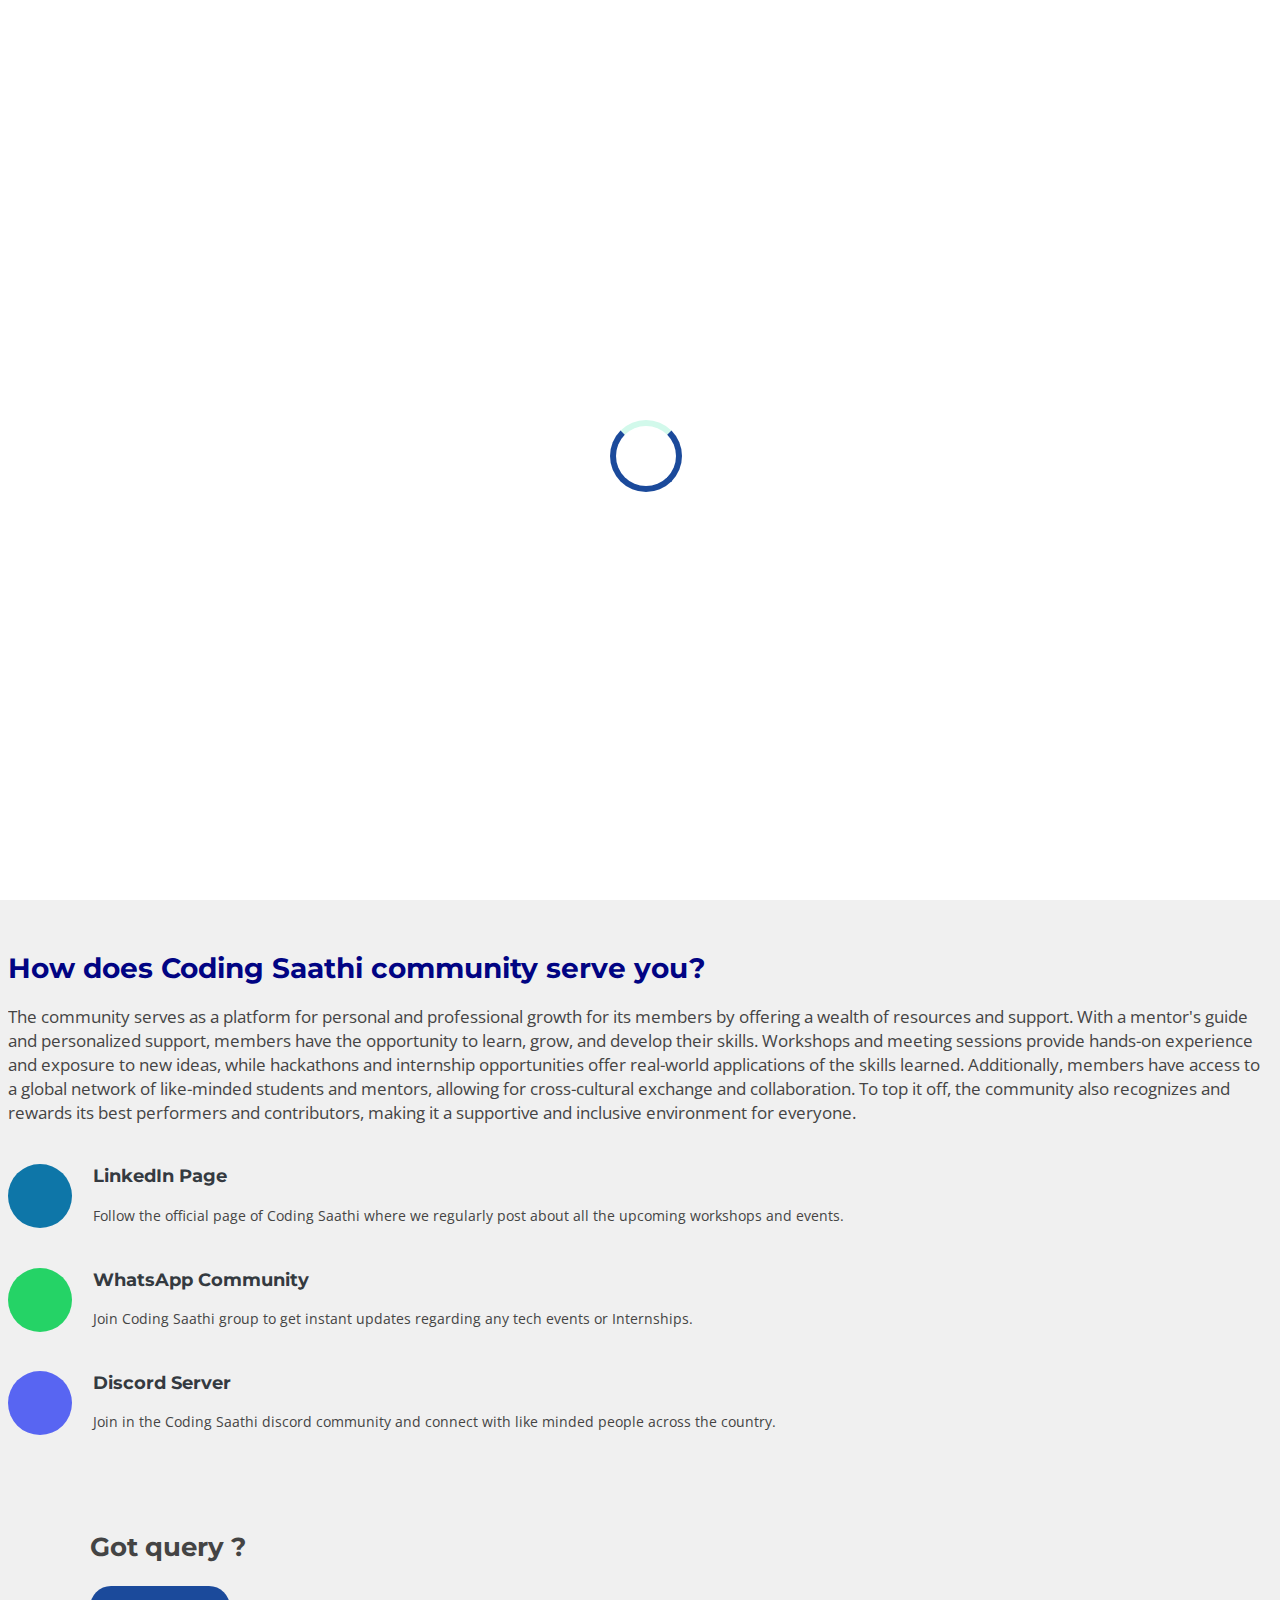
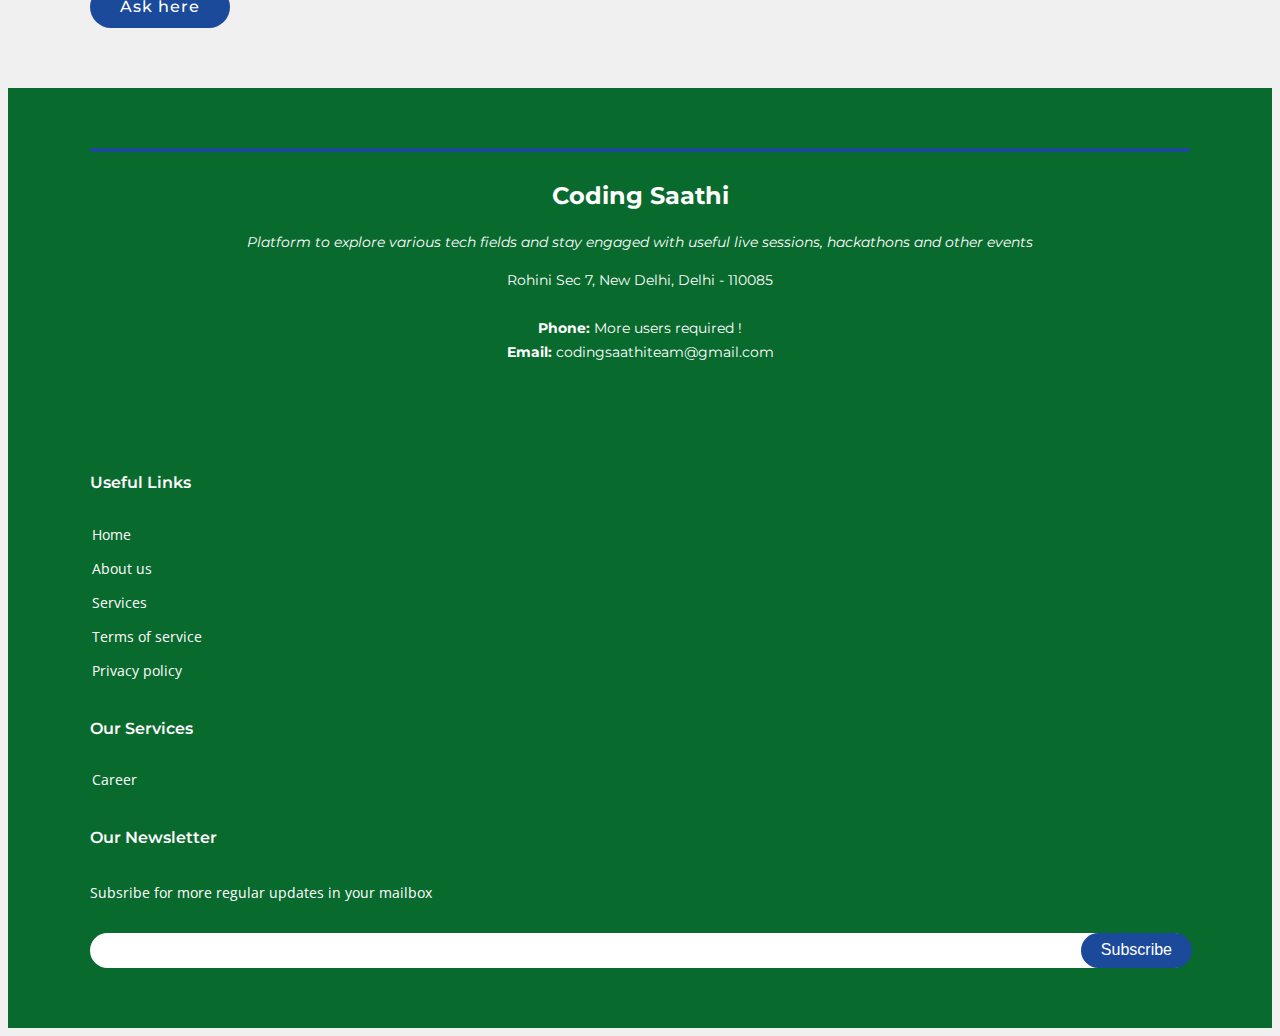
==== index.html @ 3ce89212 "f1" ====
<!DOCTYPE html>
<html lang="en">

<head>
  <meta content="width=device-width, initial-scale=1.0" name="viewport">

  <title>Coding Saathi</title>
  <meta name="title" content="Coding Saathi">
  <meta
    content="Coding Saathi is the Community of Coding Enthusiasts Join Us for Hackathons, Technical Events, Open Source, Internship Opportunities, and various upcoming opportunities to learn different technologies."
    name="description">
  <meta content="Coding Saathi,Community,Hackathons,Technical Events,Open Source,Internship Opportunities"
    name="keywords">
  <meta name="robots" content="index, follow">
  <meta http-equiv="Content-Type" content="text/html; charset=utf-8">
  <meta name="language" content="English">

  <!-- Favicons -->
  <link href="assets/img/favicon.png" rel="icon">
  <link href="assets/img/apple-touch-icon.png" rel="apple-touch-icon">

  <!-- Google Fonts -->
  <link
    href="https://fonts.googleapis.com/css?family=Open+Sans:300,300i,400,400i,600,600i,700,700i|Montserrat:300,300i,400,400i,500,500i,600,600i,700,700i|Poppins:300,300i,400,400i,500,500i,600,600i,700,700i"
    rel="stylesheet">

  <!-- Vendor CSS Files -->
  <link href="assets/vendor/aos/aos.css" rel="stylesheet">
  <link href="assets/vendor/bootstrap/css/bootstrap.min.css" rel="stylesheet">
  <link href="assets/vendor/bootstrap-icons/bootstrap-icons.css" rel="stylesheet">
  <link href="assets/vendor/boxicons/css/boxicons.min.css" rel="stylesheet">
  <link href="assets/vendor/glightbox/css/glightbox.min.css" rel="stylesheet">
  <link href="assets/vendor/remixicon/remixicon.css" rel="stylesheet">
  <link href="assets/vendor/swiper/swiper-bundle.min.css" rel="stylesheet">
  <link rel="stylesheet" href="https://cdn.jsdelivr.net/npm/fork-awesome@1.2.0/css/fork-awesome.min.css"
    integrity="sha256-XoaMnoYC5TH6/+ihMEnospgm0J1PM/nioxbOUdnM8HY=" crossorigin="anonymous">
  <!-- <script src='https://kit.fontawesome.com/a076d05399.js' crossorigin='anonymous'></script> -->


  <link href="assets/css/style.css" rel="stylesheet">


</head>

<body>

  <!-- ======= Header ======= -->
  <header id="header" class="fixed-top d-flex align-items-center header-transparent">
    <div class="container d-flex align-items-center justify-content-between">

      <div class="logo">
        <h1><a href="index.html"><span>Coding Saathi</span></a></h1>

      </div>

      <nav id="navbar" class="navbar">
        <ul>
          <li><a class="nav-link scrollto active" href="#hero">Home</a></li>
          <li><a class="nav-link scrollto" href="#about">About</a></li>
          <li><a class="nav-link scrollto" href="career.html">Career</a></li>
          <li><a class="nav-link scrollto" href="#contact">Contact</a></li>
        </ul>
        <i class="bi bi-list mobile-nav-toggle"></i>
      </nav><!-- .navbar -->

    </div>
  </header><!-- End Header -->

  <!-- ======= Hero Section ======= -->
  <section id="hero">

    <div class="container">
      <div class="row justify-content-between">
        <div class="col-lg-7 pt-5 pt-lg-0 order-2 order-lg-1 d-flex align-items-center">
          <div data-aos="zoom-out">
            <h1>Get in touch with life changing tech events on <span>Coding Saathi</span></h1>
            <h2>We are building a great community of talented, enthusiastic and like minded people</h2>
            <div class="text-center text-lg-start">
              <a href="https://www.linkedin.com/company/coding-saathi" title="LinkedIn"
                class="btn btn-linkedin btn-lg"><i class="fa fa-linkedin"></i> <b>LinkedIn</b></a>
              <a href="https://chat.whatsapp.com/FOjIrjnbFoSILFBqzd1qM6" title="WhatsApp"
                class="btn btn-whatsapp btn-lg"><i class="fa fa-whatsapp"></i> <b>WhatsApp</b></a>
              <a href="https://discord.gg/fSFqCz4U" title="Discord" class="btn btn-discord btn-lg"><i
                  class="fa fa-discord"></i> <b>Discord</b></a>
            </div>
          </div>
        </div>

        <div class="col-lg-4 order-1 order-lg-2 hero-img " data-aos="zoom-out" data-aos-delay="300">
          <img src="assets/img/bg.png" class="img-fluid animated" alt="coding-saathi-logo">
        </div>

      </div>
    </div>

    <svg class="hero-waves" xmlns="http://www.w3.org/2000/svg" xmlns:xlink="http://www.w3.org/1999/xlink"
      viewBox="0 24 150 28 " preserveAspectRatio="none">
      <defs>
        <path id="wave-path" d="M-160 44c30 0 58-18 88-18s 58 18 88 18 58-18 88-18 58 18 88 18 v44h-352z">
      </defs>
      <g class="wave1">
        <use xlink:href="#wave-path" x="50" y="3" fill="rgba(255,255,255, .1)">
      </g>
      <g class="wave2">
        <use xlink:href="#wave-path" x="50" y="0" fill="rgba(255,255,255, .2)">
      </g>
      <g class="wave3">
        <use xlink:href="#wave-path" x="50" y="9" fill="#fff">
      </g>
    </svg>

  </section><!-- End Hero -->

  <main id="main">

    <!-- ======= About Section ======= -->
    <section id="about" class="about">
      <div class="container-fluid">

        <div class="row">
          <div class="col-xl-5 col-lg-6 video-box d-flex justify-content-center align-items-stretch"
            data-aos="fade-right">
          </div>

          <div
            class="col-xl-7 col-lg-6 icon-boxes d-flex flex-column align-items-stretch justify-content-center py-5 px-lg-5"
            data-aos="fade-left">
            <h3>How does Coding Saathi community serve you?</h3>
            <p>The community serves as a platform for personal and professional growth for its members by offering a
              wealth of resources and support.
              With a mentor's guide and personalized support, members have the opportunity to learn, grow, and develop
              their skills.
              Workshops and meeting sessions provide hands-on experience and exposure to new ideas, while hackathons and
              internship opportunities offer real-world applications of the skills learned.
              Additionally, members have access to a global network of like-minded students and mentors, allowing for
              cross-cultural exchange and collaboration.
              To top it off, the community also recognizes and rewards its best performers and contributors, making it a
              supportive and inclusive environment for everyone.</p>

            <div class="icon-box" data-aos="zoom-in" data-aos-delay="100">
              <div class="icon btn-linkedin"><i class="fa fa-linkedin"></i></i></div>
              <h4 class="title"><a href="https://www.linkedin.com/company/coding-saathi">LinkedIn Page</a></h4>
              <p class="description">Follow the official page of Coding Saathi where we regularly post about all the
                upcoming workshops and events.</p>
            </div>

            <div class="icon-box" data-aos="zoom-in" data-aos-delay="200">
              <div class="icon btn-whatsapp"><i class="fa fa-whatsapp"></i></i></div>
              <h4 class="title"><a href="https://chat.whatsapp.com/FOjIrjnbFoSILFBqzd1qM6">WhatsApp Community</a></h4>
              <p class="description">Join Coding Saathi group to get instant updates regarding any tech events or
                Internships.</p>
            </div>

            <div class="icon-box" data-aos="zoom-in" data-aos-delay="300">
              <div class="icon btn btn-discord btn-lg"><i class="fa fa-discord"></i></div>
              <h4 class="title"><a href="https://discord.gg/fSFqCz4U">Discord Server</a></h4>
              <p class="description">Join in the Coding Saathi discord community and connect with like minded people
                across the country.</p>
            </div>

          </div>
        </div>

      </div>
    </section><!-- End About Section -->



    <!-- To copy the form HTML, start here -->
    <section id="contact">

      <div class="container text-center">
        <div data-aos="zoom-out">
          <h2>Got query ? </h2>
          <a href="mailto:codingsaathiteam@gmail.com?subject=Query" class="btn-get-started scrollto">Ask here</a>
        </div>
      </div>
    </section>

  </main><!-- End #main -->

  <!-- ======= Footer ======= -->
  <footer id="footer">
    <div class="footer-top">
      <div class="container">
        <div class="row">

          <div class="col-lg-4 col-md-6">
            <div class="footer-info">
              <h3>Coding Saathi</h3>
              <p class="pb-3"><em>Platform to explore various tech fields and stay engaged with useful live sessions,
                  hackathons and other events</em></p>
              <p>
                Rohini Sec 7, New Delhi, Delhi - 110085<br><br>
                <strong>Phone:</strong> More users required !<br>
                <strong>Email:</strong> codingsaathiteam@gmail.com<br>
              </p>
              <div class="social-links mt-3">
                <a href="https://www.linkedin.com/company/coding-saathi/" class="linkedin"><i
                    class="bx bxl-linkedin"></i></a>
                <a href="https://discord.gg/fSFqCz4U" class="discord"><i class="bx bxl-discord"></i></a>
                <a href="https://chat.whatsapp.com/FOjIrjnbFoSILFBqzd1qM6" class="whatsapp"><i
                    class="bx bxl-whatsapp"></i></a>
                <a href="https://t.me/codingsaathi" class="telgram"><i class="bx bxl-telegram"></i></a>
                <a href="https://youtube.com/@codingsaathi" class="youtube"><i class="bx bxl-youtube"></i></a>

              </div>
            </div>
          </div>

          <div class="col-lg-2 col-md-6 footer-links">
            <h4>Useful Links</h4>
            <ul>
              <li><i class="bx bx-chevron-right"></i> <a href="#">Home</a></li>
              <li><i class="bx bx-chevron-right"></i> <a href="#about">About us</a></li>
              <li><i class="bx bx-chevron-right"></i> <a href="#">Services</a></li>
              <li><i class="bx bx-chevron-right"></i> <a href="#">Terms of service</a></li>
              <li><i class="bx bx-chevron-right"></i> <a href="policy.html">Privacy policy</a></li>
            </ul>
          </div>

          <div class="col-lg-2 col-md-6 footer-links">
            <h4>Our Services</h4>
            <ul>
              <li><i class="bx bx-chevron-right"></i> <a href="career.html">Career</a></li>
            </ul>
          </div>

          <div class="col-lg-4 col-md-6 footer-newsletter">
            <h4>Our Newsletter</h4>
            <p>Subsribe for more regular updates in your mailbox</p>
            <form action="mailto:codingsaathiteam@gmail.com?subject=Subscribe%20to%20Newsletter" method="post">
              <input type="email" name="email"><input type="submit" value="Subscribe">
            </form>

          </div>

        </div>
      </div>
    </div>



    <a href="#" class="back-to-top d-flex align-items-center justify-content-center"><i
        class="bi bi-arrow-up-short"></i></a>
    <div id="preloader"></div>

    <!-- Vendor JS Files -->
    <script src="assets/vendor/purecounter/purecounter_vanilla.js"></script>
    <script src="assets/vendor/aos/aos.js"></script>
    <script src="assets/vendor/bootstrap/js/bootstrap.bundle.min.js"></script>
    <script src="assets/vendor/glightbox/js/glightbox.min.js"></script>
    <script src="assets/vendor/swiper/swiper-bundle.min.js"></script>

    <!-- Template Main JS File -->
    <script src="assets/js/main.js"></script>

    <script type="text/javascript" src="quform/js/jquery-3.5.1.min.js"></script>
    <script type="text/javascript" src="quform/js/plugins.js"></script>
    <script type="text/javascript" src="quform/js/scripts.js"></script>




</body>

</html>
---- assets/css/style.css ----
/**
* Template Name: Bootslander - v4.9.1
* Template URL: https://bootstrapmade.com/bootslander-free-bootstrap-landing-page-template/
* Author: BootstrapMade.com
* License: https://bootstrapmade.com/license/
*/

/*--------------------------------------------------------------
# General
--------------------------------------------------------------*/
/* *{ margin: 0; padding: 0; box-sizing: border-box; } */

/* body{
min-height: 100vh;
display: flex;
justify-content: center;
align-items: center;
text-align: center;
background-color: #48aa5d;
} */

/* .container{
width: 250px; height: 400px;
perspective: 1000px;
cursor: pointer;
} */


.btn-linkedin {
  background: #0E76A8;
  color: #fff;
  border-width: 1px;
  border-color: #084461;

}

.btn-linkedin:link,
.btn-linkedin:visited {
  color: #fff;
}

.btn-linkedin:active,
.btn-linkedin:hover {
  background: #084461;
  color: #fff;
}

.btn-whatsapp {
  background: #25D366;
  /*128C7E */
  color: #fff;
  border-width: 1px;
  border-color: #075E54;

}

.btn-whatsapp:link,
.btn-whatsapp:visited {
  color: #fff;
}

.btn-whatsapp:active,
.btn-whatsapp:hover {
  background: #075E54;
  color: #fff;
}

.btn-discord {
  background: #5865F2;
  /*5865F2*/
  color: #fff;
  border-width: 1px;
  border-color: #5865F2;

}

.btn-discord:link,
.btn-discord:visited {
  color: #fff;
}

.btn-discord:active,
.btn-discord:hover {
  background: #141954;
  color: #fff;
}

.image {
  width: 100%;
  height: 100%;
  transform-style: preserve-3d;
  background-position: center;
  transition: all 0.3s;
  position: relative;
  box-shadow: 0 10px 20px rgba(0, 0, 0, 0.2);
  background-color: #096A2E;
  border-radius: 50%;
}

.image::before {
  content: "";
  position: absolute;
  top: 0;
  left: 0;
  width: 60px;
  height: 100%;
  transform: rotateY(90deg);
  transform-origin: 0 50%;
  filter: brightness(70%);
}


.image,
.image::before {
  background-image: url("bg.png");
  background-size: cover;
  background-repeat: no-repeat;
}

/* .image:hover{
transform: rotateY(35deg) scale(1.1);
} */

.image:hover::before {
  box-shadow: 0 10px 20px rgba(0, 0, 0, 0.2);
}

.container {
  max-width: 1100px;
  margin: 0 auto;
}

.containerc {
  max-width: 350px;
  margin: 0 auto;
}

.cards {
  display: -webkit-flex;
  display: flex;
  -webkit-justify-content: center;
  justify-content: center;
  -webkit-flex-wrap: wrap;
  flex-wrap: wrap;
  margin-top: 15px;
  padding: 1.5%;
  -webkit-box-sizing: border-box;
  -moz-box-sizing: border-box;
  box-sizing: border-box;
}

.card {
  position: relative;
  margin-bottom: 20px;
  padding-bottom: 30px;
  background: #fefff9;
  color: #363636;
  text-decoration: none;
  -moz-box-shadow: rgba(0, 0, 0, 0.19) 0 0 8px 0;
  -webkit-box-shadow: rgba(0, 0, 0, 0.19) 0 0 8px 0;
  box-shadow: rgba(0, 0, 0, 0.19) 0 0 8px 0;
  -moz-border-radius: 4px;
  -webkit-border-radius: 4px;
  border-radius: 4px;
}

.cardd {
  position: relative;
  margin-bottom: 20px;
  padding-bottom: 30px;
  color: #fff;
}

@media (max-width: 700px) {
  .card {
    width: 100%;
  }
}

@media (min-width: 700px) {
  .card {
    max-width: 320px;
    margin-right: 20px;
    margin-bottom: 20px;
  }

  .card:nth-child(even) {
    margin-right: 0;
  }
}

@media (min-width: 980px) {
  .card:nth-child(even) {
    margin-right: 20px;
  }

  .card:nth-child(3n) {
    margin-right: 0;
  }
}

.card span {
  display: block;
}

.card .card-summary {
  padding: 5% 5% 3% 5%;
}

.card .card-header {
  position: relative;
  height: 175px;
  overflow: hidden;
  background-repeat: no-repeat;
  background-size: cover;
  background-position: center;
  background-color: rgba(255, 255, 255, 0.15);
  background-blend-mode: overlay;
  -moz-border-radius: 4px 4px 0 0;
  -webkit-border-radius: 4px;
  border-radius: 4px 4px 0 0;
}

.card .card-header:hover,
.card .card-header:focus {
  background-color: rgba(255, 255, 255, 0);
}

.card .card-title {
  background: rgba(157, 187, 63, 0.85);
  padding: 3.5% 0 2.5% 0;
  color: white;
  font-family: 'Roboto Condensed', sans-serif;
  text-transform: uppercase;
  position: absolute;
  bottom: 0;
  width: 100%;
}

.card .card-title h3 {
  font-size: 1.2em;
  line-height: 1.2;
  padding: 0 3.5%;
  margin: 0;
}

.card .card-meta {
  max-height: 0;
  overflow: hidden;
  color: #666;
  font-size: .78em;
  text-transform: uppercase;
  position: absolute;
  bottom: 5%;
  padding: 0 5%;
  -moz-transition-property: max-height;
  -o-transition-property: max-height;
  -webkit-transition-property: max-height;
  transition-property: max-height;
  -moz-transition-duration: 0.4s;
  -o-transition-duration: 0.4s;
  -webkit-transition-duration: 0.4s;
  transition-duration: 0.4s;
  -moz-transition-timing-function: ease-in-out;
  -o-transition-timing-function: ease-in-out;
  -webkit-transition-timing-function: ease-in-out;
  transition-timing-function: ease-in-out;
}

.card:hover,
.card:focus {
  background: white;
  -moz-box-shadow: rgba(0, 0, 0, 0.45) 0px 0px 20px 0px;
  -webkit-box-shadow: rgba(0, 0, 0, 0.45) 0px 0px 20px 0px;
  box-shadow: rgba(0, 0, 0, 0.45) 0px 0px 20px 0px;
}

.card:hover .card-title,
.card:focus .card-title {
  background: rgba(157, 187, 63, 0.95);
}

.card:hover .card-meta,
.card:focus .card-meta {
  max-height: 1.5em;
}

img {
  max-width: 100%;
}

body {
  font-family: "Open Sans", sans-serif;
  color: #444444;
  background: #f0f0f0;
  font-size: 17px;
  line-height: 1.4;
}

* {
  -moz-transition-property: background-color, border-color, box-shadow, color, opacity, text-shadow, -moz-transform;
  -o-transition-property: background-color, border-color, box-shadow, color, opacity, text-shadow, -o-transform;
  -webkit-transition-property: background-color, border-color, box-shadow, color, opacity, text-shadow, -webkit-transform;
  transition-property: background-color, border-color, box-shadow, color, opacity, text-shadow, transform;
  -moz-transition-duration: 0.2s;
  -o-transition-duration: 0.2s;
  -webkit-transition-duration: 0.2s;
  transition-duration: 0.2s;
  -moz-transition-timing-function: linear;
  -o-transition-timing-function: linear;
  -webkit-transition-timing-function: linear;
  transition-timing-function: linear;
}

a {
  color: #1b4a9b;
  text-decoration: none;
}

a:hover {
  color: #34e5a6;
  text-decoration: none;
}

h1,
h2,
h3,
h4,
h5,
h6 {
  font-family: "Montserrat", sans-serif;
}

/*--------------------------------------------------------------
# Preloader
--------------------------------------------------------------*/
#preloader {
  position: fixed;
  top: 0;
  left: 0;
  right: 0;
  bottom: 0;
  z-index: 9999;
  overflow: hidden;
  background: #fff;
}

#preloader:before {
  content: "";
  position: fixed;
  top: calc(50% - 30px);
  left: calc(50% - 30px);
  border: 6px solid #1b4a9b;
  border-top-color: #d2f9eb;
  border-radius: 50%;
  width: 60px;
  height: 60px;
  -webkit-animation: animate-preloader 1s linear infinite;
  animation: animate-preloader 1s linear infinite;
}

@-webkit-keyframes animate-preloader {
  0% {
    transform: rotate(0deg);
  }

  100% {
    transform: rotate(360deg);
  }
}

@keyframes animate-preloader {
  0% {
    transform: rotate(0deg);
  }

  100% {
    transform: rotate(360deg);
  }
}

/*--------------------------------------------------------------
# Back to top button
--------------------------------------------------------------*/
.back-to-top {
  position: fixed;
  visibility: hidden;
  opacity: 0;
  right: 15px;
  bottom: 15px;
  z-index: 996;
  background: #1b4a9b;
  width: 40px;
  height: 40px;
  border-radius: 50px;
  transition: all 0.4s;
}

.back-to-top i {
  font-size: 28px;
  color: #fff;
  line-height: 0;
}

.back-to-top:hover {
  background: #2be4a2;
  color: #fff;
}

.back-to-top.active {
  visibility: visible;
  opacity: 1;
}

/*--------------------------------------------------------------
# Disable AOS delay on mobile
--------------------------------------------------------------*/
@media screen and (max-width: 768px) {
  [data-aos-delay] {
    transition-delay: 0 !important;
  }
}

/*--------------------------------------------------------------
# Header
--------------------------------------------------------------*/
#header {
  height: 80px;
  transition: all 0.5s;
  z-index: 997;
  transition: all 0.5s;
  background: #075424;
}

#header.header-transparent {
  background: transparent;
}

#header.header-scrolled {
  background: #075424;
  height: 60px;
}

#header .logo h1 {
  font-size: 28px;
  margin: 0;
  padding: 0;
  line-height: 1;
  font-weight: 700;
}

#header .logo h1 a,
#header .logo h1 a:hover {
  color: #fff;
  text-decoration: none;
}

#header .logo img {
  padding: 0;
  margin: 0;
  max-height: 40px;
}

/*--------------------------------------------------------------
# Navigation Menu
--------------------------------------------------------------*/
/**
* Desktop Navigation 
*/
.navbar {
  padding: 0;
}

.navbar ul {
  margin: 0;
  padding: 0;
  display: flex;
  list-style: none;
  align-items: center;
}

.navbar li {
  position: relative;
}

.navbar a,
.navbar a:focus {
  display: flex;
  align-items: center;
  justify-content: space-between;
  padding: 10px 0 10px 30px;
  font-size: 15px;
  font-weight: 500;
  font-family: "Poppins", sans-serif;
  color: rgba(255, 255, 255, 0.7);
  white-space: nowrap;
  transition: 0.3s;
}

.navbar a i,
.navbar a:focus i {
  font-size: 12px;
  line-height: 0;
  margin-left: 5px;
}

.navbar>ul>li>a:before {
  content: "";
  position: absolute;
  width: 0;
  height: 2px;
  bottom: 3px;
  left: 30px;
  background-color: #1b4a9b;
  visibility: hidden;
  width: 0px;
  transition: all 0.3s ease-in-out 0s;
}

.navbar a:hover:before,
.navbar li:hover>a:before,
.navbar .active:before {
  visibility: visible;
  width: 25px;
}

.navbar a:hover,
.navbar .active,
.navbar .active:focus,
.navbar li:hover>a {
  color: #fff;
}

.navbar .dropdown ul {
  display: block;
  position: absolute;
  left: 30px;
  top: calc(100% + 30px);
  margin: 0;
  padding: 10px 0;
  z-index: 99;
  opacity: 0;
  visibility: hidden;
  background: #fff;
  box-shadow: 0px 0px 30px rgba(127, 137, 161, 0.25);
  transition: 0.3s;
  border-radius: 4px;
}

.navbar .dropdown ul li {
  min-width: 200px;
}

.navbar .dropdown ul a {
  padding: 10px 20px;
  font-size: 14px;
  font-weight: 500;
  text-transform: none;
  color: #01036f;
}

.navbar .dropdown ul a i {
  font-size: 12px;
}

.navbar .dropdown ul a:hover,
.navbar .dropdown ul .active:hover,
.navbar .dropdown ul li:hover>a {
  color: #1b4a9b;
}

.navbar .dropdown:hover>ul {
  opacity: 1;
  top: 100%;
  visibility: visible;
}

.navbar .dropdown .dropdown ul {
  top: 0;
  left: calc(100% - 30px);
  visibility: hidden;
}

.navbar .dropdown .dropdown:hover>ul {
  opacity: 1;
  top: 0;
  left: 100%;
  visibility: visible;
}

@media (max-width: 1366px) {
  .navbar .dropdown .dropdown ul {
    left: -90%;
  }

  .navbar .dropdown .dropdown:hover>ul {
    left: -100%;
  }
}

/**
* Mobile Navigation 
*/
.mobile-nav-toggle {
  color: #fff;
  font-size: 28px;
  cursor: pointer;
  display: none;
  line-height: 0;
  transition: 0.5s;
}

@media (max-width: 991px) {
  .mobile-nav-toggle {
    display: block;
  }

  .navbar ul {
    display: none;
  }
}

.navbar-mobile {
  position: fixed;
  overflow: hidden;
  top: 0;
  right: 0;
  left: 0;
  bottom: 0;
  background: rgba(1, 3, 91, 0.9);
  transition: 0.3s;
  z-index: 999;
}

.navbar-mobile .mobile-nav-toggle {
  position: absolute;
  top: 15px;
  right: 15px;
}

.navbar-mobile ul {
  display: block;
  position: absolute;
  top: 55px;
  right: 15px;
  bottom: 15px;
  left: 15px;
  padding: 10px 0;
  border-radius: 8px;
  background-color: #fff;
  overflow-y: auto;
  transition: 0.3s;
}

.navbar-mobile>ul>li>a:before {
  left: 20px;
}

.navbar-mobile a,
.navbar-mobile a:focus {
  padding: 10px 20px;
  font-size: 15px;
  color: #0205a1;
}

.navbar-mobile a:hover,
.navbar-mobile .active,
.navbar-mobile li:hover>a {
  color: #3f43fd;
}

.navbar-mobile .getstarted,
.navbar-mobile .getstarted:focus {
  margin: 15px;
}

.navbar-mobile .dropdown ul,
.navbar-mobile .dropdown .dropdown ul {
  position: static;
  display: none;
  margin: 10px 20px;
  padding: 10px 0;
  z-index: 99;
  opacity: 1;
  visibility: visible;
  background: #fff;
  box-shadow: 0px 0px 30px rgba(127, 137, 161, 0.25);
}

.navbar-mobile .dropdown ul li,
.navbar-mobile .dropdown .dropdown ul li {
  min-width: 200px;
}

.navbar-mobile .dropdown ul a,
.navbar-mobile .dropdown .dropdown ul a {
  padding: 10px 20px;
}

.navbar-mobile .dropdown ul a i,
.navbar-mobile .dropdown .dropdown ul a i {
  font-size: 12px;
}

.navbar-mobile .dropdown ul a:hover,
.navbar-mobile .dropdown ul .active:hover,
.navbar-mobile .dropdown ul li:hover>a,
.navbar-mobile .dropdown .dropdown ul a:hover,
.navbar-mobile .dropdown .dropdown ul .active:hover,
.navbar-mobile .dropdown .dropdown ul li:hover>a {
  color: #1b4a9b;
}

.navbar-mobile .dropdown>.dropdown-active,
.navbar-mobile .dropdown .dropdown>.dropdown-active {
  display: block;
}

/*--------------------------------------------------------------
# Hero Section
--------------------------------------------------------------*/
#hero {
  width: 100%;
  background: url("../img/hero-bg.jpg");
  position: relative;
  padding: 120px 0 0 0;
}

#hero2 {
  width: 100%;
  background: #096A2E;
  color: #fff;
  position: relative;
  padding: 120px 0 0 0;
}

#hero:before {
  content: "";
  background: #096A2E;
  opacity: 95%;
  position: absolute;
  bottom: 0;
  top: 0;
  left: 0;
  right: 0;
}

#hero h1 {
  margin: 0 0 20px 0;
  font-size: 48px;
  font-weight: 700;
  line-height: 56px;
  color: rgba(255, 255, 255, 0.84);
}

#hero h1 span {
  color: #fff;
  border-bottom: 4px solid #1b4a9b;
}

#hero h2 {
  color: rgba(255, 255, 255, 0.8);
  margin-bottom: 40px;
  font-size: 24px;
}

#hero .btn-get-started {
  font-family: "Montserrat", sans-serif;
  font-weight: 500;
  font-size: 16px;
  letter-spacing: 1px;
  display: inline-block;
  padding: 10px 30px;
  border-radius: 50px;
  transition: 0.5s;
  color: #fff;
  background: #1b4a9b;
}

#hero .btn-get-started:hover {
  background: #17b57d;
}

#contact .btn-get-started {
  font-family: "Montserrat", sans-serif;
  font-weight: 500;
  font-size: 16px;
  letter-spacing: 1px;
  display: inline-block;
  padding: 10px 30px;
  border-radius: 50px;
  transition: 0.5s;
  color: #fff;
  background: #1b4a9b;
}

#contact .btn-get-started:hover {
  background: #17b57d;
}

#hero .animated {
  animation: up-down 2s ease-in-out infinite alternate-reverse both;
}

@media (min-width: 1024px) {
  #hero {
    background-attachment: fixed;
  }
}

@media (max-width: 991px) {
  #hero {
    padding-top: 80px;
  }

  #hero .animated {
    -webkit-animation: none;
    animation: none;
  }

  #hero .hero-img {
    text-align: center;
  }

  #hero .hero-img img {
    max-width: 50%;
  }

  #hero h1 {
    font-size: 28px;
    line-height: 32px;
    margin-bottom: 10px;
  }

  #hero h2 {
    font-size: 18px;
    line-height: 24px;
    margin-bottom: 30px;
  }
}

@media (max-width: 575px) {
  #hero .hero-img img {
    width: 80%;
  }
}

@-webkit-keyframes up-down {
  0% {
    transform: translateY(10px);
  }

  100% {
    transform: translateY(-10px);
  }
}

@keyframes up-down {
  0% {
    transform: translateY(10px);
  }

  100% {
    transform: translateY(-10px);
  }
}

.hero-waves {
  display: block;
  margin-top: 60px;
  width: 100%;
  height: 60px;
  z-index: 5;
  position: relative;
}

.wave1 use {
  -webkit-animation: move-forever1 10s linear infinite;
  animation: move-forever1 10s linear infinite;
  -webkit-animation-delay: -2s;
  animation-delay: -2s;
}

.wave2 use {
  -webkit-animation: move-forever2 8s linear infinite;
  animation: move-forever2 8s linear infinite;
  -webkit-animation-delay: -2s;
  animation-delay: -2s;
}

.wave3 use {
  -webkit-animation: move-forever3 6s linear infinite;
  animation: move-forever3 6s linear infinite;
  -webkit-animation-delay: -2s;
  animation-delay: -2s;
}

@-webkit-keyframes move-forever1 {
  0% {
    transform: translate(85px, 0%);
  }

  100% {
    transform: translate(-90px, 0%);
  }
}

@keyframes move-forever1 {
  0% {
    transform: translate(85px, 0%);
  }

  100% {
    transform: translate(-90px, 0%);
  }
}

@-webkit-keyframes move-forever2 {
  0% {
    transform: translate(-90px, 0%);
  }

  100% {
    transform: translate(85px, 0%);
  }
}

@keyframes move-forever2 {
  0% {
    transform: translate(-90px, 0%);
  }

  100% {
    transform: translate(85px, 0%);
  }
}

@-webkit-keyframes move-forever3 {
  0% {
    transform: translate(-90px, 0%);
  }

  100% {
    transform: translate(85px, 0%);
  }
}

@keyframes move-forever3 {
  0% {
    transform: translate(-90px, 0%);
  }

  100% {
    transform: translate(85px, 0%);
  }
}

/*--------------------------------------------------------------
# Sections General
--------------------------------------------------------------*/
section {
  padding: 60px 0;
  overflow: hidden;
}

.section-bg {
  background-color: #f5f5ff;
}

.section-title {
  padding-bottom: 40px;
}

.section-title h2 {
  font-size: 14px;
  font-weight: 500;
  padding: 0;
  line-height: 1px;
  margin: 0 0 5px 0;
  letter-spacing: 2px;
  text-transform: uppercase;
  color: #aaaaaa;
  font-family: "Poppins", sans-serif;
}

.section-title h2::after {
  content: "";
  width: 120px;
  height: 1px;
  display: inline-block;
  background: #1b4a9b;
  margin: 4px 10px;
}

.section-title p {
  margin: 0;
  margin: 0;
  font-size: 36px;
  font-weight: 700;
  text-transform: uppercase;
  font-family: "Poppins", sans-serif;
  color: #010483;
}

/*--------------------------------------------------------------
# Breadcrumbs
--------------------------------------------------------------*/
.breadcrumbs {
  padding: 20px 0;
  background-color: #fafaff;
  min-height: 40px;
  margin-top: 80px;
}

@media (max-width: 992px) {
  .breadcrumbs {
    margin-top: 64px;
  }
}

.breadcrumbs h2 {
  font-size: 24px;
  font-weight: 400;
  margin: 0;
}

@media (max-width: 992px) {
  .breadcrumbs h2 {
    margin: 0 0 10px 0;
  }
}

.breadcrumbs ol {
  display: flex;
  flex-wrap: wrap;
  list-style: none;
  padding: 0;
  margin: 0;
  font-size: 14px;
}

.breadcrumbs ol li+li {
  padding-left: 10px;
}

.breadcrumbs ol li+li::before {
  display: inline-block;
  padding-right: 10px;
  color: #6c757d;
  content: "/";
}

@media (max-width: 768px) {
  .breadcrumbs .d-flex {
    display: block !important;
  }

  .breadcrumbs ol {
    display: block;
  }

  .breadcrumbs ol li {
    display: inline-block;
  }
}

/*--------------------------------------------------------------
# About
--------------------------------------------------------------*/
.about {
  padding: 40px 0 0 0;
}

.about .icon-boxes h3 {
  font-size: 28px;
  font-weight: 700;
  color: #010483;
  margin-bottom: 15px;
}

.about .icon-box {
  margin-top: 40px;
}

.about .icon-box .icon {
  float: left;
  display: flex;
  align-items: center;
  justify-content: center;
  width: 64px;
  height: 64px;
  /* border: 2px solid #7ceec6; */
  border-radius: 50px;
  transition: 0.5s;
}

.about .icon-box .icon i {
  /* color: #1b4a9b; */
  font-size: 32px;
}

.about .icon-box:hover .icon {
  background: #1b4a9b;
  border-color: #1b4a9b;
}

.about .icon-box:hover .icon i {
  color: #fff;
}

.about .icon-box .title {
  margin-left: 85px;
  font-weight: 700;
  margin-bottom: 10px;
  font-size: 18px;
}

.about .icon-box .title a {
  color: #343a40;
  transition: 0.3s;
}

.about .icon-box .title a:hover {
  color: #1b4a9b;
}

.about .icon-box .description {
  margin-left: 85px;
  line-height: 24px;
  font-size: 14px;
}

.about .video-box {
  background: url("../img/about.gif") center center no-repeat;
  background-size: contain;
  min-width: 400px;
  min-height: 300px;
}

.about .play-btn {
  width: 94px;
  height: 94px;
  background: radial-gradient(#3f43fd 50%, rgba(63, 67, 253, 0.4) 52%);
  border-radius: 50%;
  display: block;
  position: absolute;
  left: calc(50% - 47px);
  top: calc(50% - 47px);
  overflow: hidden;
}


@-webkit-keyframes pulsate-btn {
  0% {
    transform: scale(0.6, 0.6);
    opacity: 1;
  }

  100% {
    transform: scale(1, 1);
    opacity: 0;
  }
}

@keyframes pulsate-btn {
  0% {
    transform: scale(0.6, 0.6);
    opacity: 1;
  }

  100% {
    transform: scale(1, 1);
    opacity: 0;
  }
}

/*--------------------------------------------------------------
# Footer
--------------------------------------------------------------*/
#footer {
  background: #096a2e;
  padding: 0 0 30px 0;
  color: #fff;
  font-size: 14px;
}

#footer .footer-top {
  padding: 60px 0 30px 0;
}

#footer .footer-top .footer-info {
  margin-bottom: 15px;
  background: #096a2e;
  color: #fff;
  border-top: 4px solid #1b4a9b;
  text-align: center;
  padding: 30px 20px;
}

#footer .footer-top .footer-info h3 {
  font-size: 24px;
  margin: 0 0 20px 0;
  padding: 2px 0 2px 0;
  line-height: 1;
  font-weight: 700;
}

#footer .footer-top .footer-info p {
  font-size: 14px;
  line-height: 24px;
  margin-bottom: 0;
  font-family: "Montserrat", sans-serif;
}

#footer .footer-top .social-links a {
  font-size: 18px;
  display: inline-block;
  color: #fff;
  line-height: 1;
  padding: 8px 0;
  margin-right: 4px;
  border-radius: 50%;
  text-align: center;
  width: 36px;
  height: 36px;
  transition: 0.3s;
}

#footer .footer-top .social-links a:hover {
  background: #1b4a9b;
  color: #fff;
  text-decoration: none;
}

#footer .footer-top h4 {
  font-size: 16px;
  font-weight: 600;
  color: #fff;
  position: relative;
  padding-bottom: 12px;
}

#footer .footer-top .footer-links {
  margin-bottom: 30px;
}

#footer .footer-top .footer-links ul {
  list-style: none;
  padding: 0;
  margin: 0;
}

#footer .footer-top .footer-links ul i {
  padding-right: 2px;
  color: #61ebba;
  font-size: 18px;
  line-height: 1;
}

#footer .footer-top .footer-links ul li {
  padding: 10px 0;
  display: flex;
  align-items: center;
}

#footer .footer-top .footer-links ul li:first-child {
  padding-top: 0;
}

#footer .footer-top .footer-links ul a {
  color: #fff;
  transition: 0.3s;
  display: inline-block;
  line-height: 1;
}

#footer .footer-top .footer-links ul a:hover {
  color: #4be8b0;
}

#footer .footer-top .footer-newsletter form {
  margin-top: 30px;
  background: #fff;
  padding: 6px 10px 6px 15px;
  position: relative;
  border-radius: 50px;
}

#footer .footer-top .footer-newsletter form input[type=email] {
  border: 0;
  padding: 4px;
  width: calc(100% - 110px);
}

#footer .footer-top .footer-newsletter form input[type=submit] {
  position: absolute;
  top: 0;
  right: -2px;
  bottom: 0;
  border: 0;
  background: none;
  font-size: 16px;
  padding: 0 20px;
  background: #1b4a9b;
  color: #fff;
  transition: 0.3s;
  border-radius: 50px;
}

#footer .footer-top .footer-newsletter form input[type=submit]:hover {
  background: #149f6e;
}

#footer .copyright {
  border-top: 1px solid #010479;
  text-align: center;
  padding-top: 30px;
}

#footer .credits {
  padding-top: 10px;
  text-align: center;
  font-size: 13px;
  color: #fff;
}

@media (max-width: 575px) {
  #footer .footer-top .footer-info {
    margin: -20px 0 30px 0;
  }
}
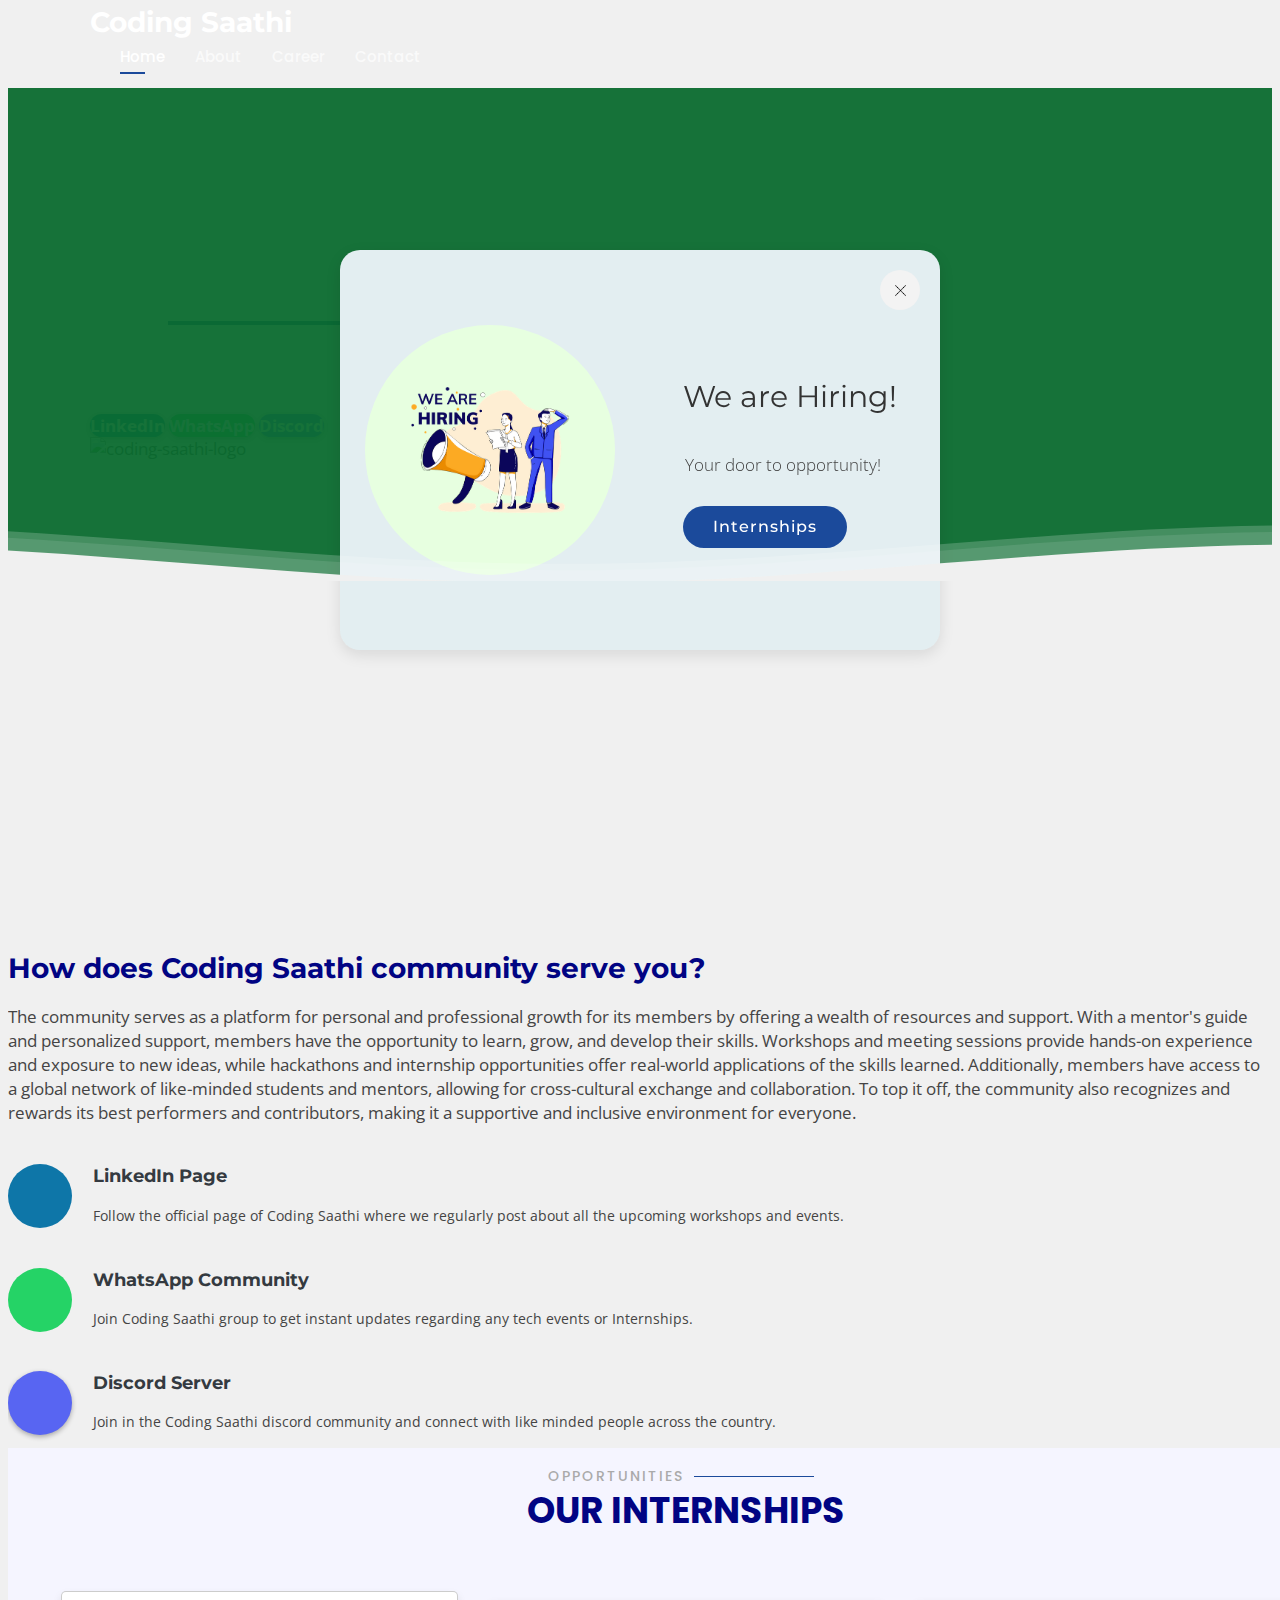
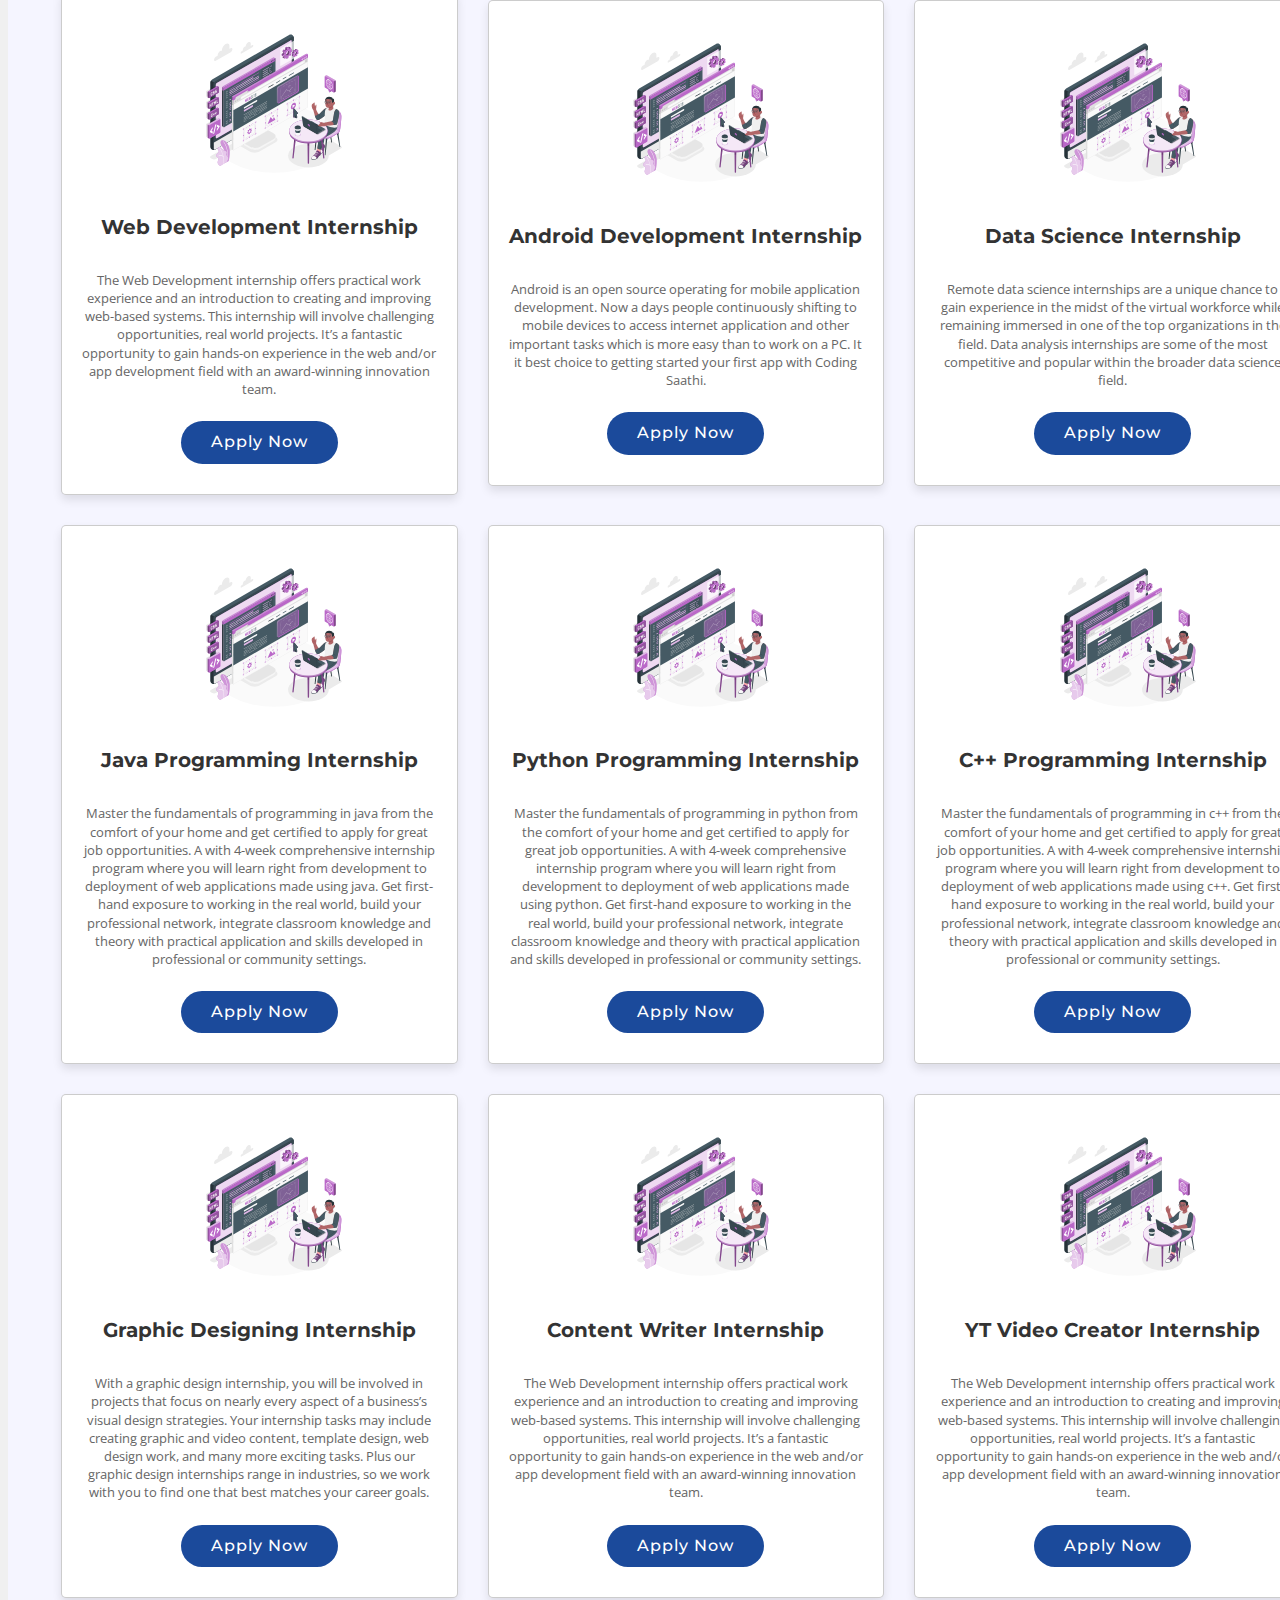
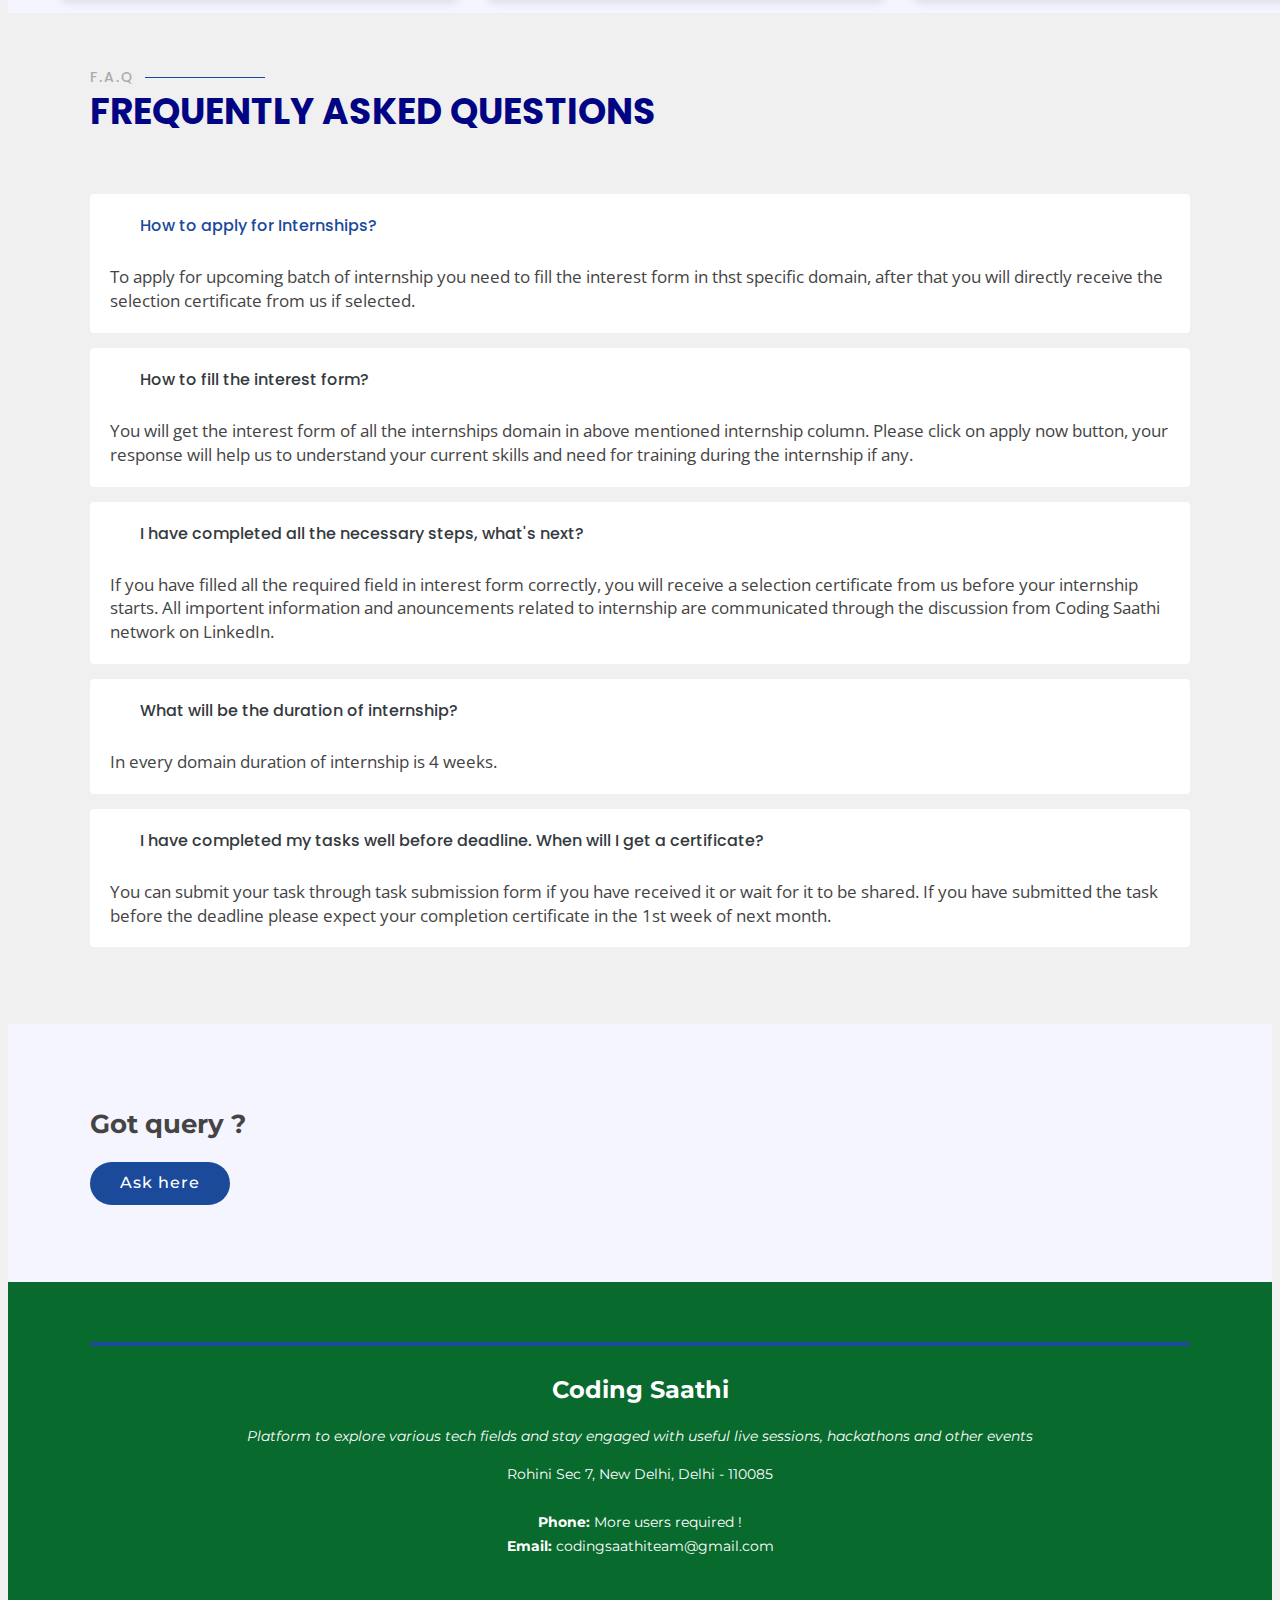
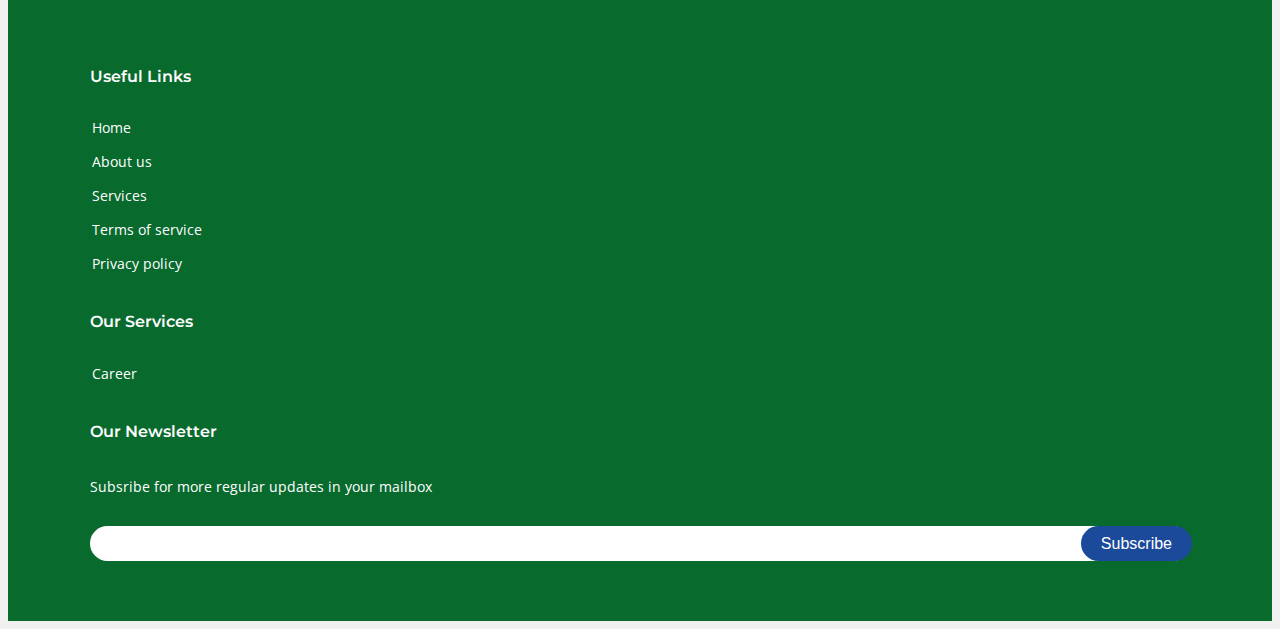
==== commit 6446f7d1: "f2" ====
--- a/index.html
+++ b/index.html
@@ -3,7 +3,6 @@
 
 <head>
   <meta content="width=device-width, initial-scale=1.0" name="viewport">
-
   <title>Coding Saathi</title>
   <meta name="title" content="Coding Saathi">
   <meta
@@ -34,15 +33,28 @@
   <link href="assets/vendor/swiper/swiper-bundle.min.css" rel="stylesheet">
   <link rel="stylesheet" href="https://cdn.jsdelivr.net/npm/fork-awesome@1.2.0/css/fork-awesome.min.css"
     integrity="sha256-XoaMnoYC5TH6/+ihMEnospgm0J1PM/nioxbOUdnM8HY=" crossorigin="anonymous">
-  <!-- <script src='https://kit.fontawesome.com/a076d05399.js' crossorigin='anonymous'></script> -->
-
-
   <link href="assets/css/style.css" rel="stylesheet">
 
-
 </head>
 
 <body>
+
+  <div class="popup aos-animate" style="display: block;">
+    <div class="contentBox">
+      <div class="close"> </div>
+      <div class="imgBx aos-init aos-animate" data-aos="zoom-in-up">
+        <img src="assets/img/hiring.png" alt="hiring-img">
+      </div>
+      <div class="content">
+        <div>
+          <h3> <b> We are Hiring! </b></h3>
+          <p>Your door to opportunity!</p>
+          <a class="click btn-get-started" href="#career">Internships</a>
+        </div>
+      </div>
+    </div>
+  </div>
+
 
   <!-- ======= Header ======= -->
   <header id="header" class="fixed-top d-flex align-items-center header-transparent">
@@ -57,7 +69,8 @@
         <ul>
           <li><a class="nav-link scrollto active" href="#hero">Home</a></li>
           <li><a class="nav-link scrollto" href="#about">About</a></li>
-          <li><a class="nav-link scrollto" href="career.html">Career</a></li>
+          <li><a class="nav-link scrollto" href="#career">Career</a></li>
+          <!-- <li><a class="nav-link scrollto" href="career.html">Career</a></li> -->
           <li><a class="nav-link scrollto" href="#contact">Contact</a></li>
         </ul>
         <i class="bi bi-list mobile-nav-toggle"></i>
@@ -67,7 +80,7 @@
   </header><!-- End Header -->
 
   <!-- ======= Hero Section ======= -->
-  <section id="hero">
+  <section id="hero" class="main">
 
     <div class="container">
       <div class="row justify-content-between">
@@ -105,7 +118,7 @@
         <use xlink:href="#wave-path" x="50" y="0" fill="rgba(255,255,255, .2)">
       </g>
       <g class="wave3">
-        <use xlink:href="#wave-path" x="50" y="9" fill="#fff">
+        <use xlink:href="#wave-path" x="50" y="9" fill="#F0F0F0">
       </g>
     </svg>
 
@@ -157,22 +170,195 @@
               <p class="description">Join in the Coding Saathi discord community and connect with like minded people
                 across the country.</p>
             </div>
-
-          </div>
-        </div>
-
+          </div>
+        </div>
       </div>
     </section><!-- End About Section -->
 
 
+    <!-- ======= Career Section ======= -->
+    <section id="career" class="career section-bg">
+
+        <div class="section-title" data-aos="fade-up">
+          <br>
+          <h2>Opportunities</h2>
+          <p>Our Internships</p>
+        </div>
+
+        <div class="box-container" data-aos="fade-left">
+          <div class="box aos-init aos-animate">
+            <img src="assets/img/Website designer.svg" alt="" data-aos="fade" class="aos-init aos-animate">
+            <h3>Web Development Internship</h3>
+            <p>The Web Development internship offers practical work experience and an introduction to creating and
+                improving web-based systems. This internship will involve challenging opportunities, real world projects.
+                It’s a fantastic opportunity to gain hands-on experience in the web and/or app development field with an
+                award-winning innovation team.</p>
+            <a href="https://forms.gle/truUngKxoQm1CecC9" class="btn-get-started">Apply Now</a>
+          </div>
+          <div class="box aos-init aos-animate">
+            <img src="assets/img/Website designer.svg" alt="" data-aos="fade" class="aos-init aos-animate">
+            <h3>Android Development Internship</h3>
+            <p>Android is an open source operating for mobile application development. Now a days people 
+              continuously shifting to mobile devices to access internet application and other important tasks
+              which is more easy than to work on a PC. It it best choice to getting started your first app with Coding Saathi.</p>
+              <a href="https://forms.gle/yifeCLWeUb5K64vf8" class="btn-get-started">Apply Now</a>
+          </div>
+          <div class="box aos-init aos-animate">
+            <img src="assets/img/Website designer.svg" alt="" data-aos="fade" class="aos-init aos-animate">
+            <h3>Data Science Internship</h3>
+            <p>Remote data science internships are a unique chance to gain experience in the midst of the 
+              virtual workforce while remaining immersed in one of the top organizations in the field. Data 
+              analysis internships are some of the most competitive and popular within the broader data science field.</p>
+            <a href="https://forms.gle/Xqok2qjFsF4rV69u7" class="btn-get-started">Apply Now</a>
+          </div>          
+        </div>
+
+        <div class="box-container" data-aos="fade-right">
+          <div class="box aos-init aos-animate">
+            <img src="assets/img/Website designer.svg" alt="" data-aos="fade" class="aos-init aos-animate">
+            <h3>Java Programming Internship</h3>
+            <p>Master the fundamentals of programming in java from the comfort of your home and get certified to 
+              apply for great job opportunities. A with 4-week comprehensive internship program where you will learn 
+              right from development to deployment of web applications made using java. Get first-hand exposure to working 
+              in the real world, build your professional network, integrate classroom knowledge and theory with practical 
+              application and skills developed in professional or community settings.</p>
+            <a href="https://forms.gle/VfPyn9t922zxzigE6" class="btn-get-started">Apply Now</a>
+          </div>
+          <div class="box aos-init aos-animate">
+            <img src="assets/img/Website designer.svg" alt="" data-aos="fade" class="aos-init aos-animate">
+            <h3>Python Programming Internship</h3>
+            <p>Master the fundamentals of programming in python from the comfort of your home and get certified to 
+              apply for great job opportunities. A with 4-week comprehensive internship program where you will learn 
+              right from development to deployment of web applications made using python. Get first-hand exposure to working 
+              in the real world, build your professional network, integrate classroom knowledge and theory with practical 
+              application and skills developed in professional or community settings.</p>
+            <a href="https://forms.gle/6BQSAaEMr7G3wAp37" class="btn-get-started">Apply Now</a>
+          </div>
+          <div class="box aos-init aos-animate">
+            <img src="assets/img/Website designer.svg" alt="" data-aos="fade" class="aos-init aos-animate">
+            <h3>C++ Programming Internship</h3>
+            <p>Master the fundamentals of programming in c++ from the comfort of your home and get certified to 
+              apply for great job opportunities. A with 4-week comprehensive internship program where you will learn 
+              right from development to deployment of web applications made using c++. Get first-hand exposure to working 
+              in the real world, build your professional network, integrate classroom knowledge and theory with practical 
+              application and skills developed in professional or community settings.</p>
+            <a href="https://forms.gle/D4pGs3TbWLQAEFfS7" class="btn-get-started">Apply Now</a>
+          </div>          
+        </div>
+
+        <div class="box-container" data-aos="fade-right">
+          <div class="box aos-init aos-animate">
+            <img src="assets/img/Website designer.svg" alt="" data-aos="fade" class="aos-init aos-animate">
+            <h3>Graphic Designing Internship</h3>
+            <p>With a graphic design internship, you will be involved in projects that focus on nearly every aspect of a 
+              business’s visual design strategies. Your internship tasks may include creating graphic and video content, 
+              template design, web design work, and many more exciting tasks. Plus our graphic design internships range in 
+              industries, so we work with you to find one that best matches your career goals.</p>
+            <a href="https://forms.gle/xUNEzcx5e8gjxg6E8" class="btn-get-started">Apply Now</a>
+          </div>
+          <div class="box aos-init aos-animate">
+            <img src="assets/img/Website designer.svg" alt="" data-aos="fade" class="aos-init aos-animate">
+            <h3>Content Writer Internship</h3>
+            <p>The Web Development internship offers practical work experience and an introduction to creating and
+              improving web-based systems. This internship will involve challenging opportunities, real world projects.
+              It’s a fantastic opportunity to gain hands-on experience in the web and/or app development field with an
+              award-winning innovation team.</p>
+            <a href="https://forms.gle/zBv98NSacUccaKYDA" class="btn-get-started">Apply Now</a>
+          </div>
+          <div class="box aos-init aos-animate">
+            <img src="assets/img/Website designer.svg" alt="" data-aos="fade" class="aos-init aos-animate">
+            <h3>YT Video Creator Internship</h3>
+            <p>The Web Development internship offers practical work experience and an introduction to creating and
+              improving web-based systems. This internship will involve challenging opportunities, real world projects.
+              It’s a fantastic opportunity to gain hands-on experience in the web and/or app development field with an
+              award-winning innovation team.</p>
+            <a href="https://forms.gle/6rc7tjGVup6BKtee9" class="btn-get-started">Apply Now</a>
+          </div>          
+        </div>
+
+      </div>
+    </section><!-- End Career Section -->
+
+
+
+
+    <!-- ======= F.A.Q Section ======= -->
+    <section id="faq" class="faq">
+      <div class="container">
+
+        <div class="section-title" data-aos="fade-up">
+          <h2>F.A.Q</h2>
+          <p>Frequently Asked Questions</p>
+        </div>
+
+        <div class="faq-list">
+          <ul>
+            <li data-aos="fade-up">
+              <i class="bx bx-help-circle icon-help"></i> <a data-bs-toggle="collapse" class="collapse" data-bs-target="#faq-list-1">How to apply for Internships? <i class="bx bx-chevron-down icon-show"></i><i class="bx bx-chevron-up icon-close"></i></a>
+              <div id="faq-list-1" class="collapse show" data-bs-parent=".faq-list">
+                <p>
+                  To apply for upcoming batch of internship you need to fill the interest form in thst specific domain, after that you will directly receive the selection certificate from us if selected.
+
+                </p>
+              </div>
+            </li>
+
+            <li data-aos="fade-up" data-aos-delay="100">
+              <i class="bx bx-help-circle icon-help"></i> <a data-bs-toggle="collapse" data-bs-target="#faq-list-2" class="collapsed">How to fill the interest form? <i class="bx bx-chevron-down icon-show"></i><i class="bx bx-chevron-up icon-close"></i></a>
+              <div id="faq-list-2" class="collapse" data-bs-parent=".faq-list">
+                <p>
+                  You will get the interest form of all the internships domain in above mentioned internship column. Please click on apply now button, your response will help us to understand your current skills and need for training during the internship if any.
+
+                </p>
+              </div>
+            </li>
+
+            <li data-aos="fade-up" data-aos-delay="200">
+              <i class="bx bx-help-circle icon-help"></i> <a data-bs-toggle="collapse" data-bs-target="#faq-list-3" class="collapsed">I have completed all the necessary steps, what's next? <i class="bx bx-chevron-down icon-show"></i><i class="bx bx-chevron-up icon-close"></i></a>
+              <div id="faq-list-3" class="collapse" data-bs-parent=".faq-list">
+                <p>
+                  If you have filled all the required field in interest form correctly, you will receive a selection certificate from us before your internship starts. All importent information and anouncements related to internship are communicated through the discussion from Coding Saathi network on LinkedIn.
+
+                </p>
+              </div>
+            </li>
+
+            <li data-aos="fade-up" data-aos-delay="300">
+              <i class="bx bx-help-circle icon-help"></i> <a data-bs-toggle="collapse" data-bs-target="#faq-list-4" class="collapsed">What will be the duration of internship? <i class="bx bx-chevron-down icon-show"></i><i class="bx bx-chevron-up icon-close"></i></a>
+              <div id="faq-list-4" class="collapse" data-bs-parent=".faq-list">
+                <p>
+                  In every domain duration of internship is 4 weeks.
+
+                </p>
+              </div>
+            </li>
+
+            <li data-aos="fade-up" data-aos-delay="400">
+              <i class="bx bx-help-circle icon-help"></i> <a data-bs-toggle="collapse" data-bs-target="#faq-list-5" class="collapsed">I have completed my tasks well before deadline. When will I get a certificate? <i class="bx bx-chevron-down icon-show"></i><i class="bx bx-chevron-up icon-close"></i></a>
+              <div id="faq-list-5" class="collapse" data-bs-parent=".faq-list">
+                <p>
+                  You can submit your task through task submission form if you have received it or wait for it to be shared. If you have submitted the task before the deadline please expect your completion certificate in the 1st week of next month.
+
+                </p>
+              </div>
+            </li>
+
+          </ul>
+        </div>
+
+      </div>
+    </section><!-- End F.A.Q Section -->
+
+
 
     <!-- To copy the form HTML, start here -->
-    <section id="contact">
-
+    <section id="contact" class="section-bg">
       <div class="container text-center">
         <div data-aos="zoom-out">
           <h2>Got query ? </h2>
+          <p>
           <a href="mailto:codingsaathiteam@gmail.com?subject=Query" class="btn-get-started scrollto">Ask here</a>
+          </p>
         </div>
       </div>
     </section>
@@ -184,7 +370,6 @@
     <div class="footer-top">
       <div class="container">
         <div class="row">
-
           <div class="col-lg-4 col-md-6">
             <div class="footer-info">
               <h3>Coding Saathi</h3>
@@ -203,7 +388,6 @@
                     class="bx bxl-whatsapp"></i></a>
                 <a href="https://t.me/codingsaathi" class="telgram"><i class="bx bxl-telegram"></i></a>
                 <a href="https://youtube.com/@codingsaathi" class="youtube"><i class="bx bxl-youtube"></i></a>
-
               </div>
             </div>
           </div>
@@ -222,7 +406,7 @@
           <div class="col-lg-2 col-md-6 footer-links">
             <h4>Our Services</h4>
             <ul>
-              <li><i class="bx bx-chevron-right"></i> <a href="career.html">Career</a></li>
+              <li><i class="bx bx-chevron-right"></i> <a href="#career">Career</a></li>
             </ul>
           </div>
 
@@ -238,12 +422,8 @@
         </div>
       </div>
     </div>
-
-
-
     <a href="#" class="back-to-top d-flex align-items-center justify-content-center"><i
-        class="bi bi-arrow-up-short"></i></a>
-    <div id="preloader"></div>
+      class="bi bi-arrow-up-short"></i></a>
 
     <!-- Vendor JS Files -->
     <script src="assets/vendor/purecounter/purecounter_vanilla.js"></script>
@@ -251,17 +431,14 @@
     <script src="assets/vendor/bootstrap/js/bootstrap.bundle.min.js"></script>
     <script src="assets/vendor/glightbox/js/glightbox.min.js"></script>
     <script src="assets/vendor/swiper/swiper-bundle.min.js"></script>
-
+    
     <!-- Template Main JS File -->
     <script src="assets/js/main.js"></script>
 
-    <script type="text/javascript" src="quform/js/jquery-3.5.1.min.js"></script>
-    <script type="text/javascript" src="quform/js/plugins.js"></script>
-    <script type="text/javascript" src="quform/js/scripts.js"></script>
-
-
-
+   
+
+    
 
 </body>
 
-</html>
+</html>--- a/assets/css/style.css
+++ b/assets/css/style.css
@@ -25,6 +25,150 @@
 cursor: pointer;
 } */
 
+
+/* POPUP BOX */
+
+.popup{
+  position: fixed;
+  top: 50%;
+  left: 50%;
+  transform: translate(-50%,-50%);
+  display: none;
+  z-index: 1;
+}
+
+.contentBox{
+  position: relative;
+  width: 600px;
+  height: 400px;
+  background: rgb(227, 238, 241);
+  border-radius: 20px;
+  display: flex;
+  box-shadow: 0 5px 15px rgba(0,0,0,0.1);
+}
+
+.contentBox .imgBx{
+  position: relative;
+  width: 300px;
+  height: 400px;
+  display: flex;
+  justify-content: center;
+  align-items: center;
+}
+
+.contentBox .imgBx::before{
+  content: '';
+  position: absolute;
+  width: 250px;
+  height: 250px;
+  background: #e7ffe0;
+  border-radius: 50%;
+  
+}
+
+.contentBox .imgBx img{
+  position: relative;
+  max-width: 250px;
+  z-index: 1;
+
+
+}
+
+.contentBox .content{
+  position: relative;
+  width: 300px;
+  height: 400px;
+  display: flex;
+  justify-content: center;
+  align-items: center ;
+
+}
+
+.contentBox .content h3{
+ 
+  color: #333;
+  line-height: 1em;
+  font-weight: 300;
+  font-size: 1.75em;
+}
+
+.contentBox .content p{
+  /* font-size: 1.25em; */
+  font-weight: 300;
+  padding: 12px 2px;
+
+}
+
+.close{
+  position: absolute;
+  top: 20px;
+  right: 20px;
+  width: 40px;
+  height: 40px;
+  background: #f3f3f3 url(../img/nclose.png); 
+  background-repeat: no-repeat;
+  background-size: 15px;
+  background-position:center;
+  border-radius: 50%;
+  z-index: 10;
+  cursor: pointer;
+}
+
+
+
+@media (max-width: 767px){
+
+  .contentBox{
+    width: 300px;
+    height: auto;
+    flex-direction: column;
+  }
+
+  .contentBox .imgBx{
+    height: 200px;
+    transform: translateY((-50px));
+  }
+
+  .contentBox .imgBx ::before{
+    background: #fff;
+  }
+
+  .contentBox .content{
+    height: auto;
+    text-align: center;
+    padding: 20px;
+    padding-top: 36px;
+  }
+
+  .close{
+    top: -50px;
+    right: -10px;
+    background: #fff url(../img/nclose.png); 
+  background-repeat: no-repeat;
+  background-size: 15px;
+  background-position:center;
+  }
+}
+
+
+
+.btn {
+  outline: none;
+  border: none;
+  border-radius: 5rem;
+  background: var(--color);
+  color: #fff;
+  cursor: pointer;
+  height: 3.5rem;
+  width: 17rem;
+  font-size: 1.7rem;
+  box-shadow: 0 0.2rem 0.5rem rgba(0,0,0,.3);
+}
+
+.btn:hover{
+  letter-spacing: .1rem;
+  opacity: .8;
+}
 
 .btn-linkedin {
   background: #0E76A8;
@@ -257,10 +401,10 @@
   -o-transition-property: max-height;
   -webkit-transition-property: max-height;
   transition-property: max-height;
-  -moz-transition-duration: 0.4s;
-  -o-transition-duration: 0.4s;
-  -webkit-transition-duration: 0.4s;
-  transition-duration: 0.4s;
+  -moz-transition-duration: 0.2s;
+  -o-transition-duration: 0.2s;
+  -webkit-transition-duration: 0.2s;
+  transition-duration: 0.2s;
   -moz-transition-timing-function: ease-in-out;
   -o-transition-timing-function: ease-in-out;
   -webkit-transition-timing-function: ease-in-out;
@@ -302,10 +446,10 @@
   -o-transition-property: background-color, border-color, box-shadow, color, opacity, text-shadow, -o-transform;
   -webkit-transition-property: background-color, border-color, box-shadow, color, opacity, text-shadow, -webkit-transform;
   transition-property: background-color, border-color, box-shadow, color, opacity, text-shadow, transform;
-  -moz-transition-duration: 0.2s;
-  -o-transition-duration: 0.2s;
-  -webkit-transition-duration: 0.2s;
-  transition-duration: 0.2s;
+  -moz-transition-duration: 0.1s;
+  -o-transition-duration: 0.1s;
+  -webkit-transition-duration: 0.1s;
+  transition-duration: 0.1s;
   -moz-transition-timing-function: linear;
   -o-transition-timing-function: linear;
   -webkit-transition-timing-function: linear;
@@ -764,7 +908,7 @@
   font-size: 24px;
 }
 
-#hero .btn-get-started {
+.btn-get-started {
   font-family: "Montserrat", sans-serif;
   font-weight: 500;
   font-size: 16px;
@@ -777,26 +921,10 @@
   background: #1b4a9b;
 }
 
-#hero .btn-get-started:hover {
+.btn-get-started:hover {
   background: #17b57d;
 }
 
-#contact .btn-get-started {
-  font-family: "Montserrat", sans-serif;
-  font-weight: 500;
-  font-size: 16px;
-  letter-spacing: 1px;
-  display: inline-block;
-  padding: 10px 30px;
-  border-radius: 50px;
-  transition: 0.5s;
-  color: #fff;
-  background: #1b4a9b;
-}
-
-#contact .btn-get-started:hover {
-  background: #17b57d;
-}
 
 #hero .animated {
   animation: up-down 2s ease-in-out infinite alternate-reverse both;
@@ -958,6 +1086,10 @@
 /*--------------------------------------------------------------
 # Sections General
 --------------------------------------------------------------*/
+html {
+  font-size: 62.5%;
+}
+
 section {
   padding: 60px 0;
   overflow: hidden;
@@ -1174,6 +1306,149 @@
   }
 }
 
+
+/*--------------------------------------------------------------
+# Features
+--------------------------------------------------------------*/
+.career{
+  width: 100vw;
+  text-align: center;
+  padding: 0 3%;
+}
+
+.career .box-container{
+  display: flex;
+  align-items: center;
+  justify-content: center;
+  flex-wrap: wrap;
+}
+
+.career .box-container .box{
+  flex:1 1 30rem;
+  background:#fff;
+  border-radius: .5rem;
+  border:.1rem solid rgba(0,0,0,.2);
+  box-shadow: 0 .5rem 1rem rgba(0,0,0,.1);
+  margin:1.5rem;
+  padding:3rem 2rem;
+  border-radius: .5rem;
+  text-align: center;
+  transition: .2s linear;
+}
+
+.career .box-container .box img{
+  height: 15rem;
+  animation-name: floating;
+    animation-duration: 6s;
+    animation-iteration-count: infinite;
+    animation-timing-function: ease-in-out;
+    margin-left: 30px;
+    margin-top: 5px;
+}
+
+
+@keyframes floating {
+  0% { transform: translate(0,  0px); }
+  50%  { transform: translate(0, 15px); }
+  100%   { transform: translate(0, -0px); }   
+}
+
+.career .box-container .box h3{
+  font-size: 2rem;
+  color:#333;
+  padding-top: 1rem;
+}
+
+.career .box-container .box p{
+  font-size: 1.3rem;
+  color:#666;
+  padding: 1rem 0;
+}
+
+
+/*--------------------------------------------------------------
+# F.A.Q
+--------------------------------------------------------------*/
+.faq .faq-list {
+  padding: 0;
+}
+
+.faq .faq-list ul {
+  padding: 0;
+  list-style: none;
+}
+
+.faq .faq-list li+li {
+  margin-top: 15px;
+}
+
+.faq .faq-list li {
+  padding: 20px;
+  background: #fff;
+  border-radius: 4px;
+  position: relative;
+}
+
+.faq .faq-list a {
+  display: block;
+  position: relative;
+  font-family: "Poppins", sans-serif;
+  font-size: 16px;
+  line-height: 24px;
+  font-weight: 500;
+  padding: 0 30px;
+  outline: none;
+  cursor: pointer;
+}
+
+.faq .faq-list .icon-help {
+  font-size: 24px;
+  position: absolute;
+  right: 0;
+  left: 20px;
+  color: #34e5a6;
+}
+
+.faq .faq-list .icon-show,
+.faq .faq-list .icon-close {
+  font-size: 24px;
+  position: absolute;
+  right: 0;
+  top: 0;
+}
+
+.faq .faq-list p {
+  margin-bottom: 0;
+  padding: 10px 0 0 0;
+}
+
+.faq .faq-list .icon-show {
+  display: none;
+}
+
+.faq .faq-list a.collapsed {
+  color: #343a40;
+}
+
+.faq .faq-list a.collapsed:hover {
+  color: #1acc8d;
+}
+
+.faq .faq-list a.collapsed .icon-show {
+  display: inline-block;
+}
+
+.faq .faq-list a.collapsed .icon-close {
+  display: none;
+}
+
+@media (max-width: 1200px) {
+  .faq .faq-list {
+    padding: 0;
+  }
+}
+
+
 /*--------------------------------------------------------------
 # Footer
 --------------------------------------------------------------*/
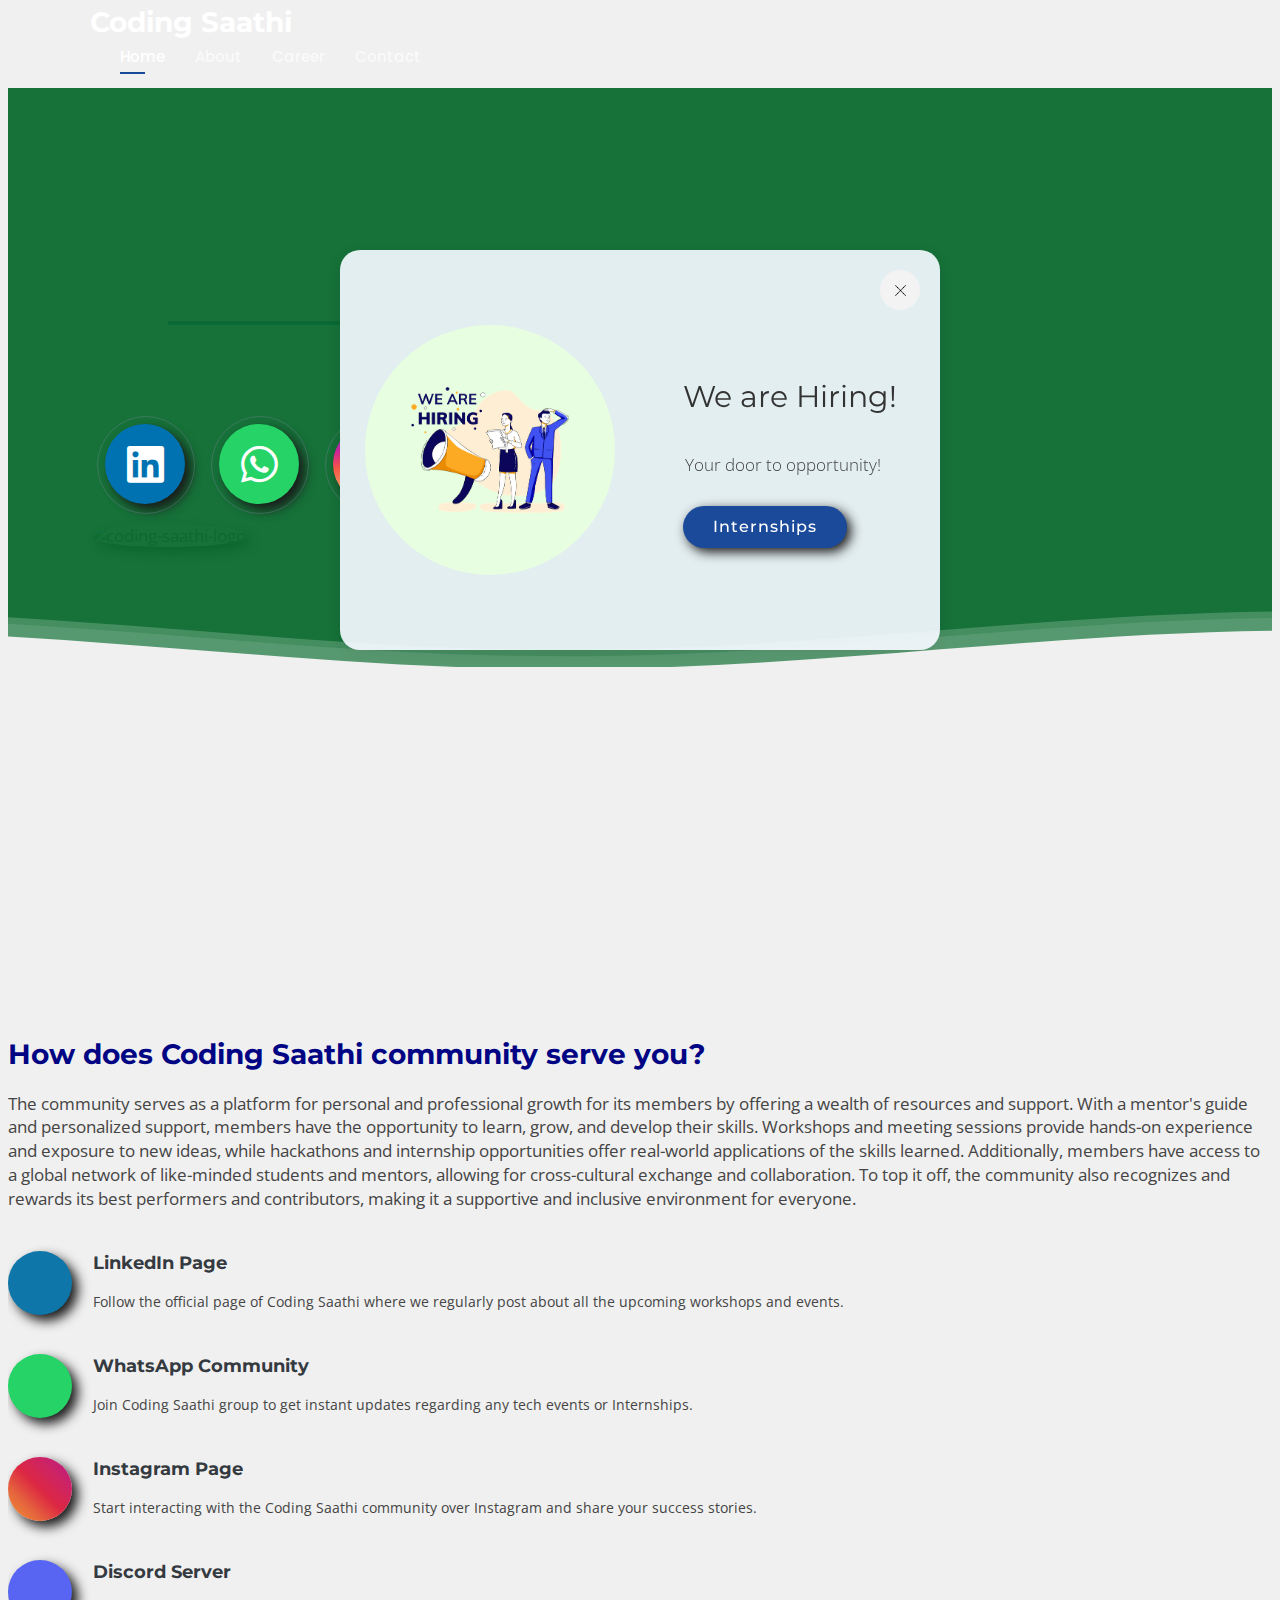
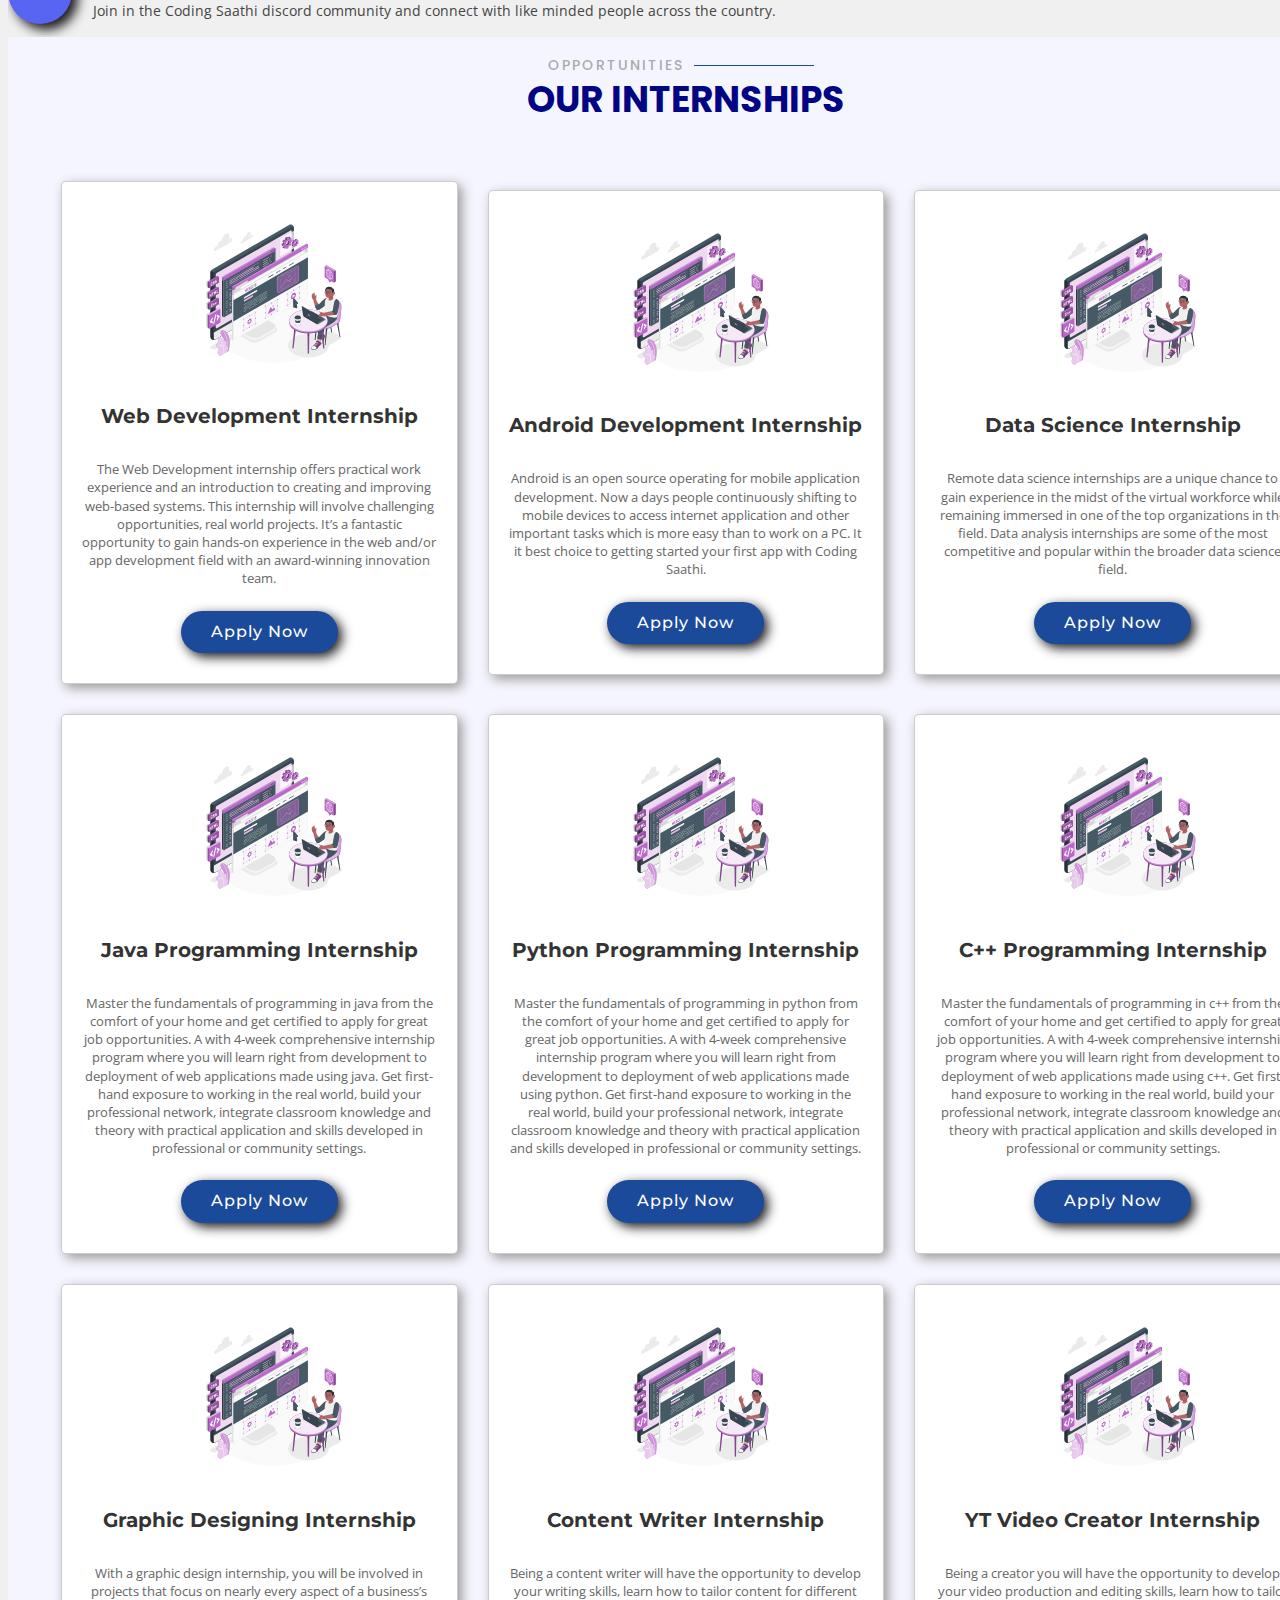
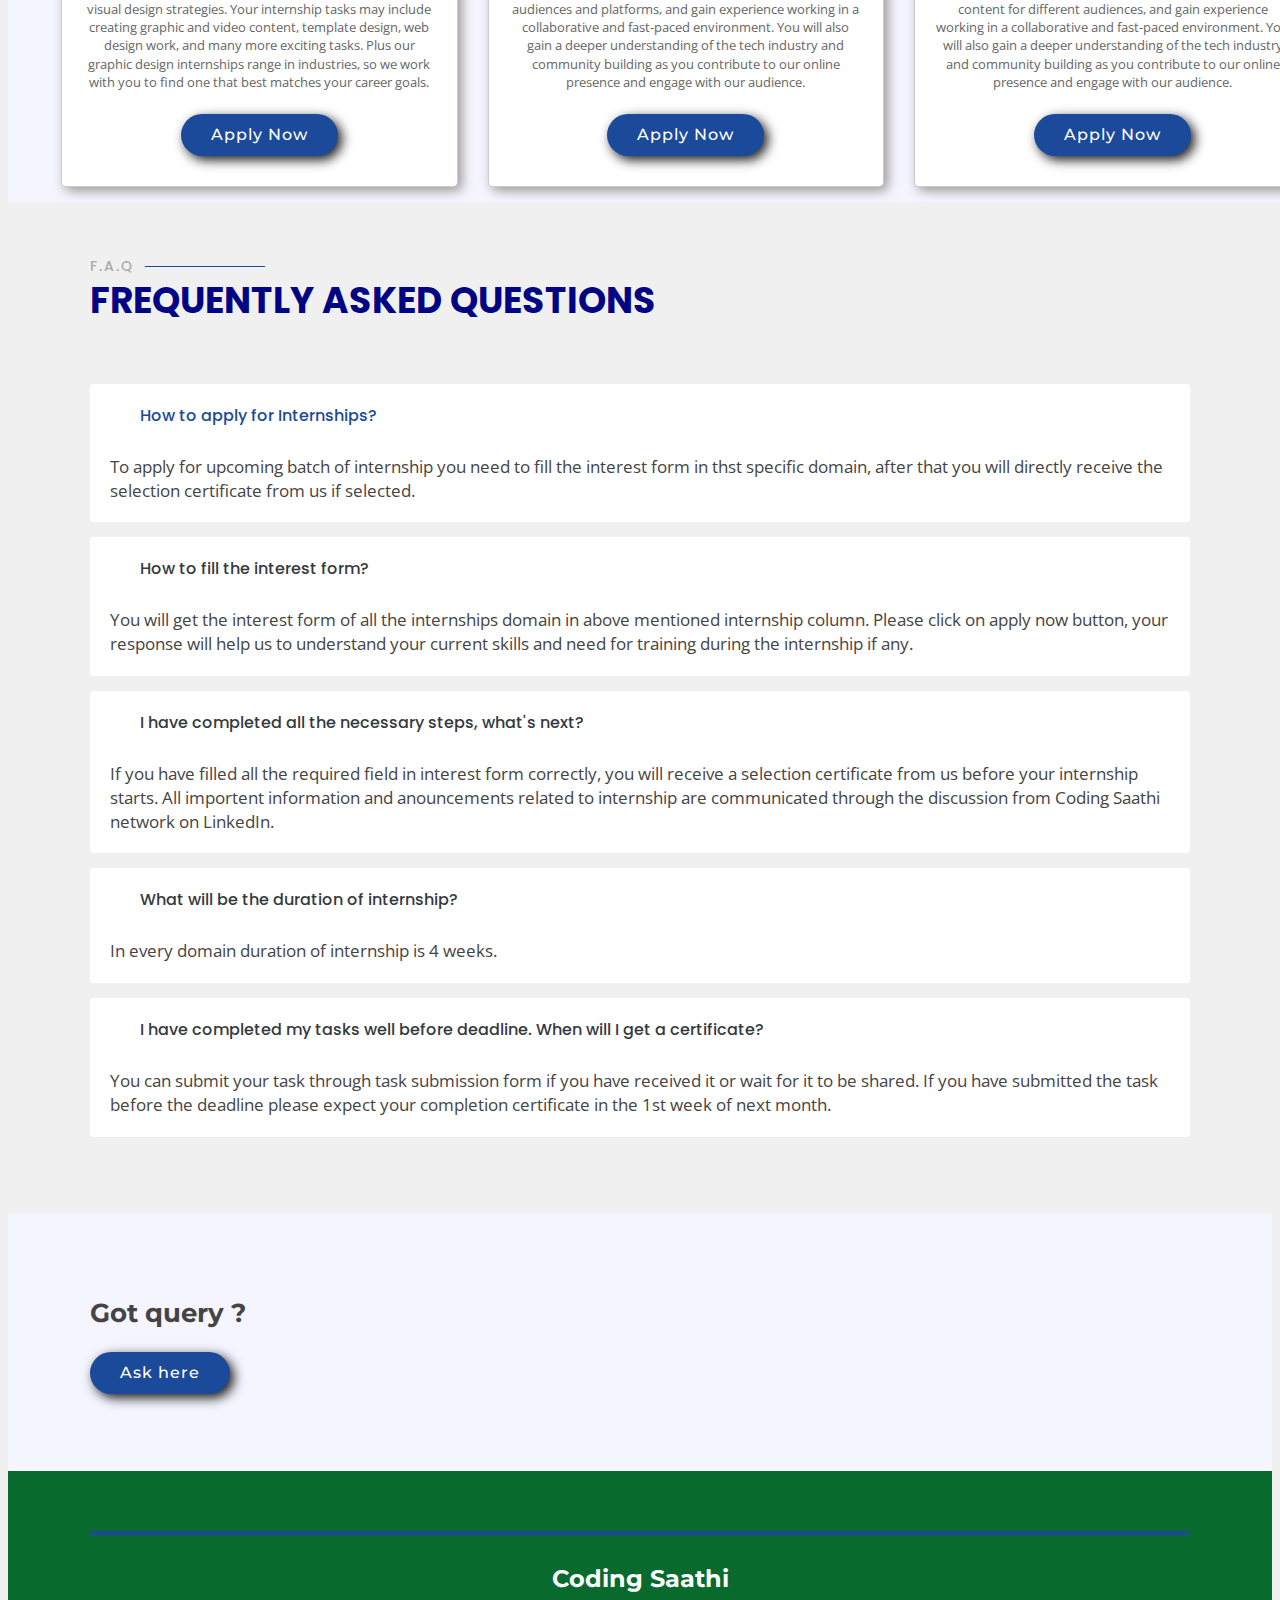
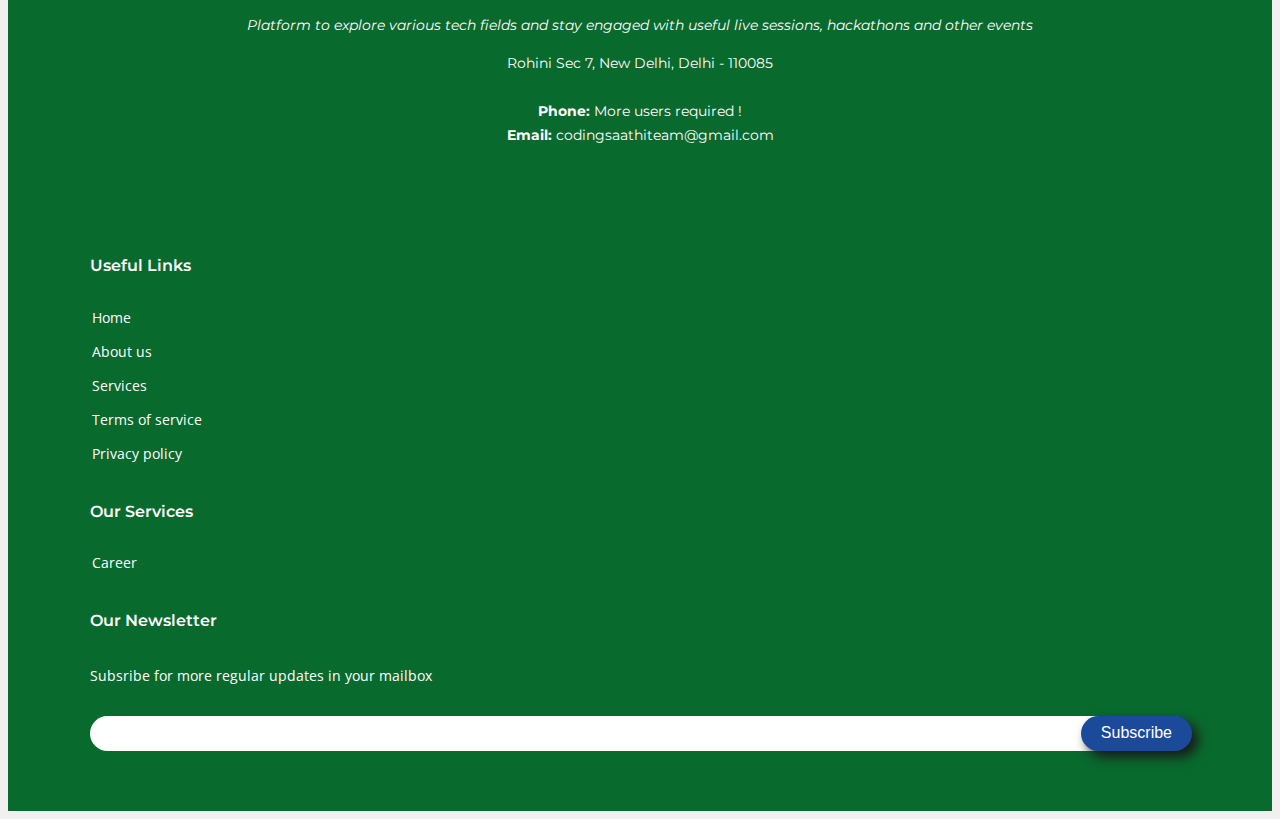
==== commit 46b354ba: "sh" ====
--- a/index.html
+++ b/index.html
@@ -31,6 +31,7 @@
   <link href="assets/vendor/glightbox/css/glightbox.min.css" rel="stylesheet">
   <link href="assets/vendor/remixicon/remixicon.css" rel="stylesheet">
   <link href="assets/vendor/swiper/swiper-bundle.min.css" rel="stylesheet">
+  <link rel="stylesheet" href="https://cdnjs.cloudflare.com/ajax/libs/font-awesome/5.11.2/css/all.min.css">
   <link rel="stylesheet" href="https://cdn.jsdelivr.net/npm/fork-awesome@1.2.0/css/fork-awesome.min.css"
     integrity="sha256-XoaMnoYC5TH6/+ihMEnospgm0J1PM/nioxbOUdnM8HY=" crossorigin="anonymous">
   <link href="assets/css/style.css" rel="stylesheet">
@@ -88,19 +89,21 @@
           <div data-aos="zoom-out">
             <h1>Get in touch with life changing tech events on <span>Coding Saathi</span></h1>
             <h2>We are building a great community of talented, enthusiastic and like minded people</h2>
-            <div class="text-center text-lg-start">
+            <div class="social-icons mb-3 iconpad text-left">
               <a href="https://www.linkedin.com/company/coding-saathi" title="LinkedIn"
-                class="btn btn-linkedin btn-lg"><i class="fa fa-linkedin"></i> <b>LinkedIn</b></a>
+                class="slider-nav-item"><i class="fab fa-linkedin"></i> </a>
               <a href="https://chat.whatsapp.com/FOjIrjnbFoSILFBqzd1qM6" title="WhatsApp"
-                class="btn btn-whatsapp btn-lg"><i class="fa fa-whatsapp"></i> <b>WhatsApp</b></a>
-              <a href="https://discord.gg/fSFqCz4U" title="Discord" class="btn btn-discord btn-lg"><i
-                  class="fa fa-discord"></i> <b>Discord</b></a>
-            </div>
-          </div>
-        </div>
-
-        <div class="col-lg-4 order-1 order-lg-2 hero-img " data-aos="zoom-out" data-aos-delay="300">
-          <img src="assets/img/bg.png" class="img-fluid animated" alt="coding-saathi-logo">
+                class="slider-nav-item"><i class="fab fa-whatsapp"></i> </a>               
+              <a href="https://www.instagram.com/coding.saathi/" title="Instagram" class="slider-nav-item"><i
+                class="fab fa-instagram"></i> </a>
+              <a href="https://discord.gg/fSFqCz4U" title="Discord" class="slider-nav-item"><i
+                class="fa fa-discord"></i> </a>                    
+            </div>
+          </div>
+        </div>
+
+        <div class="col-lg-4 order-1 order-lg-4 hero-img " data-aos="zoom-out" data-aos-delay="300">
+          <img style="border-radius: 50%; box-shadow: 6px 6px 12px #1a1a1a;" src="assets/img/bg.png" class="img-fluid animated" alt="coding-saathi-logo">
         </div>
 
       </div>
@@ -165,6 +168,13 @@
             </div>
 
             <div class="icon-box" data-aos="zoom-in" data-aos-delay="300">
+              <div class="icon btn btn-instagram btn-lg"><i class="fa fa-instagram"></i></div>
+              <h4 class="title"><a href="https://www.instagram.com/coding.saathi/">Instagram Page</a></h4>
+              <p class="description">Start interacting with the Coding Saathi community over Instagram and share your
+                 success stories.</p>
+            </div>
+
+            <div class="icon-box" data-aos="zoom-in" data-aos-delay="300">
               <div class="icon btn btn-discord btn-lg"><i class="fa fa-discord"></i></div>
               <h4 class="title"><a href="https://discord.gg/fSFqCz4U">Discord Server</a></h4>
               <p class="description">Join in the Coding Saathi discord community and connect with like minded people
@@ -259,19 +269,19 @@
           <div class="box aos-init aos-animate">
             <img src="assets/img/Website designer.svg" alt="" data-aos="fade" class="aos-init aos-animate">
             <h3>Content Writer Internship</h3>
-            <p>The Web Development internship offers practical work experience and an introduction to creating and
-              improving web-based systems. This internship will involve challenging opportunities, real world projects.
-              It’s a fantastic opportunity to gain hands-on experience in the web and/or app development field with an
-              award-winning innovation team.</p>
+            <p>Being a content writer will have the opportunity to develop your writing skills, learn how to tailor 
+              content for different audiences and platforms, and gain experience working in a collaborative and 
+              fast-paced environment. You will also gain a deeper understanding of the tech industry and community 
+              building as you contribute to our online presence and engage with our audience.</p>
             <a href="https://forms.gle/zBv98NSacUccaKYDA" class="btn-get-started">Apply Now</a>
           </div>
           <div class="box aos-init aos-animate">
             <img src="assets/img/Website designer.svg" alt="" data-aos="fade" class="aos-init aos-animate">
             <h3>YT Video Creator Internship</h3>
-            <p>The Web Development internship offers practical work experience and an introduction to creating and
-              improving web-based systems. This internship will involve challenging opportunities, real world projects.
-              It’s a fantastic opportunity to gain hands-on experience in the web and/or app development field with an
-              award-winning innovation team.</p>
+            <p>Being a creator you will have the opportunity to develop your video production and editing skills, 
+              learn how to tailor content for different audiences, and gain experience working in a collaborative 
+              and fast-paced environment. You will also gain a deeper understanding of the tech industry and community 
+              building as you contribute to our online presence and engage with our audience.</p>
             <a href="https://forms.gle/6rc7tjGVup6BKtee9" class="btn-get-started">Apply Now</a>
           </div>          
         </div>
@@ -382,10 +392,11 @@
               </p>
               <div class="social-links mt-3">
                 <a href="https://www.linkedin.com/company/coding-saathi/" class="linkedin"><i
-                    class="bx bxl-linkedin"></i></a>
-                <a href="https://discord.gg/fSFqCz4U" class="discord"><i class="bx bxl-discord"></i></a>
+                  class="bx bxl-linkedin"></i></a>
                 <a href="https://chat.whatsapp.com/FOjIrjnbFoSILFBqzd1qM6" class="whatsapp"><i
-                    class="bx bxl-whatsapp"></i></a>
+                  class="bx bxl-whatsapp"></i></a>
+                <a href="https://www.instagram.com/coding.saathi/" class="instagram"><i class="bx bxl-instagram"></i></a>
+                <a href="https://discord.gg/fSFqCz4U" class="discord"><i class="bx bxl-discord"></i></a>                
                 <a href="https://t.me/codingsaathi" class="telgram"><i class="bx bxl-telegram"></i></a>
                 <a href="https://youtube.com/@codingsaathi" class="youtube"><i class="bx bxl-youtube"></i></a>
               </div>
@@ -414,7 +425,7 @@
             <h4>Our Newsletter</h4>
             <p>Subsribe for more regular updates in your mailbox</p>
             <form action="mailto:codingsaathiteam@gmail.com?subject=Subscribe%20to%20Newsletter" method="post">
-              <input type="email" name="email"><input type="submit" value="Subscribe">
+              <input type="email" name="email"><input type="submit" value="Subscribe" class="subs">
             </form>
 
           </div>
--- a/assets/css/style.css
+++ b/assets/css/style.css
@@ -24,6 +24,220 @@
 perspective: 1000px;
 cursor: pointer;
 } */
+
+
+.iconpad {
+  /* padding: 12px 0; */
+  width: 100%;
+}
+.mb-3, .my-3 {
+  margin-bottom: 1rem!important;
+}
+
+ .slider-nav-item {
+  position: relative;
+  flex-grow: 0;
+  flex-shrink: 0;
+  border-radius: 50%;
+  text-align: left;
+  background: #fff;
+  cursor: pointer;
+  transition: all .4s ease;
+}
+
+.social-icons a {
+  border-radius: 50px;
+  color: #3f345f;
+  display: inline-block;
+  line-height: 80px;
+  height: 80px;
+  width: 80px;
+  box-shadow: 0 5px 25px rgba(93, 70, 232, 0.15);
+  margin: 10px 15px;
+  font-size: 42px;
+  box-shadow: 6px 6px 12px #1a1a1a;
+}
+
+.slider-nav-item:before {
+  position: absolute;
+  content: "";
+  height: calc(100% + 16px);
+  width: calc(100% + 16px);
+  top: -8px;
+  left: -8px;
+  border-radius: 50%;
+  border: 1px solid rgba(132, 132, 164, 0.35);
+  animation: 1.5s linear 0s normal none infinite focuse;
+}
+
+
+
+/*socil*/
+.slider-nav{
+      display: flex;
+}
+
+ .slider-nav-item {
+  position: relative;
+  flex-grow: 0;
+  flex-shrink: 0;
+  border-radius: 50%;
+  text-align: center;
+  background: #fff;
+  cursor: pointer;
+  transition: all .4s ease;
+
+}
+.slider-nav-item:before
+{
+  position: absolute;
+  content: "";
+  height: calc(100% + 16px);
+  width: calc(100% + 16px);
+  top: -8px;
+  left: -8px;
+  border-radius: 50%;
+  border: 1px solid rgba(132, 132, 164, 0.35);
+  animation: 1.5s linear 0s normal none infinite focuse;
+}
+
+   .slider-nav-item:nth-child(1) {
+    color: #fff;
+    background: #0072b1; }
+   .slider-nav-item:nth-child(2) {
+    color: #fff;
+    background: #25D366; }
+   .slider-nav-item:nth-child(3) {
+    color: #fff;
+    background: #d6249f;
+    background: radial-gradient(circle at 30% 107%, #fdf497 0%, #fdf497 5%, #fd5949 45%,#d6249f 60%,#285AEB 90%); }
+   .slider-nav-item:nth-child(4) {
+    color: #fff;
+    background: #7289DA; }
+   
+   .slider-nav-item:last-child:after {
+    display: none; }
+   .slider-nav-item .ikon {
+    font-size: 50px;
+    line-height: 80px; }
+ 
+     .slider-nav-item.active:before {
+      position: absolute;
+      content: "";
+      height: calc(100% + 16px);
+      width: calc(100% + 16px);
+      top: -8px;
+      left: -8px;
+      border-radius: 50%;
+      border: 1px solid rgba(132, 132, 164, 0.35);
+      animation: 1.5s linear 0s normal none infinite focuse; }
+
+      @keyframes focuse {
+        0% {
+          transform: scale(0.8);
+          opacity: 1; }
+        75% {
+          transform: scale(1.2);
+          opacity: 0; }
+        100% {
+          transform: scale(1.2);
+          opacity: 0; } }
+      @keyframes slide {
+        from {
+          background-position: 0 0; }
+        to {
+          background-position: 40px 0; } }
+      
+          
+
+  @-webkit-keyframes jello-horizontal {
+  0% {
+    -webkit-transform: scale3d(1, 1, 1);
+            transform: scale3d(1, 1, 1);
+  }
+  30% {
+    -webkit-transform: scale3d(1.25, 0.75, 1);
+            transform: scale3d(1.25, 0.75, 1);
+  }
+  40% {
+    -webkit-transform: scale3d(0.75, 1.25, 1);
+            transform: scale3d(0.75, 1.25, 1);
+  }
+  50% {
+    -webkit-transform: scale3d(1.15, 0.85, 1);
+            transform: scale3d(1.15, 0.85, 1);
+  }
+  65% {
+    -webkit-transform: scale3d(0.95, 1.05, 1);
+            transform: scale3d(0.95, 1.05, 1);
+  }
+  75% {
+    -webkit-transform: scale3d(1.05, 0.95, 1);
+            transform: scale3d(1.05, 0.95, 1);
+  }
+  100% {
+    -webkit-transform: scale3d(1, 1, 1);
+            transform: scale3d(1, 1, 1);
+  }
+}
+@keyframes jello-horizontal {
+  0% {
+    -webkit-transform: scale3d(1, 1, 1);
+            transform: scale3d(1, 1, 1);
+  }
+  30% {
+    -webkit-transform: scale3d(1.25, 0.75, 1);
+            transform: scale3d(1.25, 0.75, 1);
+  }
+  40% {
+    -webkit-transform: scale3d(0.75, 1.25, 1);
+            transform: scale3d(0.75, 1.25, 1);
+  }
+  50% {
+    -webkit-transform: scale3d(1.15, 0.85, 1);
+            transform: scale3d(1.15, 0.85, 1);
+  }
+  65% {
+    -webkit-transform: scale3d(0.95, 1.05, 1);
+            transform: scale3d(0.95, 1.05, 1);
+  }
+  75% {
+    -webkit-transform: scale3d(1.05, 0.95, 1);
+            transform: scale3d(1.05, 0.95, 1);
+  }
+  100% {
+    -webkit-transform: scale3d(1, 1, 1);
+            transform: scale3d(1, 1, 1);
+  }
+}
+
+
+.jello-horizontal {
+	-webkit-animation: jello-horizontal 0.9s both;
+	        animation: jello-horizontal 0.9s both;
+}
+
+.social-bar a:hover i
+{
+  -webkit-animation: jello-horizontal 0.9s both;
+	        animation: jello-horizontal 0.9s both;
+}
+
+
+@media only screen and (max-width: 300px) {
+  .process-scetion .slider-nav-item
+  {
+    height: 30px;
+    width: 30px;
+    margin: 15px 10px;
+    line-height: 28px;
+  }
+}
+
+
+      
+
+
 
 
 /* POPUP BOX */
@@ -173,8 +387,6 @@
 .btn-linkedin {
   background: #0E76A8;
   color: #fff;
-  border-width: 1px;
-  border-color: #084461;
 
 }
 
@@ -193,8 +405,6 @@
   background: #25D366;
   /*128C7E */
   color: #fff;
-  border-width: 1px;
-  border-color: #075E54;
 
 }
 
@@ -209,12 +419,37 @@
   color: #fff;
 }
 
+.btn-instagram {
+  background: #f09433;
+  background: -moz-linear-gradient(45deg, #f09433 0%, #e6683c 25%, #dc2743 50%, #cc2366 75%, #bc1888 100%); 
+  background: -webkit-linear-gradient(45deg, #f09433 0%,#e6683c 25%,#dc2743 50%,#cc2366 75%,#bc1888 100%); 
+  background: linear-gradient(45deg, #f09433 0%,#e6683c 25%,#dc2743 50%,#cc2366 75%,#bc1888 100%); 
+  filter: progid:DXImageTransform.Microsoft.gradient( startColorstr='#f09433', endColorstr='#bc1888',GradientType=1 );
+
+  /*5865F2*/
+  color: #fff;
+
+}
+
+.btn-instagram:link,
+.btn-instagram:visited {
+  color: #fff;
+}
+
+.btn-instagram:active,
+.btn-instagram:hover {
+  background: #a55c0f;
+  background: -moz-linear-gradient(45deg, #9c580f 0%, #842a09 25%, #85081b 50%, #8c073c 75%, #630645 100%); 
+  background: -webkit-linear-gradient(45deg, #9c580f 0%,#842a09 25%,#85081b 50%,#89073b 75%,#630645 100%); 
+  background: linear-gradient(45deg, #9c580f 0%,#842a09 25%,#85081b 50%,#89073b 75%,#630645 100%); 
+  filter: progid:DXImageTransform.Microsoft.gradient( startColorstr='#9c580f', endColorstr='#630645',GradientType=1 );
+  color: #fff;
+}
+
 .btn-discord {
   background: #5865F2;
   /*5865F2*/
   color: #fff;
-  border-width: 1px;
-  border-color: #5865F2;
 
 }
 
@@ -523,6 +758,9 @@
   }
 }
 
+.subs {
+  box-shadow: 6px 6px 12px #1a1a1a;
+}
 /*--------------------------------------------------------------
 # Back to top button
 --------------------------------------------------------------*/
@@ -538,6 +776,7 @@
   height: 40px;
   border-radius: 50px;
   transition: all 0.4s;
+  box-shadow: 6px 6px 12px #1a1a1a;
 }
 
 .back-to-top i {
@@ -901,6 +1140,10 @@
   color: #fff;
   border-bottom: 4px solid #1b4a9b;
 }
+/* 
+.hero-img{
+  float: right;
+} */
 
 #hero h2 {
   color: rgba(255, 255, 255, 0.8);
@@ -919,6 +1162,10 @@
   transition: 0.5s;
   color: #fff;
   background: #1b4a9b;
+  /* box-shadow: 2px 2px 12px #2a2929,
+              -2px -2px 12px #313131; */
+              /* box-shadow: 2px 2px 5px #18181869, inset 2px 2px 10px #ffffffb0; */
+  box-shadow: 4px 4px 12px #1a1a1a;            
 }
 
 .btn-get-started:hover {
@@ -1224,6 +1471,7 @@
   /* border: 2px solid #7ceec6; */
   border-radius: 50px;
   transition: 0.5s;
+  box-shadow: 6px 6px 12px #1a1a1a;
 }
 
 .about .icon-box .icon i {
@@ -1231,10 +1479,10 @@
   font-size: 32px;
 }
 
-.about .icon-box:hover .icon {
+/* .about .icon-box:hover .icon {
   background: #1b4a9b;
   border-color: #1b4a9b;
-}
+} */
 
 .about .icon-box:hover .icon i {
   color: #fff;
@@ -1334,6 +1582,7 @@
   border-radius: .5rem;
   text-align: center;
   transition: .2s linear;
+  box-shadow: 4px 4px 12px #9c9898;
 }
 
 .career .box-container .box img{
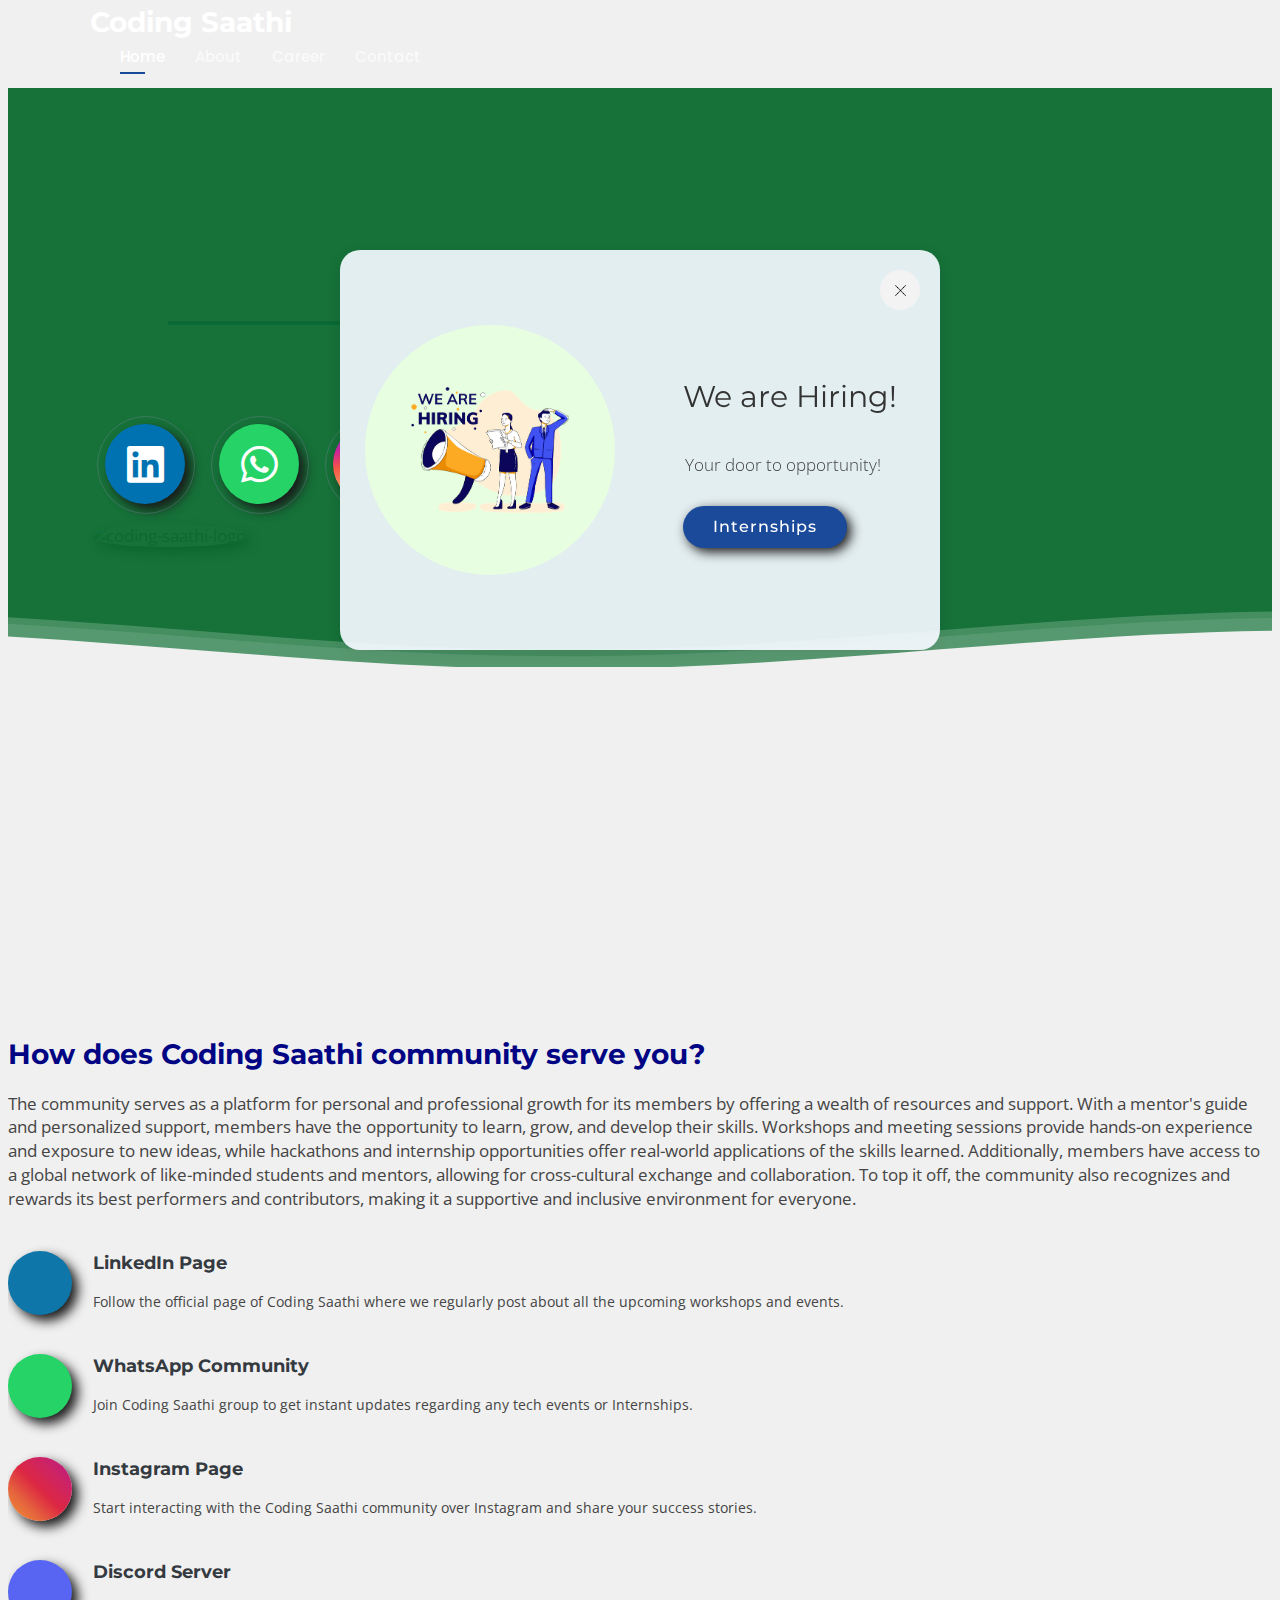
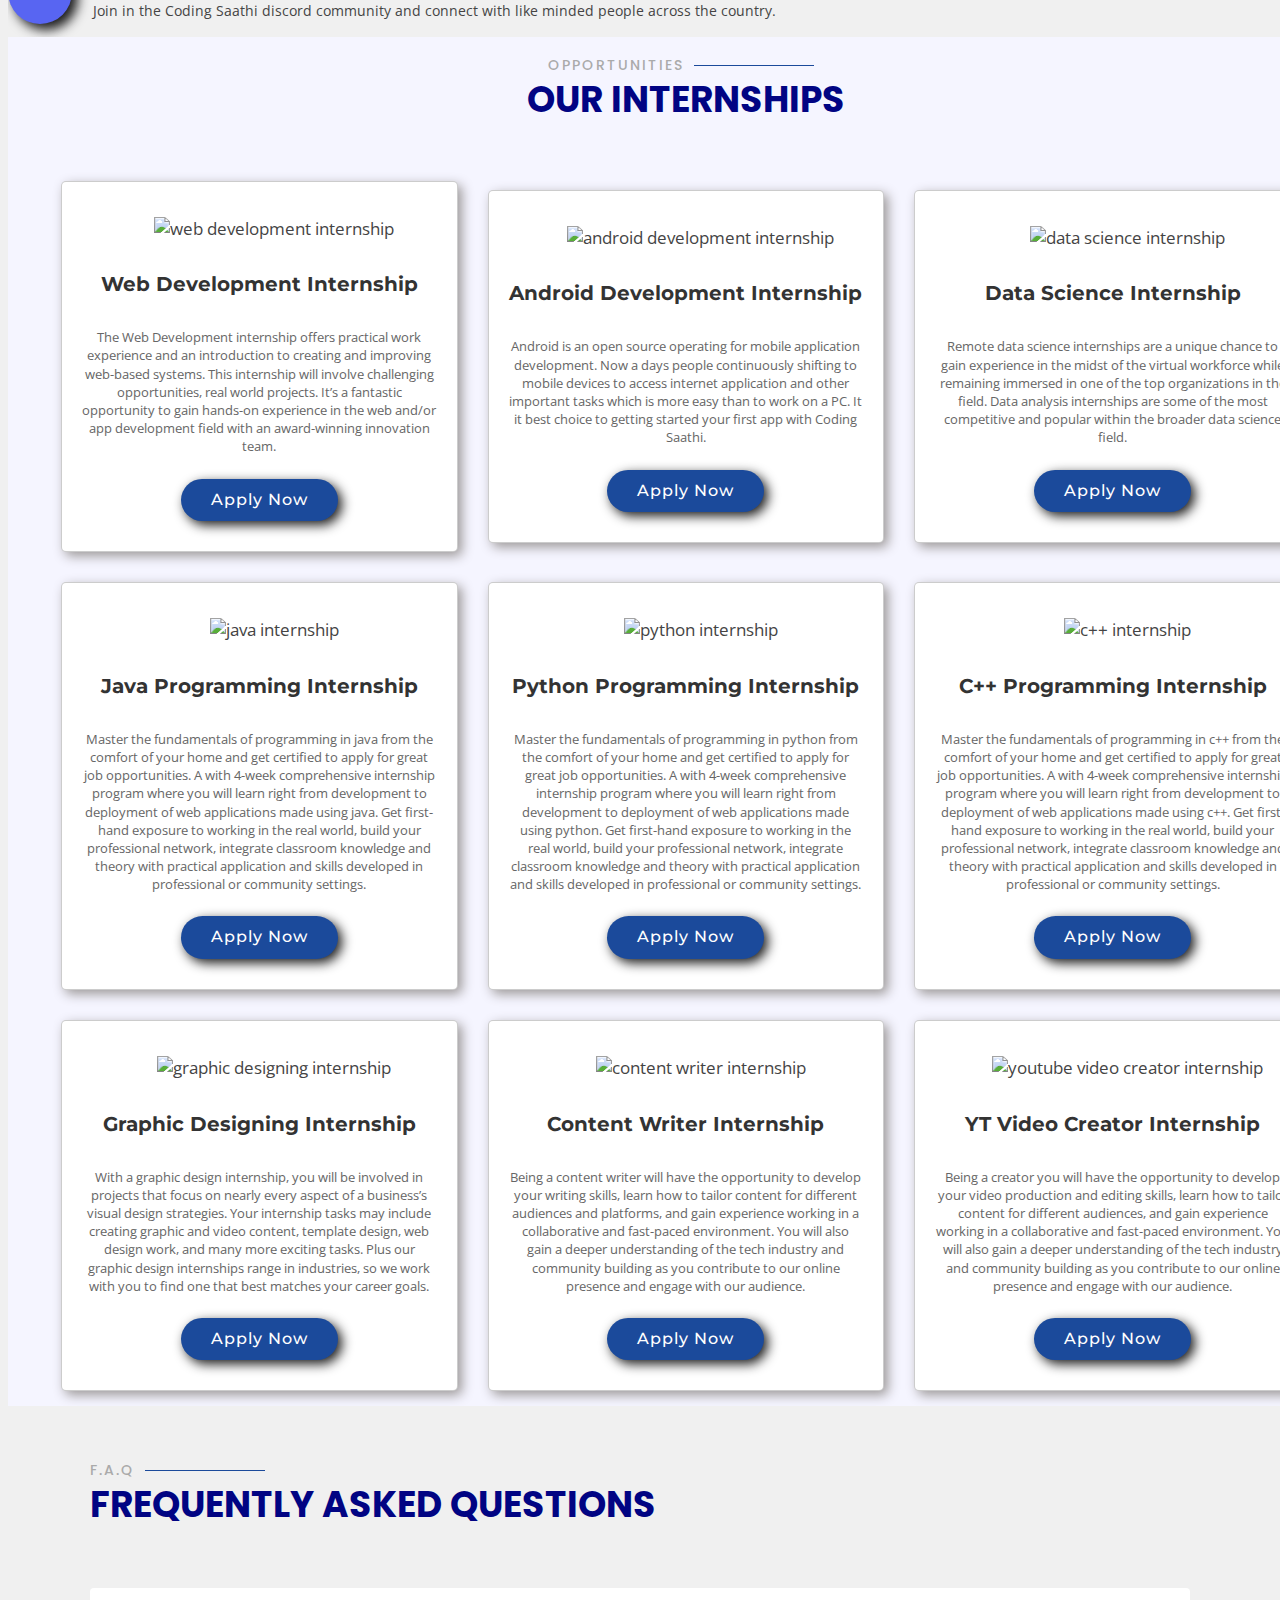
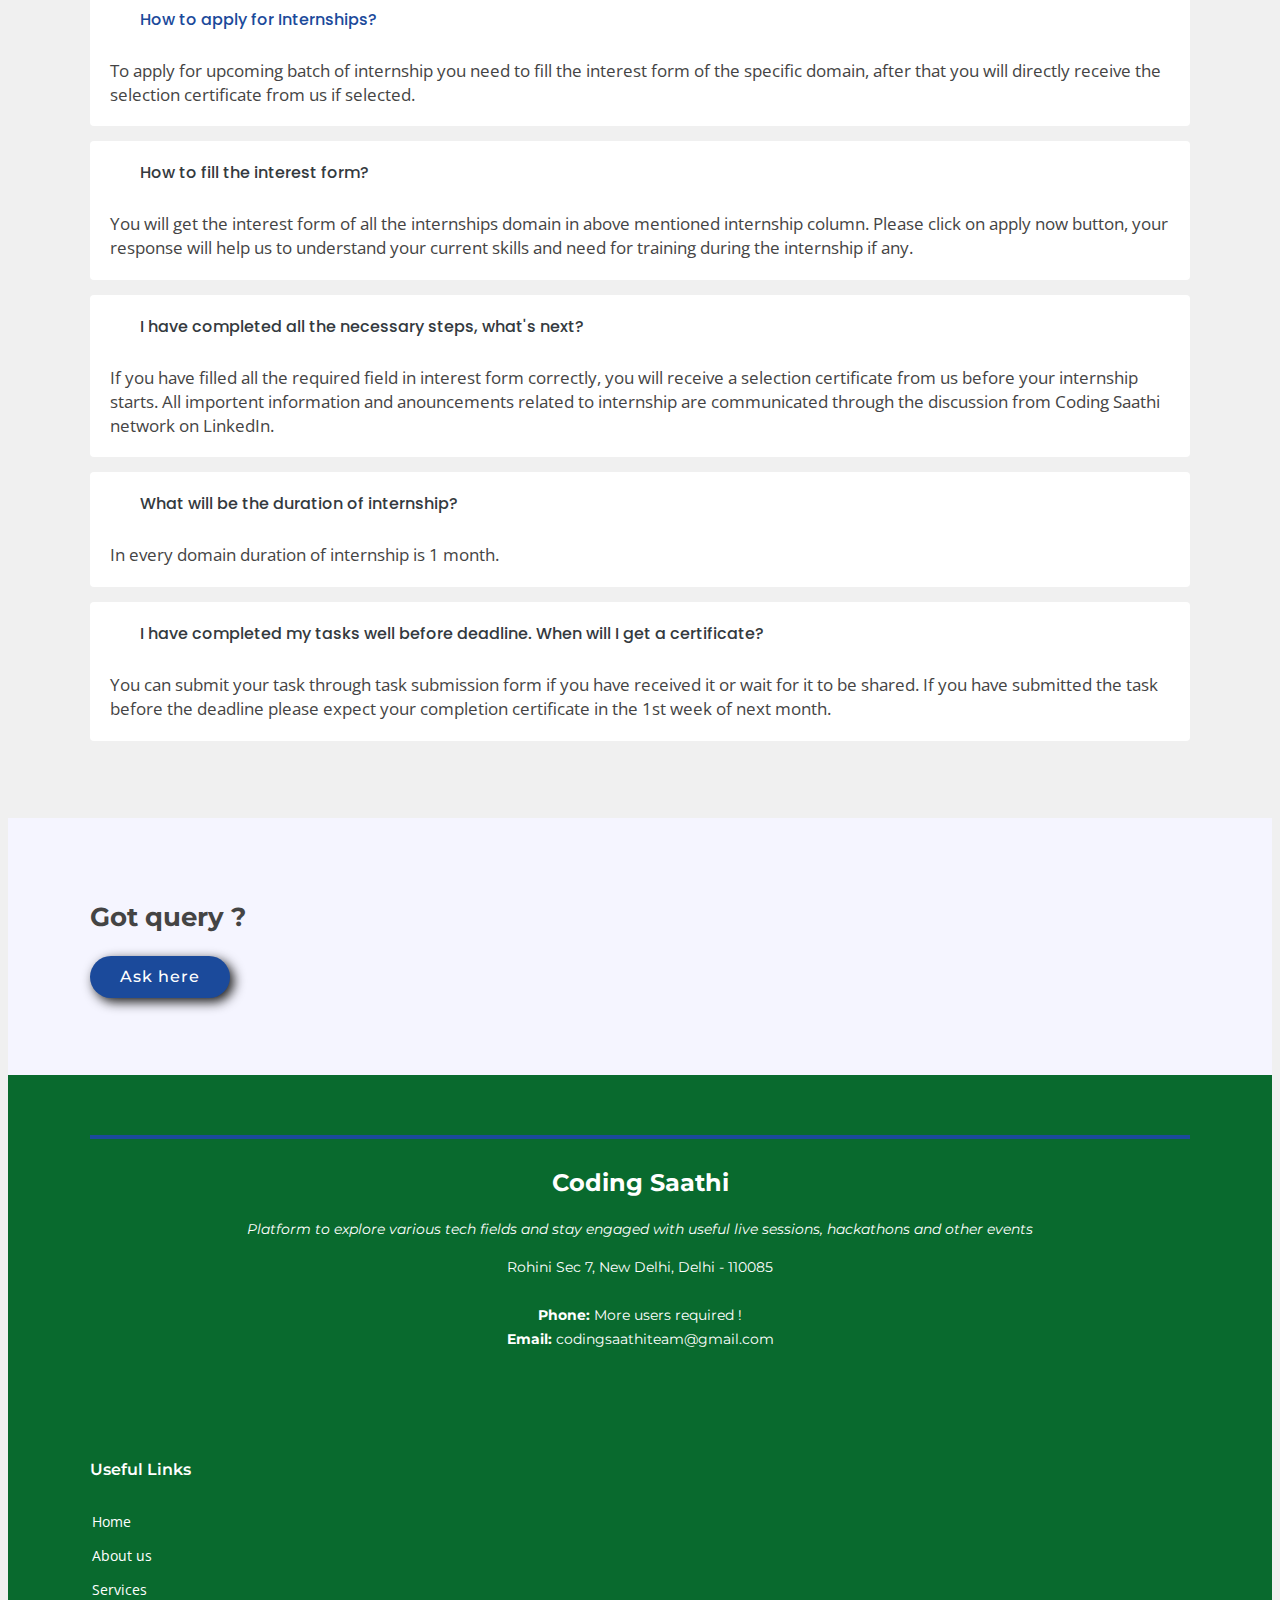
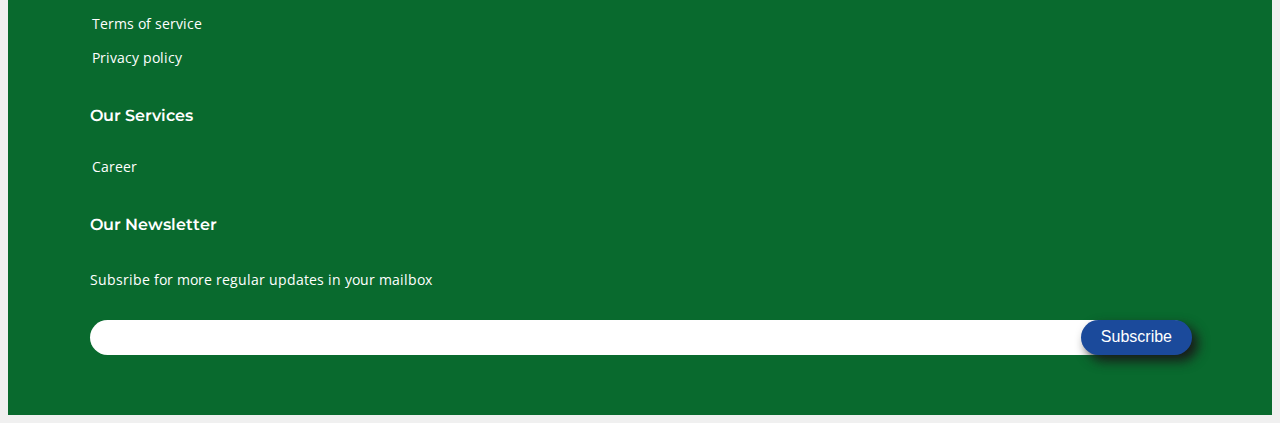
==== commit 64759bec: "Update index.html" ====
--- a/index.html
+++ b/index.html
@@ -89,14 +89,14 @@
           <div data-aos="zoom-out">
             <h1>Get in touch with life changing tech events on <span>Coding Saathi</span></h1>
             <h2>We are building a great community of talented, enthusiastic and like minded people</h2>
-            <div class="social-icons mb-3 iconpad text-left">
+            <div class="social-icons mb-3 iconpad text-center">
               <a href="https://www.linkedin.com/company/coding-saathi" title="LinkedIn"
                 class="slider-nav-item"><i class="fab fa-linkedin"></i> </a>
-              <a href="https://chat.whatsapp.com/FOjIrjnbFoSILFBqzd1qM6" title="WhatsApp"
+              <a href="https://chat.whatsapp.com/GzdaLy0jQcFGANBXWTOJ41" title="WhatsApp"
                 class="slider-nav-item"><i class="fab fa-whatsapp"></i> </a>               
               <a href="https://www.instagram.com/coding.saathi/" title="Instagram" class="slider-nav-item"><i
                 class="fab fa-instagram"></i> </a>
-              <a href="https://discord.gg/fSFqCz4U" title="Discord" class="slider-nav-item"><i
+              <a href="https://discord.gg/ZtyhqE3vcE" title="Discord" class="slider-nav-item"><i
                 class="fa fa-discord"></i> </a>                    
             </div>
           </div>
@@ -162,7 +162,7 @@
 
             <div class="icon-box" data-aos="zoom-in" data-aos-delay="200">
               <div class="icon btn-whatsapp"><i class="fa fa-whatsapp"></i></i></div>
-              <h4 class="title"><a href="https://chat.whatsapp.com/FOjIrjnbFoSILFBqzd1qM6">WhatsApp Community</a></h4>
+              <h4 class="title"><a href="https://chat.whatsapp.com/GzdaLy0jQcFGANBXWTOJ41">WhatsApp Community</a></h4>
               <p class="description">Join Coding Saathi group to get instant updates regarding any tech events or
                 Internships.</p>
             </div>
@@ -176,7 +176,7 @@
 
             <div class="icon-box" data-aos="zoom-in" data-aos-delay="300">
               <div class="icon btn btn-discord btn-lg"><i class="fa fa-discord"></i></div>
-              <h4 class="title"><a href="https://discord.gg/fSFqCz4U">Discord Server</a></h4>
+              <h4 class="title"><a href="https://discord.gg/ZtyhqE3vcE">Discord Server</a></h4>
               <p class="description">Join in the Coding Saathi discord community and connect with like minded people
                 across the country.</p>
             </div>
@@ -197,7 +197,7 @@
 
         <div class="box-container" data-aos="fade-left">
           <div class="box aos-init aos-animate">
-            <img src="assets/img/Website designer.svg" alt="" data-aos="fade" class="aos-init aos-animate">
+            <img src="assets/img/Website Development Internship.svg" alt="web development internship" data-aos="fade" class="aos-init aos-animate">
             <h3>Web Development Internship</h3>
             <p>The Web Development internship offers practical work experience and an introduction to creating and
                 improving web-based systems. This internship will involve challenging opportunities, real world projects.
@@ -206,7 +206,7 @@
             <a href="https://forms.gle/truUngKxoQm1CecC9" class="btn-get-started">Apply Now</a>
           </div>
           <div class="box aos-init aos-animate">
-            <img src="assets/img/Website designer.svg" alt="" data-aos="fade" class="aos-init aos-animate">
+            <img src="assets/img/Android Development Internship.svg" alt="android development internship" data-aos="fade" class="aos-init aos-animate">
             <h3>Android Development Internship</h3>
             <p>Android is an open source operating for mobile application development. Now a days people 
               continuously shifting to mobile devices to access internet application and other important tasks
@@ -214,7 +214,7 @@
               <a href="https://forms.gle/yifeCLWeUb5K64vf8" class="btn-get-started">Apply Now</a>
           </div>
           <div class="box aos-init aos-animate">
-            <img src="assets/img/Website designer.svg" alt="" data-aos="fade" class="aos-init aos-animate">
+            <img src="assets/img/Data Science Internship.svg" alt="data science internship" data-aos="fade" class="aos-init aos-animate">
             <h3>Data Science Internship</h3>
             <p>Remote data science internships are a unique chance to gain experience in the midst of the 
               virtual workforce while remaining immersed in one of the top organizations in the field. Data 
@@ -225,7 +225,7 @@
 
         <div class="box-container" data-aos="fade-right">
           <div class="box aos-init aos-animate">
-            <img src="assets/img/Website designer.svg" alt="" data-aos="fade" class="aos-init aos-animate">
+            <img src="assets/img/Java Internship.svg" alt="java internship" data-aos="fade" class="aos-init aos-animate">
             <h3>Java Programming Internship</h3>
             <p>Master the fundamentals of programming in java from the comfort of your home and get certified to 
               apply for great job opportunities. A with 4-week comprehensive internship program where you will learn 
@@ -235,7 +235,7 @@
             <a href="https://forms.gle/VfPyn9t922zxzigE6" class="btn-get-started">Apply Now</a>
           </div>
           <div class="box aos-init aos-animate">
-            <img src="assets/img/Website designer.svg" alt="" data-aos="fade" class="aos-init aos-animate">
+            <img src="assets/img/Python Internship.svg" alt="python internship" data-aos="fade" class="aos-init aos-animate">
             <h3>Python Programming Internship</h3>
             <p>Master the fundamentals of programming in python from the comfort of your home and get certified to 
               apply for great job opportunities. A with 4-week comprehensive internship program where you will learn 
@@ -245,7 +245,7 @@
             <a href="https://forms.gle/6BQSAaEMr7G3wAp37" class="btn-get-started">Apply Now</a>
           </div>
           <div class="box aos-init aos-animate">
-            <img src="assets/img/Website designer.svg" alt="" data-aos="fade" class="aos-init aos-animate">
+            <img src="assets/img/C++ Internship.svg" alt="c++ internship" data-aos="fade" class="aos-init aos-animate">
             <h3>C++ Programming Internship</h3>
             <p>Master the fundamentals of programming in c++ from the comfort of your home and get certified to 
               apply for great job opportunities. A with 4-week comprehensive internship program where you will learn 
@@ -258,7 +258,7 @@
 
         <div class="box-container" data-aos="fade-right">
           <div class="box aos-init aos-animate">
-            <img src="assets/img/Website designer.svg" alt="" data-aos="fade" class="aos-init aos-animate">
+            <img src="assets/img/Graphic Designing Internship.svg" alt="graphic designing internship" data-aos="fade" class="aos-init aos-animate">
             <h3>Graphic Designing Internship</h3>
             <p>With a graphic design internship, you will be involved in projects that focus on nearly every aspect of a 
               business’s visual design strategies. Your internship tasks may include creating graphic and video content, 
@@ -267,7 +267,7 @@
             <a href="https://forms.gle/xUNEzcx5e8gjxg6E8" class="btn-get-started">Apply Now</a>
           </div>
           <div class="box aos-init aos-animate">
-            <img src="assets/img/Website designer.svg" alt="" data-aos="fade" class="aos-init aos-animate">
+            <img src="assets/img/Content Writer Internship.svg" alt="content writer internship" data-aos="fade" class="aos-init aos-animate">
             <h3>Content Writer Internship</h3>
             <p>Being a content writer will have the opportunity to develop your writing skills, learn how to tailor 
               content for different audiences and platforms, and gain experience working in a collaborative and 
@@ -276,7 +276,7 @@
             <a href="https://forms.gle/zBv98NSacUccaKYDA" class="btn-get-started">Apply Now</a>
           </div>
           <div class="box aos-init aos-animate">
-            <img src="assets/img/Website designer.svg" alt="" data-aos="fade" class="aos-init aos-animate">
+            <img src="assets/img/YT Video Internship.svg" alt="youtube video creator internship" data-aos="fade" class="aos-init aos-animate">
             <h3>YT Video Creator Internship</h3>
             <p>Being a creator you will have the opportunity to develop your video production and editing skills, 
               learn how to tailor content for different audiences, and gain experience working in a collaborative 
@@ -307,7 +307,7 @@
               <i class="bx bx-help-circle icon-help"></i> <a data-bs-toggle="collapse" class="collapse" data-bs-target="#faq-list-1">How to apply for Internships? <i class="bx bx-chevron-down icon-show"></i><i class="bx bx-chevron-up icon-close"></i></a>
               <div id="faq-list-1" class="collapse show" data-bs-parent=".faq-list">
                 <p>
-                  To apply for upcoming batch of internship you need to fill the interest form in thst specific domain, after that you will directly receive the selection certificate from us if selected.
+                  To apply for upcoming batch of internship you need to fill the interest form of the specific domain, after that you will directly receive the selection certificate from us if selected.
 
                 </p>
               </div>
@@ -337,7 +337,7 @@
               <i class="bx bx-help-circle icon-help"></i> <a data-bs-toggle="collapse" data-bs-target="#faq-list-4" class="collapsed">What will be the duration of internship? <i class="bx bx-chevron-down icon-show"></i><i class="bx bx-chevron-up icon-close"></i></a>
               <div id="faq-list-4" class="collapse" data-bs-parent=".faq-list">
                 <p>
-                  In every domain duration of internship is 4 weeks.
+                  In every domain duration of internship is 1 month.
 
                 </p>
               </div>
@@ -393,10 +393,10 @@
               <div class="social-links mt-3">
                 <a href="https://www.linkedin.com/company/coding-saathi/" class="linkedin"><i
                   class="bx bxl-linkedin"></i></a>
-                <a href="https://chat.whatsapp.com/FOjIrjnbFoSILFBqzd1qM6" class="whatsapp"><i
+                <a href="https://chat.whatsapp.com/GzdaLy0jQcFGANBXWTOJ41" class="whatsapp"><i
                   class="bx bxl-whatsapp"></i></a>
                 <a href="https://www.instagram.com/coding.saathi/" class="instagram"><i class="bx bxl-instagram"></i></a>
-                <a href="https://discord.gg/fSFqCz4U" class="discord"><i class="bx bxl-discord"></i></a>                
+                <a href="https://discord.gg/ZtyhqE3vcE" class="discord"><i class="bx bxl-discord"></i></a>                
                 <a href="https://t.me/codingsaathi" class="telgram"><i class="bx bxl-telegram"></i></a>
                 <a href="https://youtube.com/@codingsaathi" class="youtube"><i class="bx bxl-youtube"></i></a>
               </div>
@@ -452,4 +452,4 @@
 
 </body>
 
-</html>+</html>
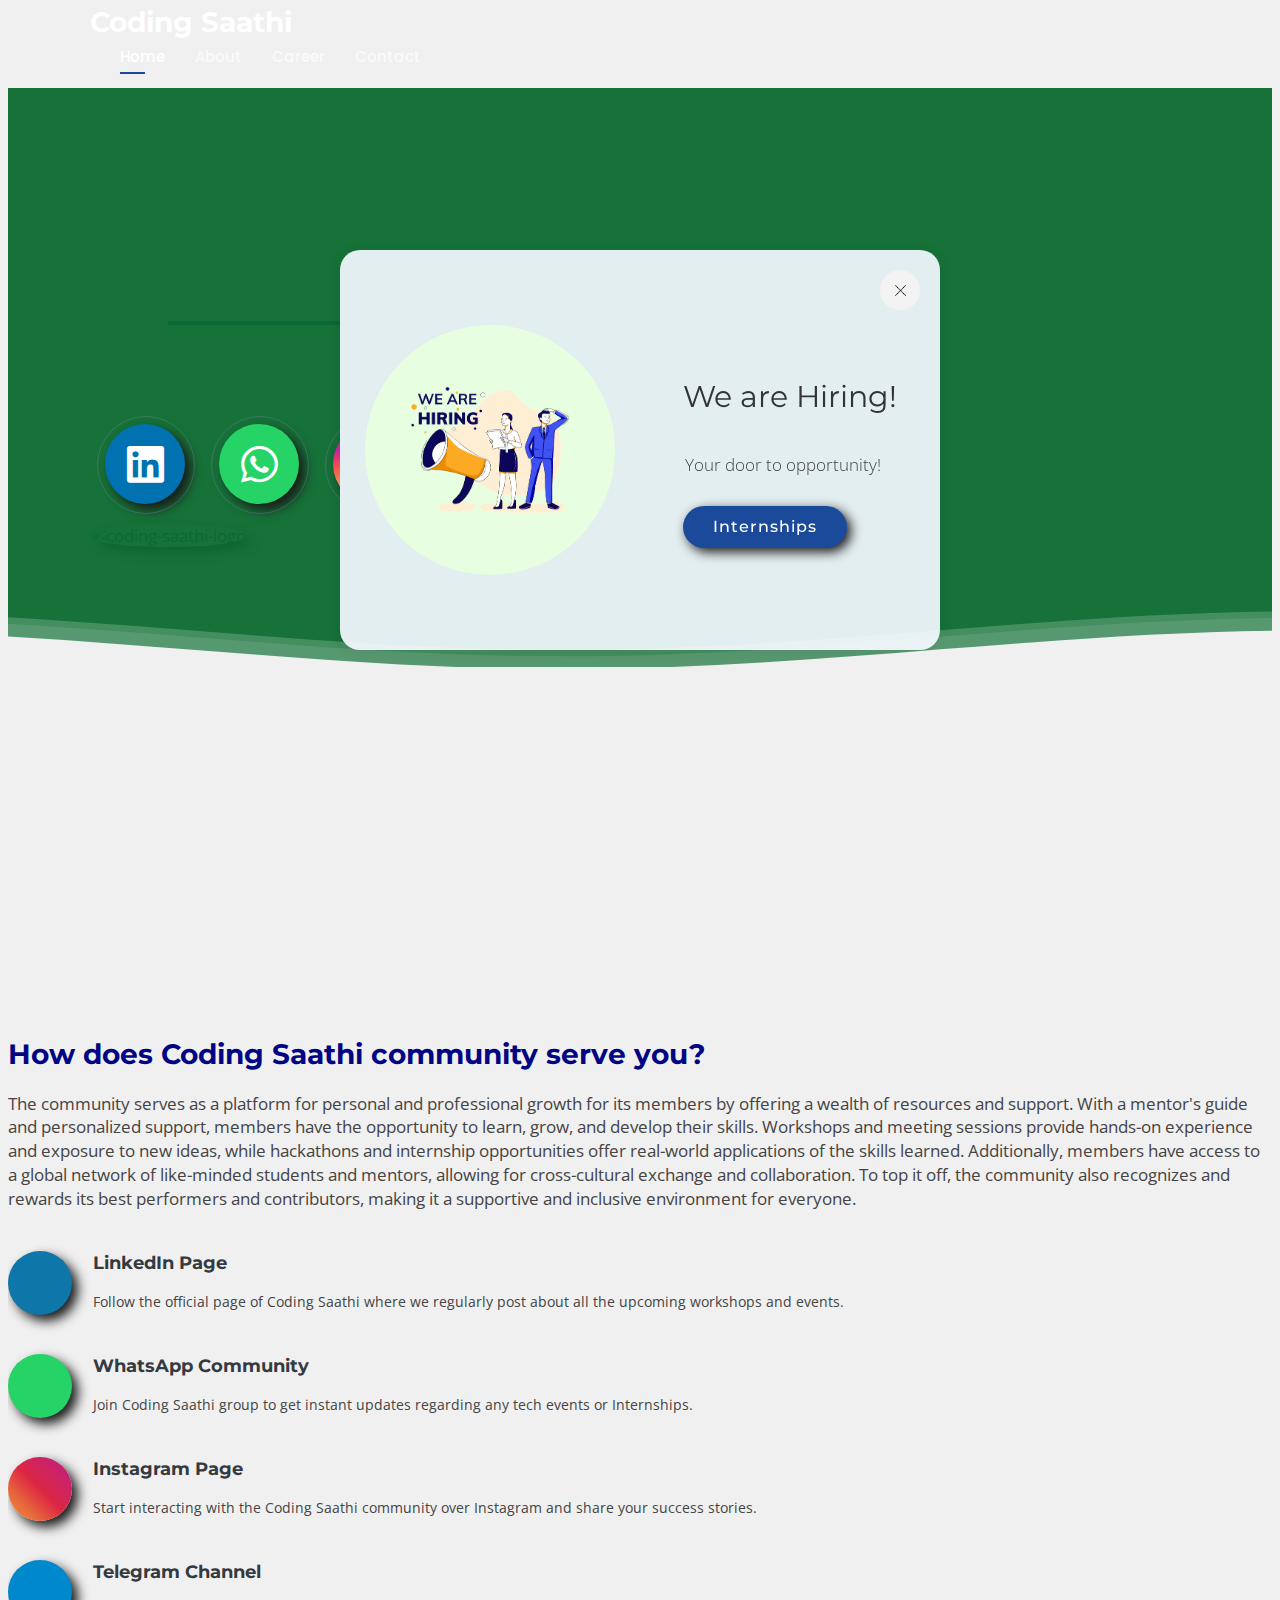
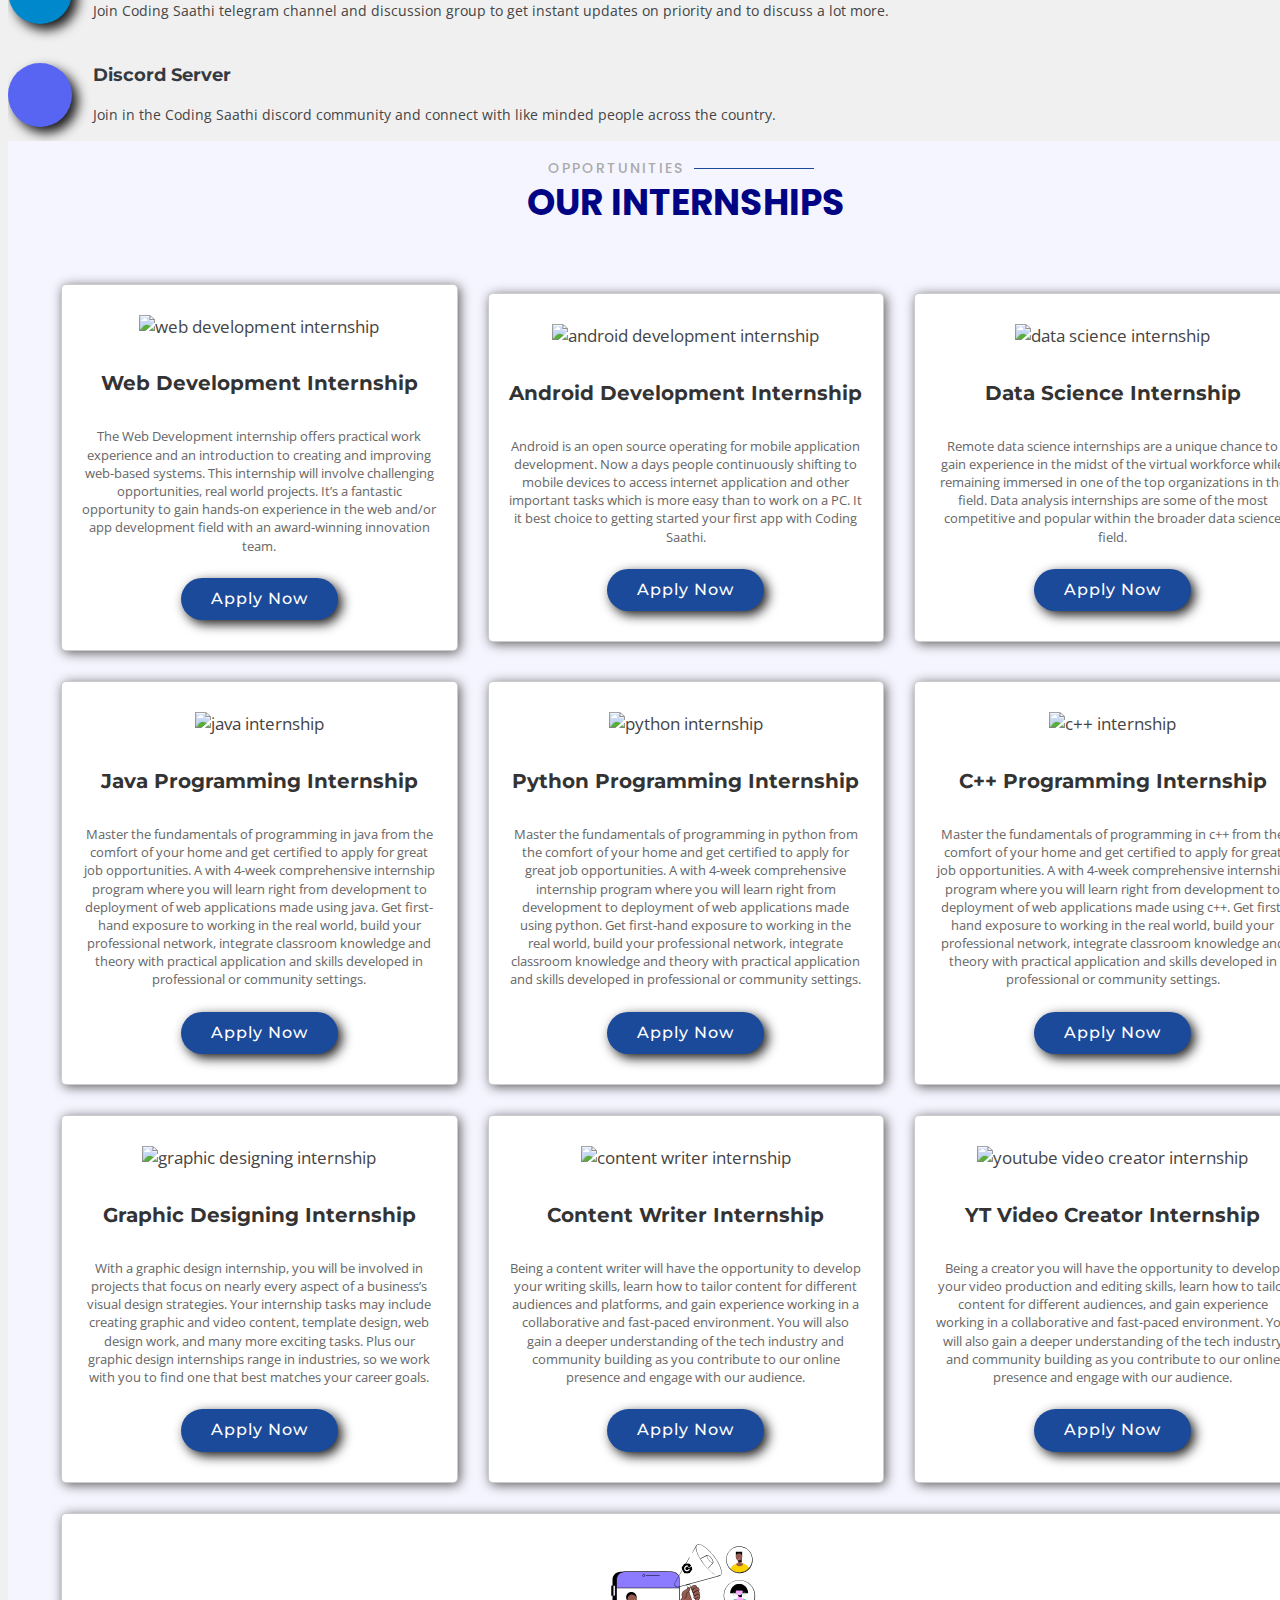
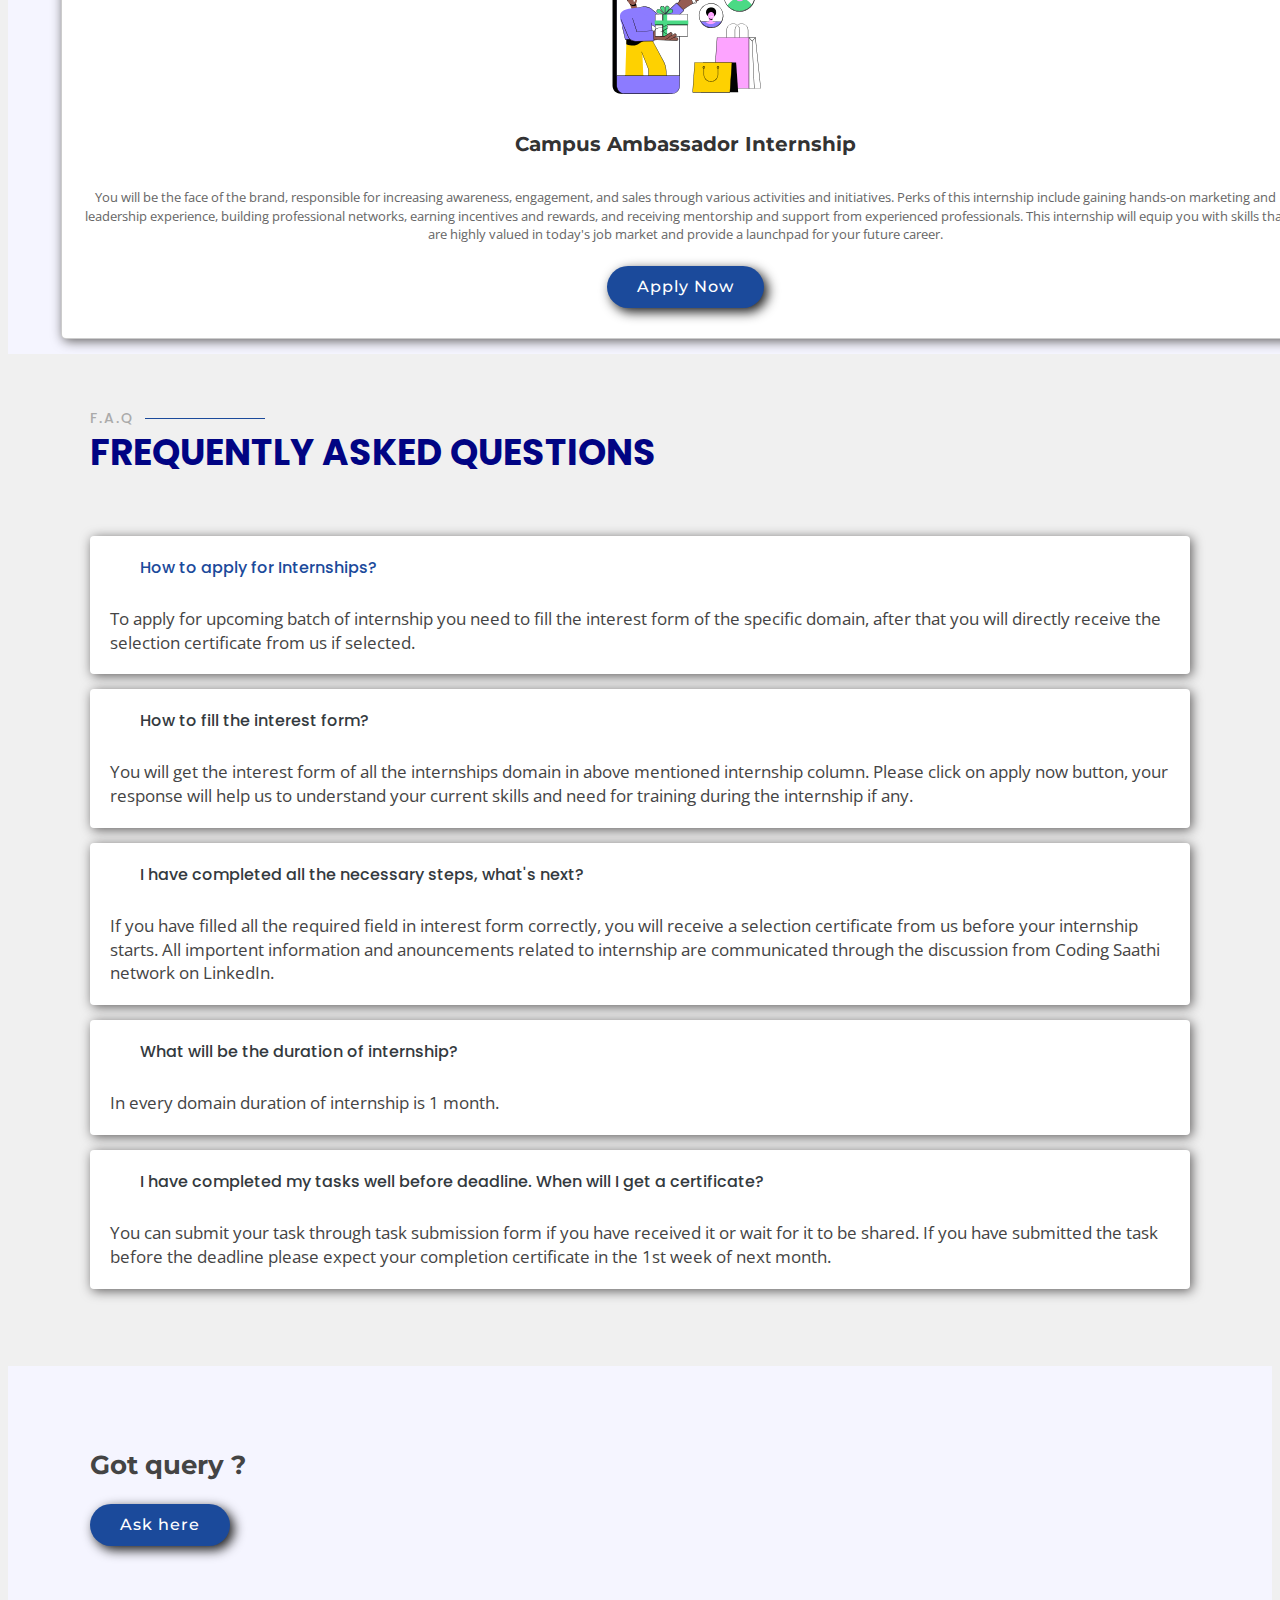
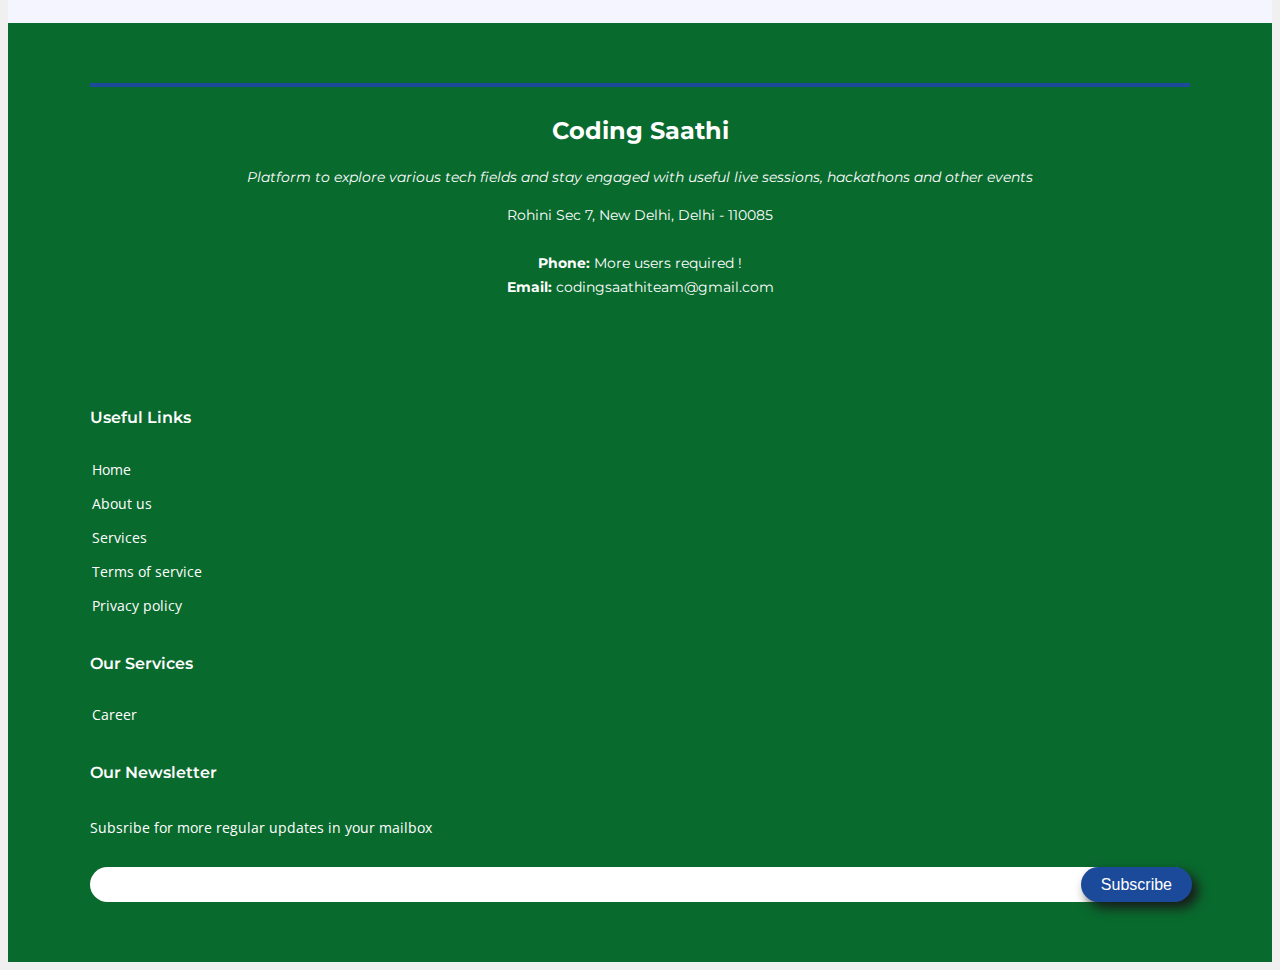
==== commit 383b4188: "map" ====
--- a/index.html
+++ b/index.html
@@ -8,7 +8,7 @@
   <meta
     content="Coding Saathi is the Community of Coding Enthusiasts Join Us for Hackathons, Technical Events, Open Source, Internship Opportunities, and various upcoming opportunities to learn different technologies."
     name="description">
-  <meta content="Coding Saathi,Community,Hackathons,Technical Events,Open Source,Internship Opportunities"
+  <meta content="Coding Saathi, Community, Hackathons, Technical Events, Open Source, Internship Opportunities, free webinar"
     name="keywords">
   <meta name="robots" content="index, follow">
   <meta http-equiv="Content-Type" content="text/html; charset=utf-8">
@@ -71,7 +71,6 @@
           <li><a class="nav-link scrollto active" href="#hero">Home</a></li>
           <li><a class="nav-link scrollto" href="#about">About</a></li>
           <li><a class="nav-link scrollto" href="#career">Career</a></li>
-          <!-- <li><a class="nav-link scrollto" href="career.html">Career</a></li> -->
           <li><a class="nav-link scrollto" href="#contact">Contact</a></li>
         </ul>
         <i class="bi bi-list mobile-nav-toggle"></i>
@@ -91,17 +90,19 @@
             <h2>We are building a great community of talented, enthusiastic and like minded people</h2>
             <div class="social-icons mb-3 iconpad text-center">
               <a href="https://www.linkedin.com/company/coding-saathi" title="LinkedIn"
-                class="slider-nav-item"><i class="fab fa-linkedin"></i> </a>
+                class="slider-nav-item" target="_blank"><i class="fab fa-linkedin"></i> </a>
               <a href="https://chat.whatsapp.com/GzdaLy0jQcFGANBXWTOJ41" title="WhatsApp"
-                class="slider-nav-item"><i class="fab fa-whatsapp"></i> </a>               
-              <a href="https://www.instagram.com/coding.saathi/" title="Instagram" class="slider-nav-item"><i
+                class="slider-nav-item" target="_blank"><i class="fab fa-whatsapp"></i> </a>               
+              <a href="https://www.instagram.com/coding.saathi/" title="Instagram" class="slider-nav-item" target="_blank"><i
                 class="fab fa-instagram"></i> </a>
-              <a href="https://discord.gg/ZtyhqE3vcE" title="Discord" class="slider-nav-item"><i
+              <a href="https://t.me/codingsaathi" title="Telegram" class="slider-nav-item" target="_blank"><i
+                class="fa fa-telegram"></i> </a>       
+              <a href="https://discord.gg/ZtyhqE3vcE" title="Discord" class="slider-nav-item" target="_blank"><i
                 class="fa fa-discord"></i> </a>                    
             </div>
           </div>
         </div>
-
+        
         <div class="col-lg-4 order-1 order-lg-4 hero-img " data-aos="zoom-out" data-aos-delay="300">
           <img style="border-radius: 50%; box-shadow: 6px 6px 12px #1a1a1a;" src="assets/img/bg.png" class="img-fluid animated" alt="coding-saathi-logo">
         </div>
@@ -155,28 +156,35 @@
 
             <div class="icon-box" data-aos="zoom-in" data-aos-delay="100">
               <div class="icon btn-linkedin"><i class="fa fa-linkedin"></i></i></div>
-              <h4 class="title"><a href="https://www.linkedin.com/company/coding-saathi">LinkedIn Page</a></h4>
+              <h4 class="title"><a href="https://www.linkedin.com/company/coding-saathi" target="_blank">LinkedIn Page</a></h4>
               <p class="description">Follow the official page of Coding Saathi where we regularly post about all the
                 upcoming workshops and events.</p>
             </div>
 
             <div class="icon-box" data-aos="zoom-in" data-aos-delay="200">
               <div class="icon btn-whatsapp"><i class="fa fa-whatsapp"></i></i></div>
-              <h4 class="title"><a href="https://chat.whatsapp.com/GzdaLy0jQcFGANBXWTOJ41">WhatsApp Community</a></h4>
+              <h4 class="title"><a href="https://chat.whatsapp.com/GzdaLy0jQcFGANBXWTOJ41" target="_blank">WhatsApp Community</a></h4>
               <p class="description">Join Coding Saathi group to get instant updates regarding any tech events or
                 Internships.</p>
             </div>
 
             <div class="icon-box" data-aos="zoom-in" data-aos-delay="300">
               <div class="icon btn btn-instagram btn-lg"><i class="fa fa-instagram"></i></div>
-              <h4 class="title"><a href="https://www.instagram.com/coding.saathi/">Instagram Page</a></h4>
+              <h4 class="title"><a href="https://www.instagram.com/coding.saathi/" target="_blank">Instagram Page</a></h4>
               <p class="description">Start interacting with the Coding Saathi community over Instagram and share your
                  success stories.</p>
             </div>
 
             <div class="icon-box" data-aos="zoom-in" data-aos-delay="300">
+              <div class="icon btn btn-telegram btn-lg"><i class="fa fa-telegram"></i></div>
+              <h4 class="title"><a href="https://t.me/codingsaathi" target="_blank">Telegram Channel</a></h4>
+              <p class="description">Join Coding Saathi telegram channel and discussion group to get instant updates on 
+                  priority and to discuss a lot more. </p>
+            </div>
+
+            <div class="icon-box" data-aos="zoom-in" data-aos-delay="300">
               <div class="icon btn btn-discord btn-lg"><i class="fa fa-discord"></i></div>
-              <h4 class="title"><a href="https://discord.gg/ZtyhqE3vcE">Discord Server</a></h4>
+              <h4 class="title"><a href="https://discord.gg/ZtyhqE3vcE" target="_blank">Discord Server</a></h4>
               <p class="description">Join in the Coding Saathi discord community and connect with like minded people
                 across the country.</p>
             </div>
@@ -203,7 +211,7 @@
                 improving web-based systems. This internship will involve challenging opportunities, real world projects.
                 It’s a fantastic opportunity to gain hands-on experience in the web and/or app development field with an
                 award-winning innovation team.</p>
-            <a href="https://forms.gle/truUngKxoQm1CecC9" class="btn-get-started">Apply Now</a>
+            <a href="https://forms.gle/truUngKxoQm1CecC9" class="btn-get-started" target="_blank">Apply Now</a>
           </div>
           <div class="box aos-init aos-animate">
             <img src="assets/img/Android Development Internship.svg" alt="android development internship" data-aos="fade" class="aos-init aos-animate">
@@ -211,7 +219,7 @@
             <p>Android is an open source operating for mobile application development. Now a days people 
               continuously shifting to mobile devices to access internet application and other important tasks
               which is more easy than to work on a PC. It it best choice to getting started your first app with Coding Saathi.</p>
-              <a href="https://forms.gle/yifeCLWeUb5K64vf8" class="btn-get-started">Apply Now</a>
+              <a href="https://forms.gle/yifeCLWeUb5K64vf8" class="btn-get-started" target="_blank">Apply Now</a>
           </div>
           <div class="box aos-init aos-animate">
             <img src="assets/img/Data Science Internship.svg" alt="data science internship" data-aos="fade" class="aos-init aos-animate">
@@ -219,7 +227,7 @@
             <p>Remote data science internships are a unique chance to gain experience in the midst of the 
               virtual workforce while remaining immersed in one of the top organizations in the field. Data 
               analysis internships are some of the most competitive and popular within the broader data science field.</p>
-            <a href="https://forms.gle/Xqok2qjFsF4rV69u7" class="btn-get-started">Apply Now</a>
+            <a href="https://forms.gle/Xqok2qjFsF4rV69u7" class="btn-get-started" target="_blank">Apply Now</a>
           </div>          
         </div>
 
@@ -232,7 +240,7 @@
               right from development to deployment of web applications made using java. Get first-hand exposure to working 
               in the real world, build your professional network, integrate classroom knowledge and theory with practical 
               application and skills developed in professional or community settings.</p>
-            <a href="https://forms.gle/VfPyn9t922zxzigE6" class="btn-get-started">Apply Now</a>
+            <a href="https://forms.gle/VfPyn9t922zxzigE6" class="btn-get-started" target="_blank">Apply Now</a>
           </div>
           <div class="box aos-init aos-animate">
             <img src="assets/img/Python Internship.svg" alt="python internship" data-aos="fade" class="aos-init aos-animate">
@@ -242,7 +250,7 @@
               right from development to deployment of web applications made using python. Get first-hand exposure to working 
               in the real world, build your professional network, integrate classroom knowledge and theory with practical 
               application and skills developed in professional or community settings.</p>
-            <a href="https://forms.gle/6BQSAaEMr7G3wAp37" class="btn-get-started">Apply Now</a>
+            <a href="https://forms.gle/6BQSAaEMr7G3wAp37" class="btn-get-started" target="_blank">Apply Now</a>
           </div>
           <div class="box aos-init aos-animate">
             <img src="assets/img/C++ Internship.svg" alt="c++ internship" data-aos="fade" class="aos-init aos-animate">
@@ -252,7 +260,7 @@
               right from development to deployment of web applications made using c++. Get first-hand exposure to working 
               in the real world, build your professional network, integrate classroom knowledge and theory with practical 
               application and skills developed in professional or community settings.</p>
-            <a href="https://forms.gle/D4pGs3TbWLQAEFfS7" class="btn-get-started">Apply Now</a>
+            <a href="https://forms.gle/D4pGs3TbWLQAEFfS7" class="btn-get-started" target="_blank">Apply Now</a>
           </div>          
         </div>
 
@@ -264,7 +272,7 @@
               business’s visual design strategies. Your internship tasks may include creating graphic and video content, 
               template design, web design work, and many more exciting tasks. Plus our graphic design internships range in 
               industries, so we work with you to find one that best matches your career goals.</p>
-            <a href="https://forms.gle/xUNEzcx5e8gjxg6E8" class="btn-get-started">Apply Now</a>
+            <a href="https://forms.gle/xUNEzcx5e8gjxg6E8" class="btn-get-started" target="_blank">Apply Now</a>
           </div>
           <div class="box aos-init aos-animate">
             <img src="assets/img/Content Writer Internship.svg" alt="content writer internship" data-aos="fade" class="aos-init aos-animate">
@@ -273,7 +281,7 @@
               content for different audiences and platforms, and gain experience working in a collaborative and 
               fast-paced environment. You will also gain a deeper understanding of the tech industry and community 
               building as you contribute to our online presence and engage with our audience.</p>
-            <a href="https://forms.gle/zBv98NSacUccaKYDA" class="btn-get-started">Apply Now</a>
+            <a href="https://forms.gle/zBv98NSacUccaKYDA" class="btn-get-started" target="_blank">Apply Now</a>
           </div>
           <div class="box aos-init aos-animate">
             <img src="assets/img/YT Video Internship.svg" alt="youtube video creator internship" data-aos="fade" class="aos-init aos-animate">
@@ -282,8 +290,18 @@
               learn how to tailor content for different audiences, and gain experience working in a collaborative 
               and fast-paced environment. You will also gain a deeper understanding of the tech industry and community 
               building as you contribute to our online presence and engage with our audience.</p>
-            <a href="https://forms.gle/6rc7tjGVup6BKtee9" class="btn-get-started">Apply Now</a>
-          </div>          
+            <a href="https://forms.gle/6rc7tjGVup6BKtee9" class="btn-get-started" target="_blank">Apply Now</a>
+          </div>         
+          <div class="box aos-init aos-animate">
+            <img src="assets/img/Campus Ambassador Internship.svg" alt="campus ambassador internship" data-aos="fade" class="aos-init aos-animate">
+            <h3>Campus Ambassador Internship</h3>
+            <p>You will be the face of the brand, responsible for increasing awareness, engagement, and sales through 
+              various activities and initiatives. Perks of this internship include gaining hands-on marketing and 
+              leadership experience, building professional networks, earning incentives and rewards, and receiving mentorship 
+              and support from experienced professionals. This internship will equip you with skills that are highly valued 
+              in today's job market and provide a launchpad for your future career.</p>
+            <a href="https://forms.gle/66qQuxp5SsRMxEMe7" class="btn-get-started" target="_blank">Apply Now</a>
+          </div>   
         </div>
 
       </div>
@@ -452,4 +470,4 @@
 
 </body>
 
-</html>
+</html>--- a/assets/css/style.css
+++ b/assets/css/style.css
@@ -112,6 +112,9 @@
     background: #d6249f;
     background: radial-gradient(circle at 30% 107%, #fdf497 0%, #fdf497 5%, #fd5949 45%,#d6249f 60%,#285AEB 90%); }
    .slider-nav-item:nth-child(4) {
+    color: #fff;
+    background: #0088cc ; }
+    .slider-nav-item:nth-child(5) {
     color: #fff;
     background: #7289DA; }
    
@@ -443,6 +446,23 @@
   background: -webkit-linear-gradient(45deg, #9c580f 0%,#842a09 25%,#85081b 50%,#89073b 75%,#630645 100%); 
   background: linear-gradient(45deg, #9c580f 0%,#842a09 25%,#85081b 50%,#89073b 75%,#630645 100%); 
   filter: progid:DXImageTransform.Microsoft.gradient( startColorstr='#9c580f', endColorstr='#630645',GradientType=1 );
+  color: #fff;
+}
+
+.btn-telegram {
+  background: #0088cc ;
+  color: #fff;
+
+}
+
+.btn-telegram:link,
+.btn-telegram:visited {
+  color: #fff;
+}
+
+.btn-telegram:active,
+.btn-telegram:hover {
+  background: #05161f;
   color: #fff;
 }
 
@@ -1582,7 +1602,7 @@
   border-radius: .5rem;
   text-align: center;
   transition: .2s linear;
-  box-shadow: 4px 4px 12px #9c9898;
+  box-shadow: 2px 2px 12px #5e5c5c;
 }
 
 .career .box-container .box img{
@@ -1591,8 +1611,7 @@
     animation-duration: 6s;
     animation-iteration-count: infinite;
     animation-timing-function: ease-in-out;
-    margin-left: 30px;
-    margin-top: 5px;
+    margin-bottom: 1px;
 }
 
 
@@ -1629,6 +1648,7 @@
 
 .faq .faq-list li+li {
   margin-top: 15px;
+  box-shadow: 2px 2px 12px #5e5c5c;
 }
 
 .faq .faq-list li {
@@ -1636,6 +1656,7 @@
   background: #fff;
   border-radius: 4px;
   position: relative;
+  box-shadow: 2px 2px 12px #5e5c5c;
 }
 
 .faq .faq-list a {
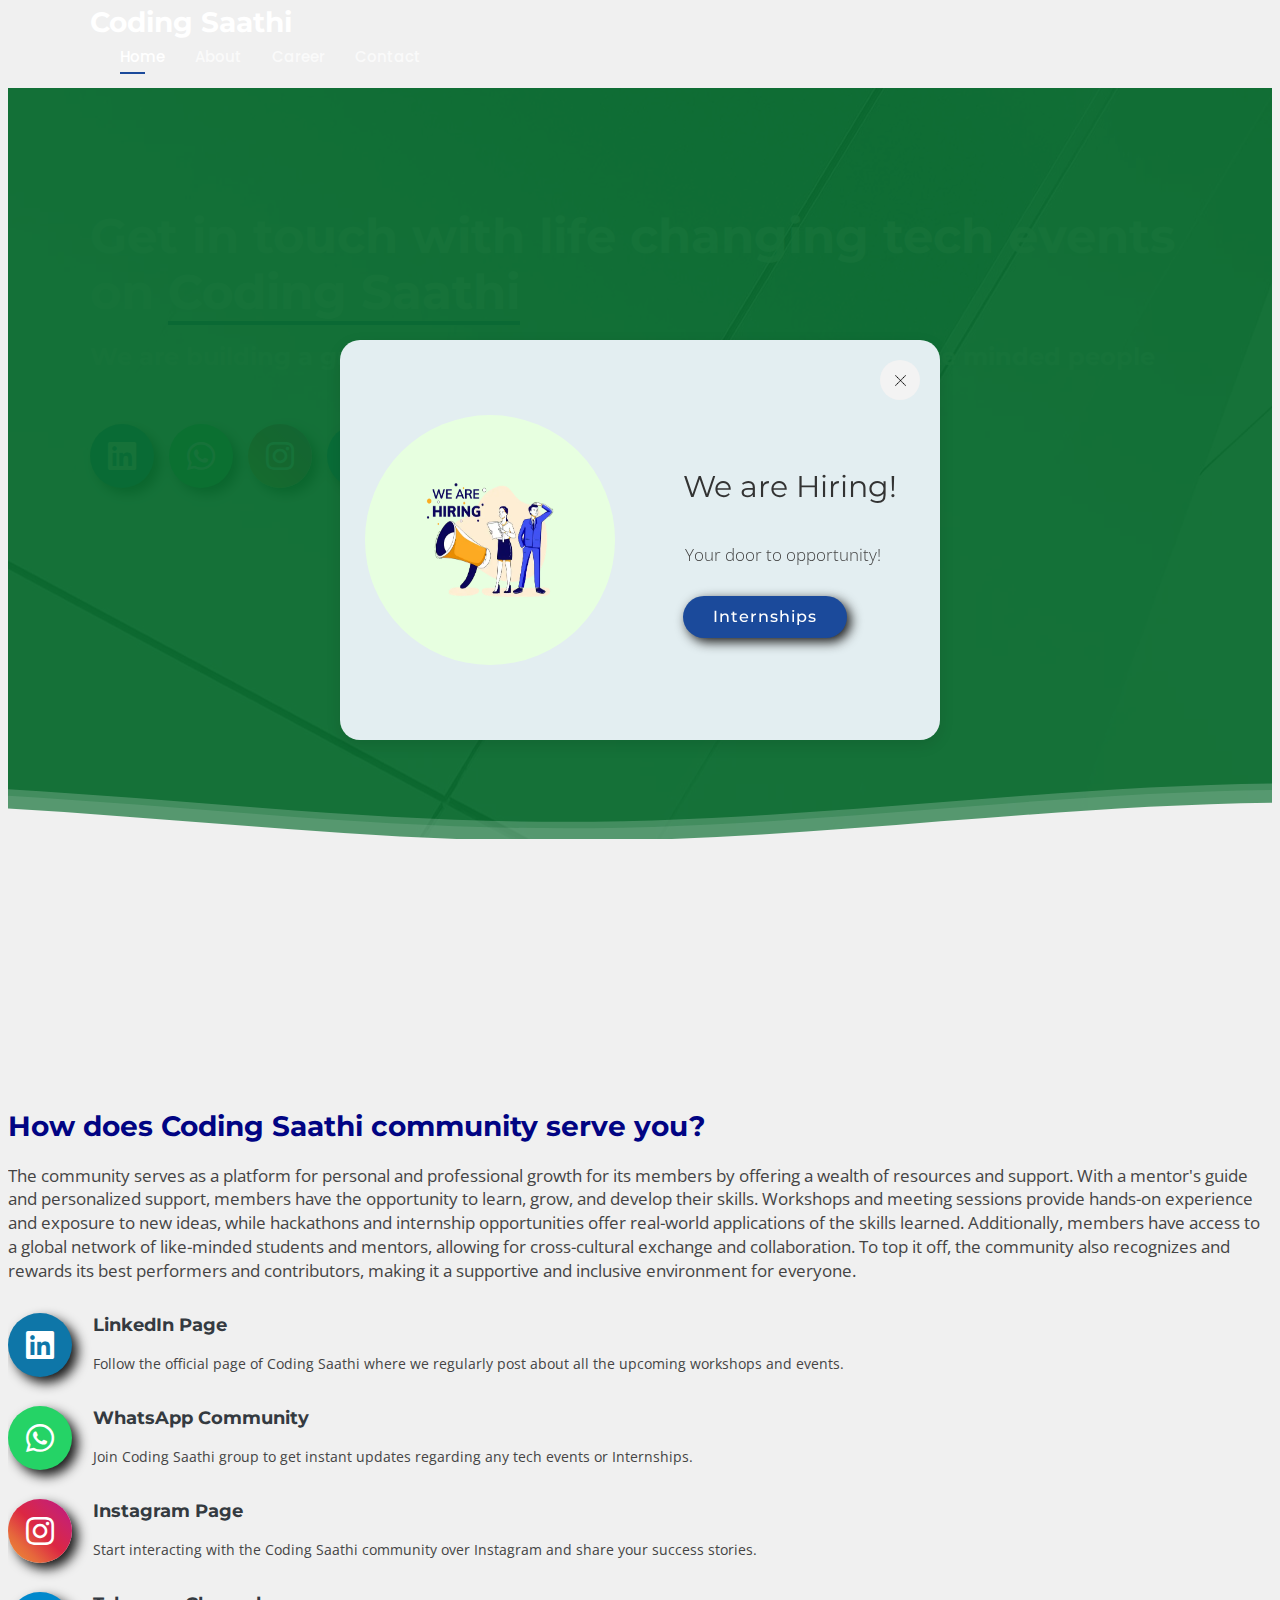
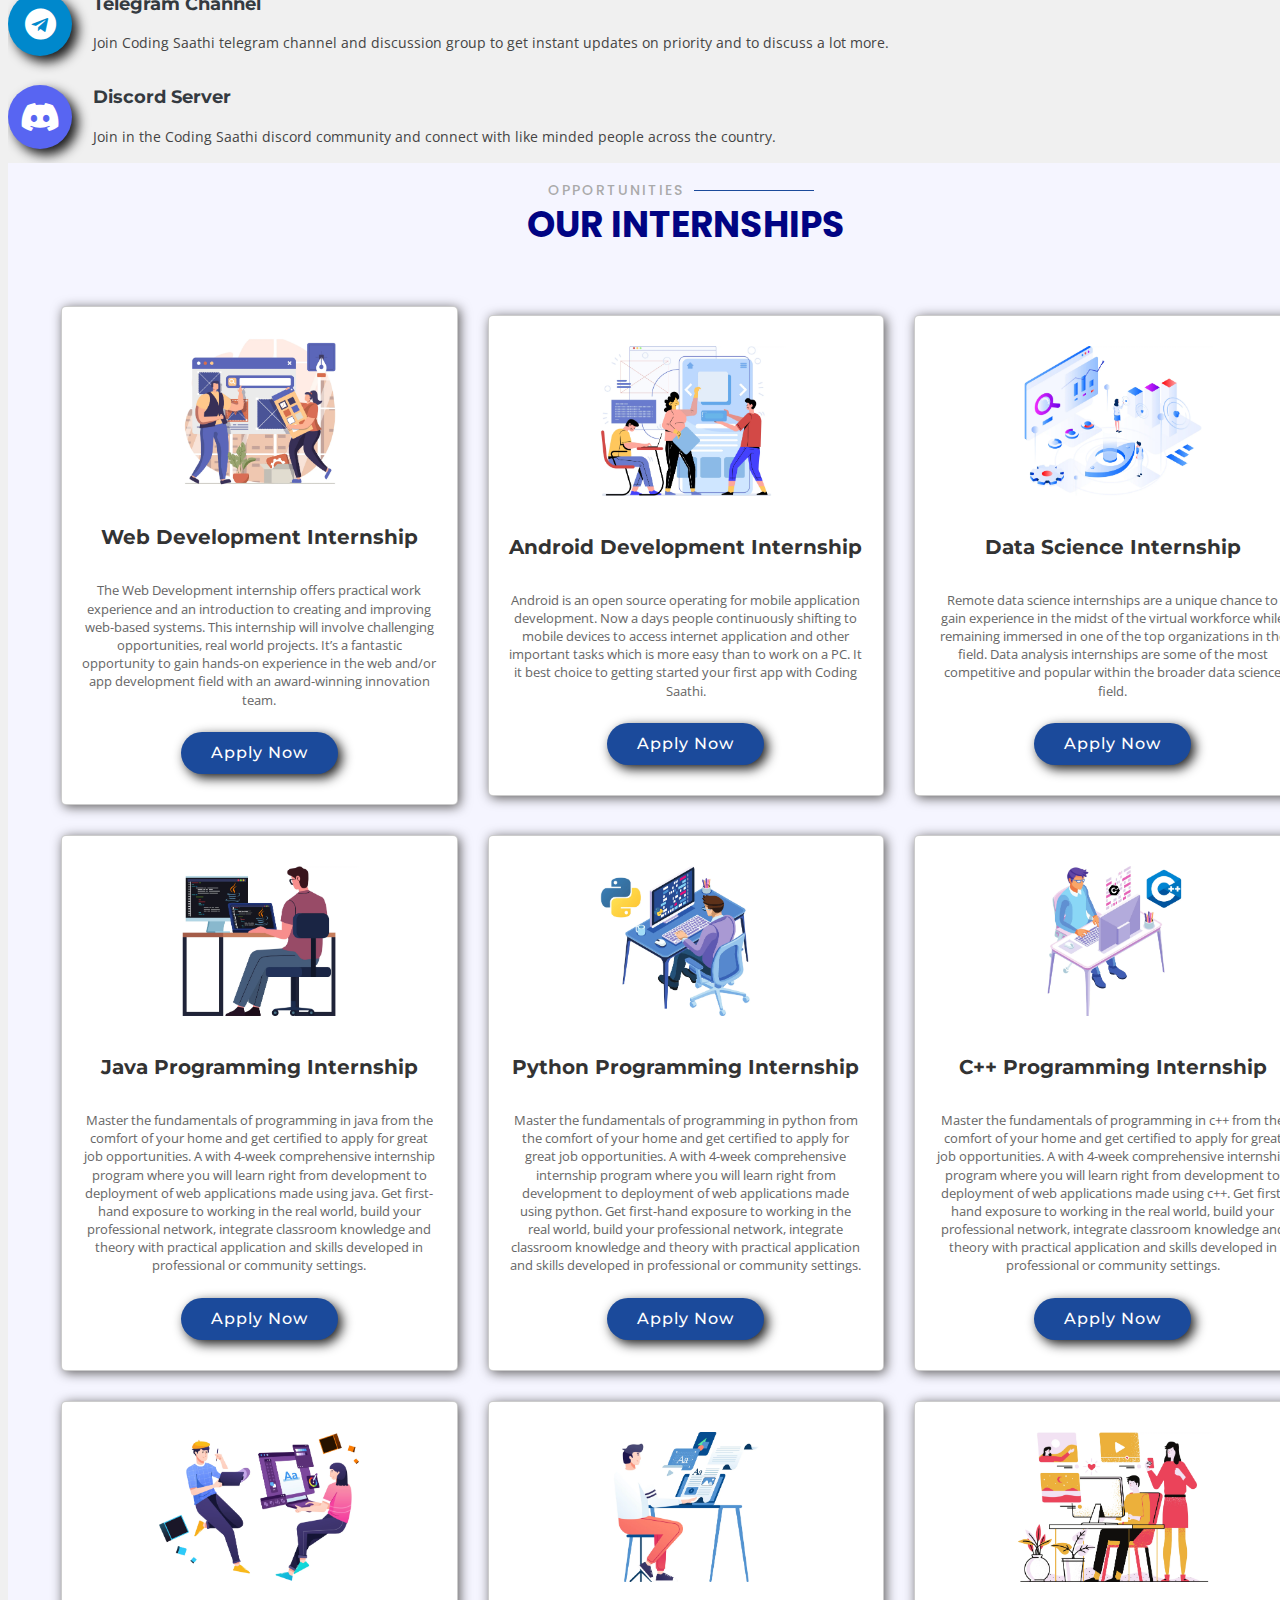
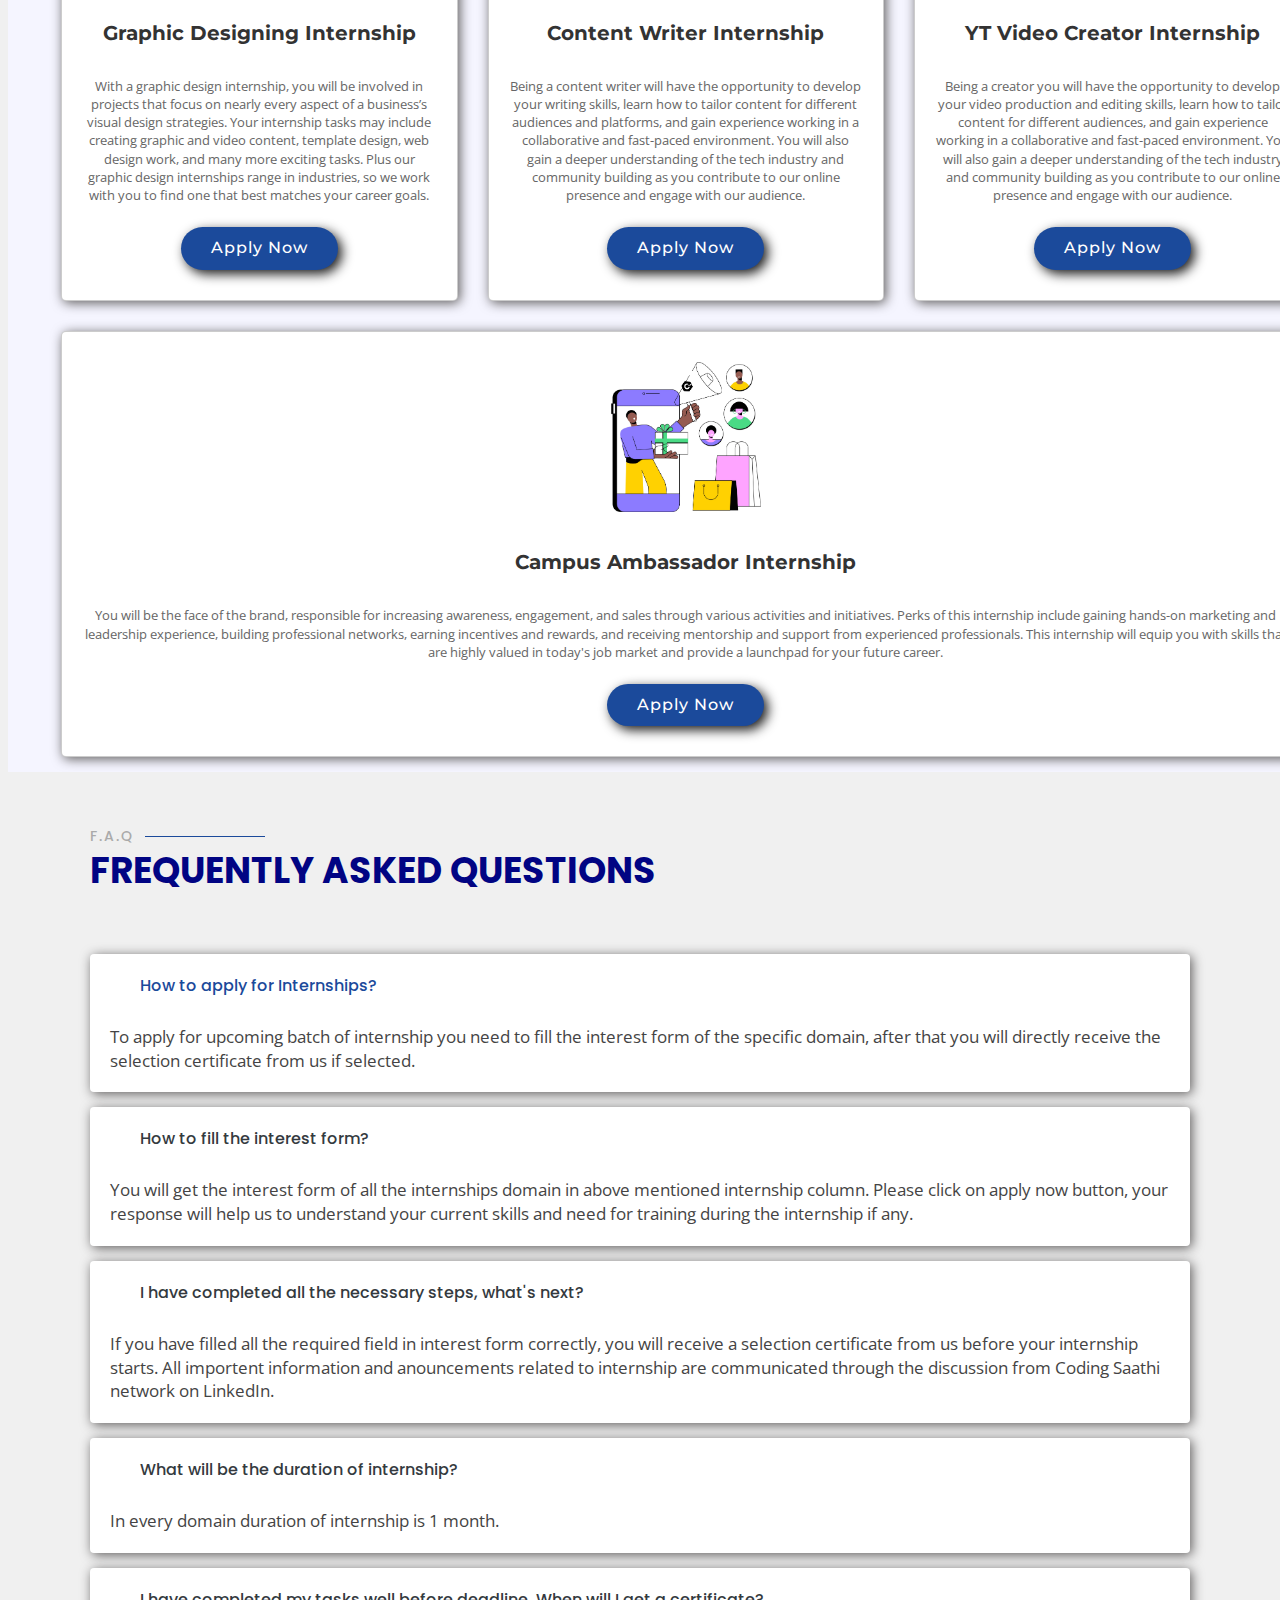
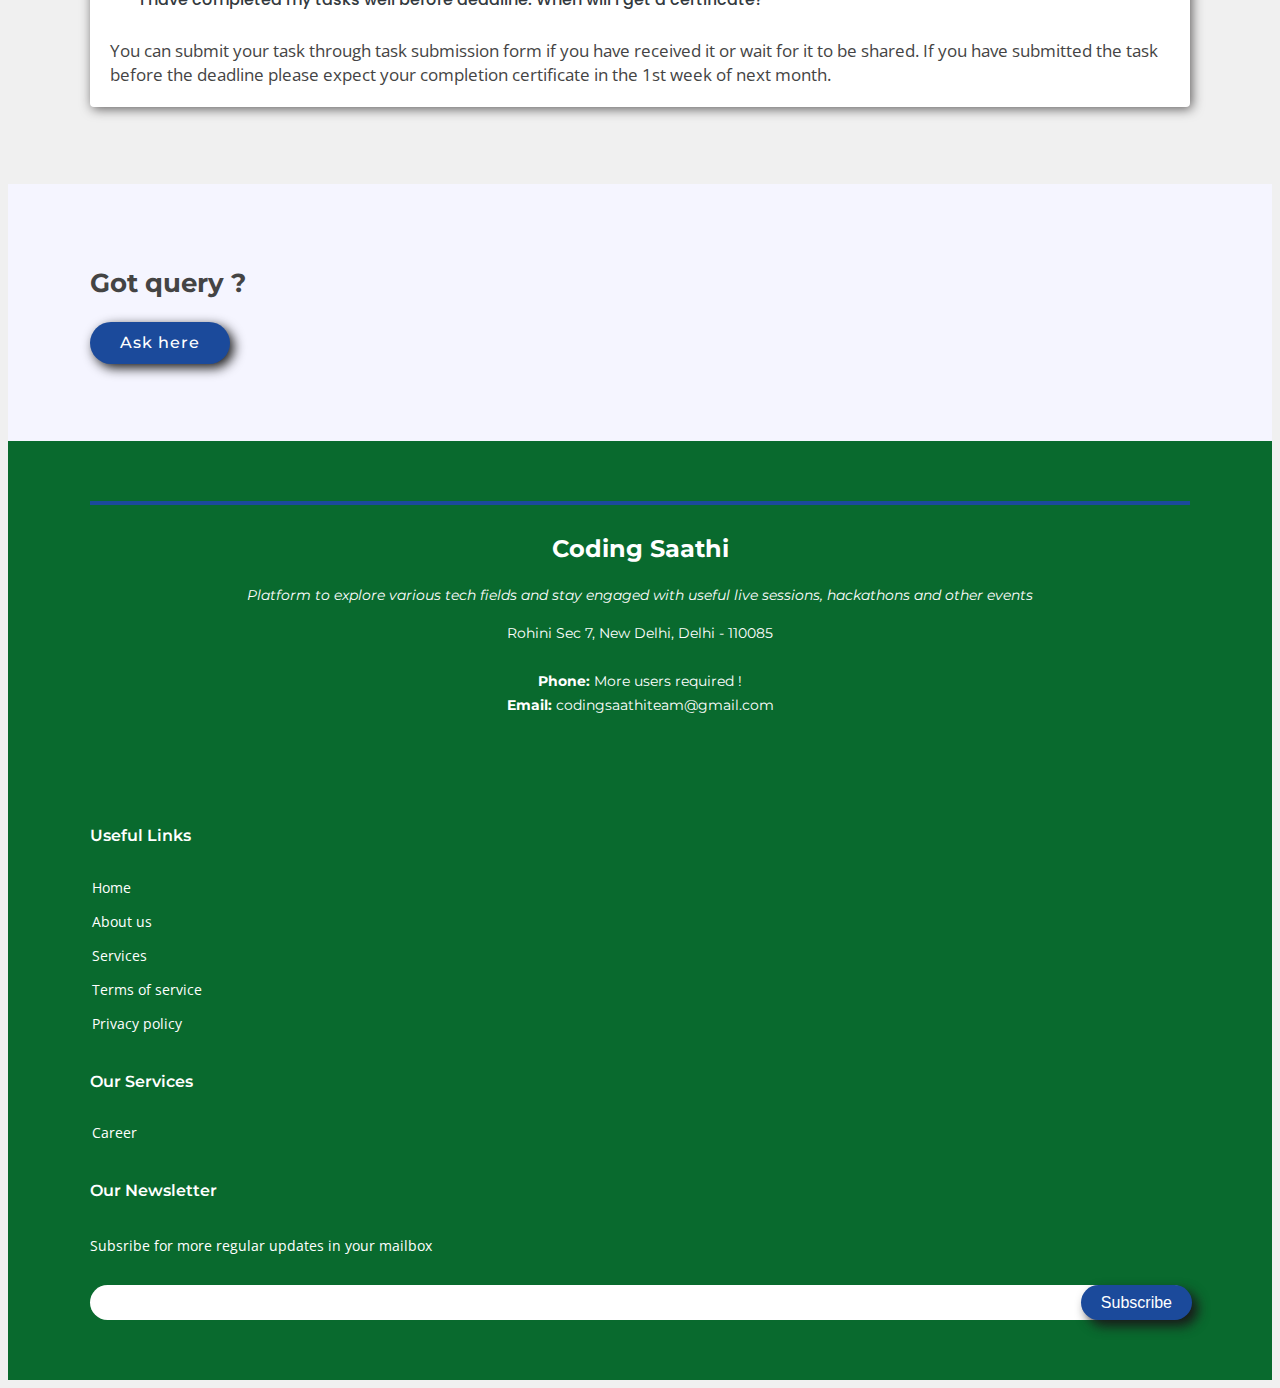
==== commit ba4d20c5: "opt" ====
--- a/index.html
+++ b/index.html
@@ -15,8 +15,8 @@
   <meta name="language" content="English">
 
   <!-- Favicons -->
-  <link href="assets/img/favicon.png" rel="icon">
-  <link href="assets/img/apple-touch-icon.png" rel="apple-touch-icon">
+  <link href="assets/img/favicon.webp" rel="icon">
+  <link href="assets/img/apple-touch-icon.webp" rel="apple-touch-icon">
 
   <!-- Google Fonts -->
   <link
@@ -32,8 +32,6 @@
   <link href="assets/vendor/remixicon/remixicon.css" rel="stylesheet">
   <link href="assets/vendor/swiper/swiper-bundle.min.css" rel="stylesheet">
   <link rel="stylesheet" href="https://cdnjs.cloudflare.com/ajax/libs/font-awesome/5.11.2/css/all.min.css">
-  <link rel="stylesheet" href="https://cdn.jsdelivr.net/npm/fork-awesome@1.2.0/css/fork-awesome.min.css"
-    integrity="sha256-XoaMnoYC5TH6/+ihMEnospgm0J1PM/nioxbOUdnM8HY=" crossorigin="anonymous">
   <link href="assets/css/style.css" rel="stylesheet">
 
 </head>
@@ -44,7 +42,7 @@
     <div class="contentBox">
       <div class="close"> </div>
       <div class="imgBx aos-init aos-animate" data-aos="zoom-in-up">
-        <img src="assets/img/hiring.png" alt="hiring-img">
+        <img width="200px" height="150px" src="assets/img/hiring.webp" alt="hiring-img">
       </div>
       <div class="content">
         <div>
@@ -88,23 +86,23 @@
           <div data-aos="zoom-out">
             <h1>Get in touch with life changing tech events on <span>Coding Saathi</span></h1>
             <h2>We are building a great community of talented, enthusiastic and like minded people</h2>
-            <div class="social-icons mb-3 iconpad text-center">
-              <a href="https://www.linkedin.com/company/coding-saathi" title="LinkedIn"
-                class="slider-nav-item" target="_blank"><i class="fab fa-linkedin"></i> </a>
-              <a href="https://chat.whatsapp.com/GzdaLy0jQcFGANBXWTOJ41" title="WhatsApp"
-                class="slider-nav-item" target="_blank"><i class="fab fa-whatsapp"></i> </a>               
-              <a href="https://www.instagram.com/coding.saathi/" title="Instagram" class="slider-nav-item" target="_blank"><i
+            <div class="icon-box align-items-center" data-aos="zoom-in" data-aos-delay="100">
+              <a href="https://www.linkedin.com/company/coding-saathi" class="icon btn-linkedin" target="_blank" style="margin: 10px 0px 0px  0px;">
+                <i class="fab fa-linkedin"></i> </a> 
+              <a href="https://chat.whatsapp.com/GzdaLy0jQcFGANBXWTOJ41" class="icon btn-whatsapp" target="_blank"  style="margin: 10px 0px 0px 15px;">
+                <i class="fab fa-whatsapp"></i> </a>               
+              <a href="https://www.instagram.com/coding.saathi/" class="icon btn-instagram" target="_blank" style="margin: 10px 0px 0px 15px;"><i
                 class="fab fa-instagram"></i> </a>
-              <a href="https://t.me/codingsaathi" title="Telegram" class="slider-nav-item" target="_blank"><i
-                class="fa fa-telegram"></i> </a>       
-              <a href="https://discord.gg/ZtyhqE3vcE" title="Discord" class="slider-nav-item" target="_blank"><i
-                class="fa fa-discord"></i> </a>                    
+              <a href="https://t.me/codingsaathi" class="icon btn-telegram" target="_blank" style="margin: 10px 0px 0px 15px;"><i
+                class="fab fa-telegram"></i> </a>       
+              <a href="https://discord.gg/ZtyhqE3vcE" class="icon btn-discord" target="_blank" style="margin: 10px 0px 0px 15px;"><i
+                class="fab fa-discord"></i> </a>                    
             </div>
           </div>
         </div>
         
         <div class="col-lg-4 order-1 order-lg-4 hero-img " data-aos="zoom-out" data-aos-delay="300">
-          <img style="border-radius: 50%; box-shadow: 6px 6px 12px #1a1a1a;" src="assets/img/bg.png" class="img-fluid animated" alt="coding-saathi-logo">
+          <img width="300px" height="300px" style="border-radius: 50%; box-shadow: 6px 6px 12px #1a1a1a;" src="assets/img/bg.webp" class="img-fluid animated" alt="coding-saathi-logo">
         </div>
 
       </div>
@@ -155,35 +153,35 @@
               supportive and inclusive environment for everyone.</p>
 
             <div class="icon-box" data-aos="zoom-in" data-aos-delay="100">
-              <div class="icon btn-linkedin"><i class="fa fa-linkedin"></i></i></div>
+              <div class="icon btn-linkedin"><i class="fab fa-linkedin"></i></i></div>
               <h4 class="title"><a href="https://www.linkedin.com/company/coding-saathi" target="_blank">LinkedIn Page</a></h4>
               <p class="description">Follow the official page of Coding Saathi where we regularly post about all the
                 upcoming workshops and events.</p>
             </div>
 
             <div class="icon-box" data-aos="zoom-in" data-aos-delay="200">
-              <div class="icon btn-whatsapp"><i class="fa fa-whatsapp"></i></i></div>
+              <div class="icon btn-whatsapp"><i class="fab fa-whatsapp"></i></i></div>
               <h4 class="title"><a href="https://chat.whatsapp.com/GzdaLy0jQcFGANBXWTOJ41" target="_blank">WhatsApp Community</a></h4>
               <p class="description">Join Coding Saathi group to get instant updates regarding any tech events or
                 Internships.</p>
             </div>
 
             <div class="icon-box" data-aos="zoom-in" data-aos-delay="300">
-              <div class="icon btn btn-instagram btn-lg"><i class="fa fa-instagram"></i></div>
+              <div class="icon btn btn-instagram btn-lg"><i class="fab fa-instagram"></i></div>
               <h4 class="title"><a href="https://www.instagram.com/coding.saathi/" target="_blank">Instagram Page</a></h4>
               <p class="description">Start interacting with the Coding Saathi community over Instagram and share your
                  success stories.</p>
             </div>
 
             <div class="icon-box" data-aos="zoom-in" data-aos-delay="300">
-              <div class="icon btn btn-telegram btn-lg"><i class="fa fa-telegram"></i></div>
+              <div class="icon btn btn-telegram btn-lg"><i class="fab fa-telegram"></i></div>
               <h4 class="title"><a href="https://t.me/codingsaathi" target="_blank">Telegram Channel</a></h4>
               <p class="description">Join Coding Saathi telegram channel and discussion group to get instant updates on 
                   priority and to discuss a lot more. </p>
             </div>
 
             <div class="icon-box" data-aos="zoom-in" data-aos-delay="300">
-              <div class="icon btn btn-discord btn-lg"><i class="fa fa-discord"></i></div>
+              <div class="icon btn btn-discord btn-lg"><i class="fab fa-discord"></i></div>
               <h4 class="title"><a href="https://discord.gg/ZtyhqE3vcE" target="_blank">Discord Server</a></h4>
               <p class="description">Join in the Coding Saathi discord community and connect with like minded people
                 across the country.</p>
@@ -205,7 +203,7 @@
 
         <div class="box-container" data-aos="fade-left">
           <div class="box aos-init aos-animate">
-            <img src="assets/img/Website Development Internship.svg" alt="web development internship" data-aos="fade" class="aos-init aos-animate">
+            <img width="200px" height="150px" src="assets/img/Website Development Internship.webp" alt="web development internship" data-aos="fade" class="aos-init aos-animate">
             <h3>Web Development Internship</h3>
             <p>The Web Development internship offers practical work experience and an introduction to creating and
                 improving web-based systems. This internship will involve challenging opportunities, real world projects.
@@ -214,7 +212,7 @@
             <a href="https://forms.gle/truUngKxoQm1CecC9" class="btn-get-started" target="_blank">Apply Now</a>
           </div>
           <div class="box aos-init aos-animate">
-            <img src="assets/img/Android Development Internship.svg" alt="android development internship" data-aos="fade" class="aos-init aos-animate">
+            <img width="200px" height="150px" src="assets/img/Android Development Internship.webp" alt="android development internship" data-aos="fade" class="aos-init aos-animate">
             <h3>Android Development Internship</h3>
             <p>Android is an open source operating for mobile application development. Now a days people 
               continuously shifting to mobile devices to access internet application and other important tasks
@@ -222,7 +220,7 @@
               <a href="https://forms.gle/yifeCLWeUb5K64vf8" class="btn-get-started" target="_blank">Apply Now</a>
           </div>
           <div class="box aos-init aos-animate">
-            <img src="assets/img/Data Science Internship.svg" alt="data science internship" data-aos="fade" class="aos-init aos-animate">
+            <img width="200px" height="150px" src="assets/img/Data Science Internship.webp" alt="data science internship" data-aos="fade" class="aos-init aos-animate">
             <h3>Data Science Internship</h3>
             <p>Remote data science internships are a unique chance to gain experience in the midst of the 
               virtual workforce while remaining immersed in one of the top organizations in the field. Data 
@@ -233,7 +231,7 @@
 
         <div class="box-container" data-aos="fade-right">
           <div class="box aos-init aos-animate">
-            <img src="assets/img/Java Internship.svg" alt="java internship" data-aos="fade" class="aos-init aos-animate">
+            <img width="200px" height="150px" src="assets/img/Java Internship.webp" alt="java internship" data-aos="fade" class="aos-init aos-animate">
             <h3>Java Programming Internship</h3>
             <p>Master the fundamentals of programming in java from the comfort of your home and get certified to 
               apply for great job opportunities. A with 4-week comprehensive internship program where you will learn 
@@ -243,7 +241,7 @@
             <a href="https://forms.gle/VfPyn9t922zxzigE6" class="btn-get-started" target="_blank">Apply Now</a>
           </div>
           <div class="box aos-init aos-animate">
-            <img src="assets/img/Python Internship.svg" alt="python internship" data-aos="fade" class="aos-init aos-animate">
+            <img width="200px" height="150px" src="assets/img/Python Internship.webp" alt="python internship" data-aos="fade" class="aos-init aos-animate">
             <h3>Python Programming Internship</h3>
             <p>Master the fundamentals of programming in python from the comfort of your home and get certified to 
               apply for great job opportunities. A with 4-week comprehensive internship program where you will learn 
@@ -253,7 +251,7 @@
             <a href="https://forms.gle/6BQSAaEMr7G3wAp37" class="btn-get-started" target="_blank">Apply Now</a>
           </div>
           <div class="box aos-init aos-animate">
-            <img src="assets/img/C++ Internship.svg" alt="c++ internship" data-aos="fade" class="aos-init aos-animate">
+            <img width="200px" height="150px" src="assets/img/C++ Internship.webp" alt="c++ internship" data-aos="fade" class="aos-init aos-animate">
             <h3>C++ Programming Internship</h3>
             <p>Master the fundamentals of programming in c++ from the comfort of your home and get certified to 
               apply for great job opportunities. A with 4-week comprehensive internship program where you will learn 
@@ -266,7 +264,7 @@
 
         <div class="box-container" data-aos="fade-right">
           <div class="box aos-init aos-animate">
-            <img src="assets/img/Graphic Designing Internship.svg" alt="graphic designing internship" data-aos="fade" class="aos-init aos-animate">
+            <img width="200px" height="150px" src="assets/img/Graphic Designing Internship.webp" alt="graphic designing internship" data-aos="fade" class="aos-init aos-animate">
             <h3>Graphic Designing Internship</h3>
             <p>With a graphic design internship, you will be involved in projects that focus on nearly every aspect of a 
               business’s visual design strategies. Your internship tasks may include creating graphic and video content, 
@@ -275,7 +273,7 @@
             <a href="https://forms.gle/xUNEzcx5e8gjxg6E8" class="btn-get-started" target="_blank">Apply Now</a>
           </div>
           <div class="box aos-init aos-animate">
-            <img src="assets/img/Content Writer Internship.svg" alt="content writer internship" data-aos="fade" class="aos-init aos-animate">
+            <img width="200px" height="150px" src="assets/img/Content Writer Internship.webp" alt="content writer internship" data-aos="fade" class="aos-init aos-animate">
             <h3>Content Writer Internship</h3>
             <p>Being a content writer will have the opportunity to develop your writing skills, learn how to tailor 
               content for different audiences and platforms, and gain experience working in a collaborative and 
@@ -284,7 +282,7 @@
             <a href="https://forms.gle/zBv98NSacUccaKYDA" class="btn-get-started" target="_blank">Apply Now</a>
           </div>
           <div class="box aos-init aos-animate">
-            <img src="assets/img/YT Video Internship.svg" alt="youtube video creator internship" data-aos="fade" class="aos-init aos-animate">
+            <img width="200px" height="150px" src="assets/img/YT Video Internship.webp" alt="youtube video creator internship" data-aos="fade" class="aos-init aos-animate">
             <h3>YT Video Creator Internship</h3>
             <p>Being a creator you will have the opportunity to develop your video production and editing skills, 
               learn how to tailor content for different audiences, and gain experience working in a collaborative 
@@ -293,7 +291,7 @@
             <a href="https://forms.gle/6rc7tjGVup6BKtee9" class="btn-get-started" target="_blank">Apply Now</a>
           </div>         
           <div class="box aos-init aos-animate">
-            <img src="assets/img/Campus Ambassador Internship.svg" alt="campus ambassador internship" data-aos="fade" class="aos-init aos-animate">
+            <img width="200px" height="150px" src="assets/img/Campus Ambassador Internship.webp" alt="campus ambassador internship" data-aos="fade" class="aos-init aos-animate">
             <h3>Campus Ambassador Internship</h3>
             <p>You will be the face of the brand, responsible for increasing awareness, engagement, and sales through 
               various activities and initiatives. Perks of this internship include gaining hands-on marketing and 
@@ -470,4 +468,4 @@
 
 </body>
 
-</html>+</html>
--- a/assets/css/style.css
+++ b/assets/css/style.css
@@ -25,229 +25,14 @@
 cursor: pointer;
 } */
 
-
-.iconpad {
-  /* padding: 12px 0; */
-  width: 100%;
-}
-.mb-3, .my-3 {
-  margin-bottom: 1rem!important;
-}
-
- .slider-nav-item {
-  position: relative;
-  flex-grow: 0;
-  flex-shrink: 0;
-  border-radius: 50%;
-  text-align: left;
-  background: #fff;
-  cursor: pointer;
-  transition: all .4s ease;
-}
-
-.social-icons a {
-  border-radius: 50px;
-  color: #3f345f;
-  display: inline-block;
-  line-height: 80px;
-  height: 80px;
-  width: 80px;
-  box-shadow: 0 5px 25px rgba(93, 70, 232, 0.15);
-  margin: 10px 15px;
-  font-size: 42px;
-  box-shadow: 6px 6px 12px #1a1a1a;
-}
-
-.slider-nav-item:before {
-  position: absolute;
-  content: "";
-  height: calc(100% + 16px);
-  width: calc(100% + 16px);
-  top: -8px;
-  left: -8px;
-  border-radius: 50%;
-  border: 1px solid rgba(132, 132, 164, 0.35);
-  animation: 1.5s linear 0s normal none infinite focuse;
-}
-
-
-
-/*socil*/
-.slider-nav{
-      display: flex;
-}
-
- .slider-nav-item {
-  position: relative;
-  flex-grow: 0;
-  flex-shrink: 0;
-  border-radius: 50%;
-  text-align: center;
-  background: #fff;
-  cursor: pointer;
-  transition: all .4s ease;
-
-}
-.slider-nav-item:before
-{
-  position: absolute;
-  content: "";
-  height: calc(100% + 16px);
-  width: calc(100% + 16px);
-  top: -8px;
-  left: -8px;
-  border-radius: 50%;
-  border: 1px solid rgba(132, 132, 164, 0.35);
-  animation: 1.5s linear 0s normal none infinite focuse;
-}
-
-   .slider-nav-item:nth-child(1) {
-    color: #fff;
-    background: #0072b1; }
-   .slider-nav-item:nth-child(2) {
-    color: #fff;
-    background: #25D366; }
-   .slider-nav-item:nth-child(3) {
-    color: #fff;
-    background: #d6249f;
-    background: radial-gradient(circle at 30% 107%, #fdf497 0%, #fdf497 5%, #fd5949 45%,#d6249f 60%,#285AEB 90%); }
-   .slider-nav-item:nth-child(4) {
-    color: #fff;
-    background: #0088cc ; }
-    .slider-nav-item:nth-child(5) {
-    color: #fff;
-    background: #7289DA; }
-   
-   .slider-nav-item:last-child:after {
-    display: none; }
-   .slider-nav-item .ikon {
-    font-size: 50px;
-    line-height: 80px; }
- 
-     .slider-nav-item.active:before {
-      position: absolute;
-      content: "";
-      height: calc(100% + 16px);
-      width: calc(100% + 16px);
-      top: -8px;
-      left: -8px;
-      border-radius: 50%;
-      border: 1px solid rgba(132, 132, 164, 0.35);
-      animation: 1.5s linear 0s normal none infinite focuse; }
-
-      @keyframes focuse {
-        0% {
-          transform: scale(0.8);
-          opacity: 1; }
-        75% {
-          transform: scale(1.2);
-          opacity: 0; }
-        100% {
-          transform: scale(1.2);
-          opacity: 0; } }
-      @keyframes slide {
-        from {
-          background-position: 0 0; }
-        to {
-          background-position: 40px 0; } }
-      
-          
-
-  @-webkit-keyframes jello-horizontal {
-  0% {
-    -webkit-transform: scale3d(1, 1, 1);
-            transform: scale3d(1, 1, 1);
-  }
-  30% {
-    -webkit-transform: scale3d(1.25, 0.75, 1);
-            transform: scale3d(1.25, 0.75, 1);
-  }
-  40% {
-    -webkit-transform: scale3d(0.75, 1.25, 1);
-            transform: scale3d(0.75, 1.25, 1);
-  }
-  50% {
-    -webkit-transform: scale3d(1.15, 0.85, 1);
-            transform: scale3d(1.15, 0.85, 1);
-  }
-  65% {
-    -webkit-transform: scale3d(0.95, 1.05, 1);
-            transform: scale3d(0.95, 1.05, 1);
-  }
-  75% {
-    -webkit-transform: scale3d(1.05, 0.95, 1);
-            transform: scale3d(1.05, 0.95, 1);
-  }
-  100% {
-    -webkit-transform: scale3d(1, 1, 1);
-            transform: scale3d(1, 1, 1);
-  }
-}
-@keyframes jello-horizontal {
-  0% {
-    -webkit-transform: scale3d(1, 1, 1);
-            transform: scale3d(1, 1, 1);
-  }
-  30% {
-    -webkit-transform: scale3d(1.25, 0.75, 1);
-            transform: scale3d(1.25, 0.75, 1);
-  }
-  40% {
-    -webkit-transform: scale3d(0.75, 1.25, 1);
-            transform: scale3d(0.75, 1.25, 1);
-  }
-  50% {
-    -webkit-transform: scale3d(1.15, 0.85, 1);
-            transform: scale3d(1.15, 0.85, 1);
-  }
-  65% {
-    -webkit-transform: scale3d(0.95, 1.05, 1);
-            transform: scale3d(0.95, 1.05, 1);
-  }
-  75% {
-    -webkit-transform: scale3d(1.05, 0.95, 1);
-            transform: scale3d(1.05, 0.95, 1);
-  }
-  100% {
-    -webkit-transform: scale3d(1, 1, 1);
-            transform: scale3d(1, 1, 1);
-  }
-}
-
-
-.jello-horizontal {
-	-webkit-animation: jello-horizontal 0.9s both;
-	        animation: jello-horizontal 0.9s both;
-}
-
-.social-bar a:hover i
-{
-  -webkit-animation: jello-horizontal 0.9s both;
-	        animation: jello-horizontal 0.9s both;
-}
-
-
-@media only screen and (max-width: 300px) {
-  .process-scetion .slider-nav-item
-  {
-    height: 30px;
-    width: 30px;
-    margin: 15px 10px;
-    line-height: 28px;
-  }
-}
-
-
-      
-
-
+    
 
 
 /* POPUP BOX */
 
 .popup{
   position: fixed;
-  top: 50%;
+  top: 60%;
   left: 50%;
   transform: translate(-50%,-50%);
   display: none;
@@ -322,7 +107,7 @@
   right: 20px;
   width: 40px;
   height: 40px;
-  background: #f3f3f3 url(../img/nclose.png); 
+  background: #f3f3f3 url(../img/nclose.webp); 
   background-repeat: no-repeat;
   background-size: 15px;
   background-position:center;
@@ -360,7 +145,7 @@
   .close{
     top: -50px;
     right: -10px;
-    background: #fff url(../img/nclose.png); 
+    background: #fff url(../img/nclose.webp); 
   background-repeat: no-repeat;
   background-size: 15px;
   background-position:center;
@@ -1124,7 +909,7 @@
 --------------------------------------------------------------*/
 #hero {
   width: 100%;
-  background: url("../img/hero-bg.jpg");
+  background: url("../img/hero-bg.webp");
   position: relative;
   padding: 120px 0 0 0;
 }
@@ -1470,18 +1255,20 @@
   padding: 40px 0 0 0;
 }
 
-.about .icon-boxes h3 {
+.icon-boxes h3 {
   font-size: 28px;
   font-weight: 700;
   color: #010483;
   margin-bottom: 15px;
 }
 
-.about .icon-box {
-  margin-top: 40px;
-}
-
-.about .icon-box .icon {
+.icon-box {
+  margin-top: 30px;
+  
+  justify-content: space-between;
+}
+
+.icon-box .icon {
   float: left;
   display: flex;
   align-items: center;
@@ -1494,7 +1281,7 @@
   box-shadow: 6px 6px 12px #1a1a1a;
 }
 
-.about .icon-box .icon i {
+.icon-box .icon i {
   /* color: #1b4a9b; */
   font-size: 32px;
 }
@@ -1504,7 +1291,7 @@
   border-color: #1b4a9b;
 } */
 
-.about .icon-box:hover .icon i {
+.icon-box:hover .icon i {
   color: #fff;
 }
 
@@ -1533,8 +1320,8 @@
 .about .video-box {
   background: url("../img/about.gif") center center no-repeat;
   background-size: contain;
-  min-width: 400px;
-  min-height: 300px;
+  min-width: 350px;
+  min-height: 200px;
 }
 
 .about .play-btn {
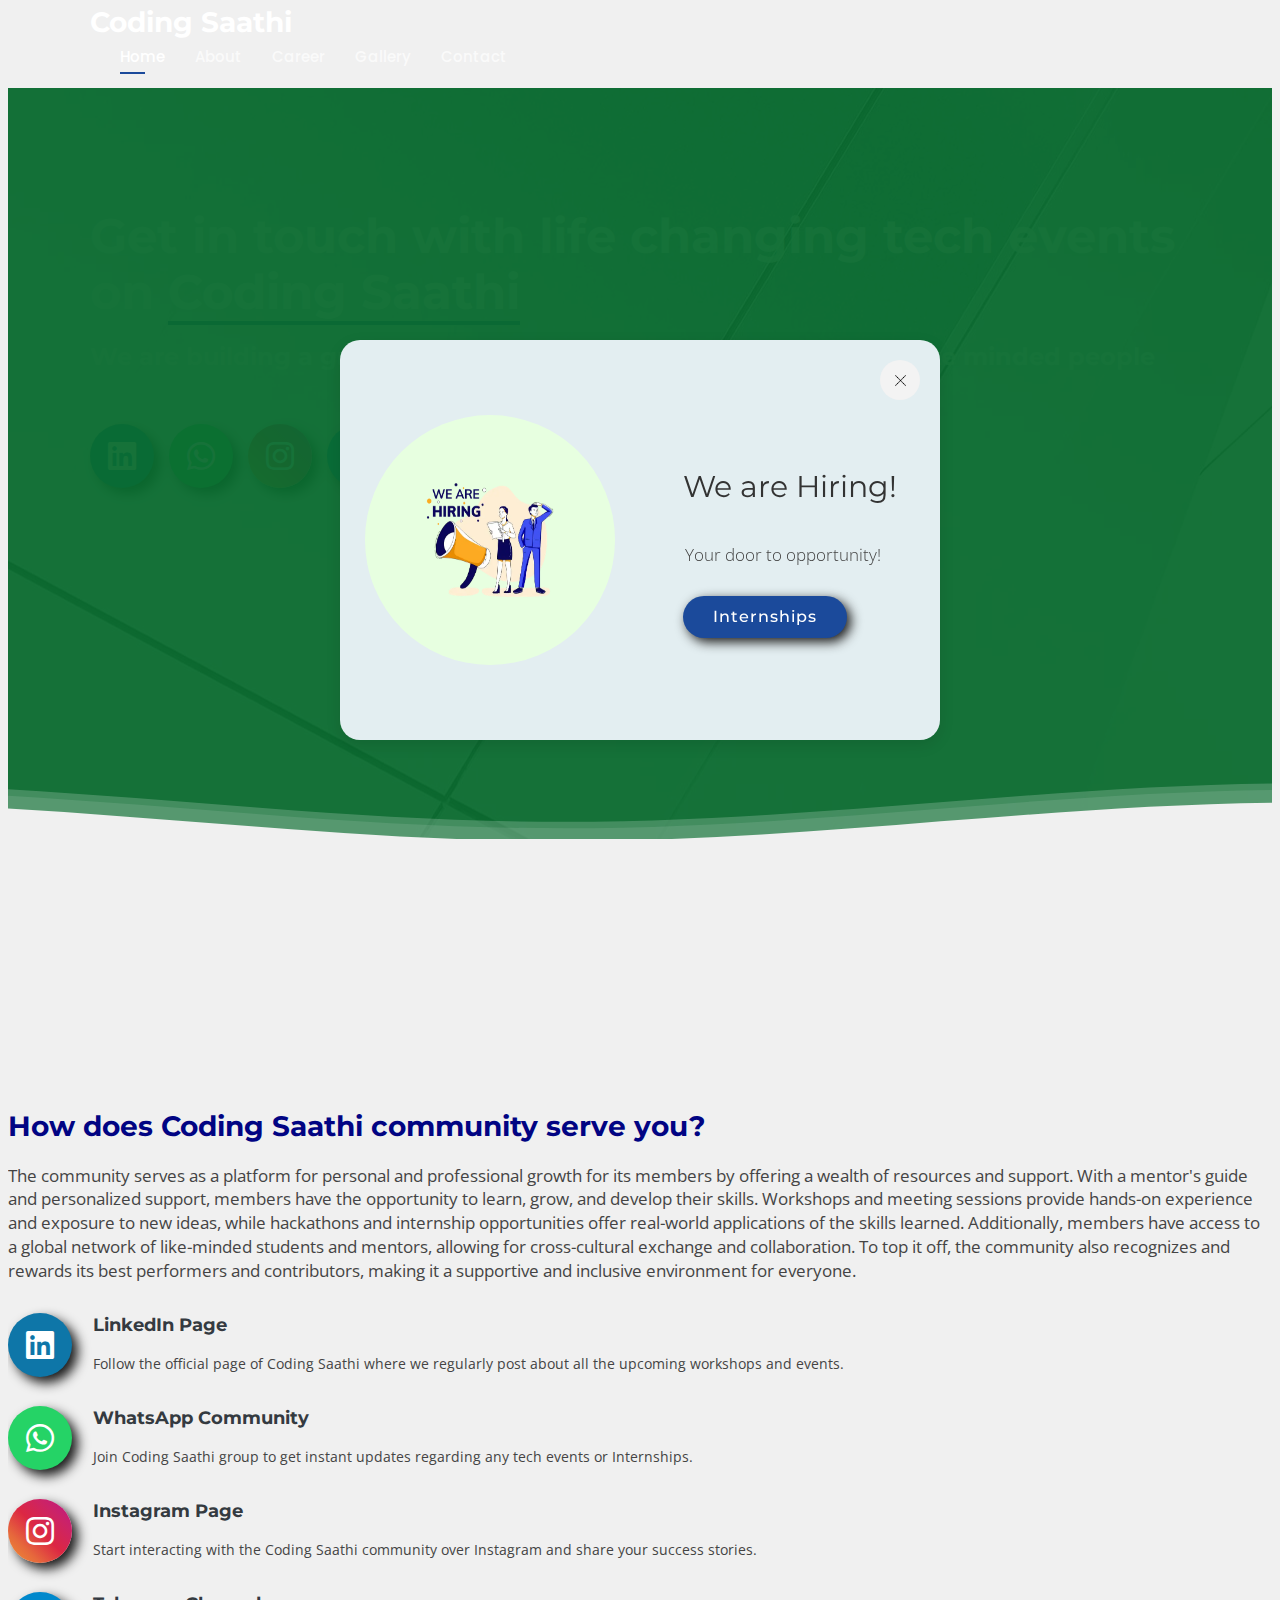
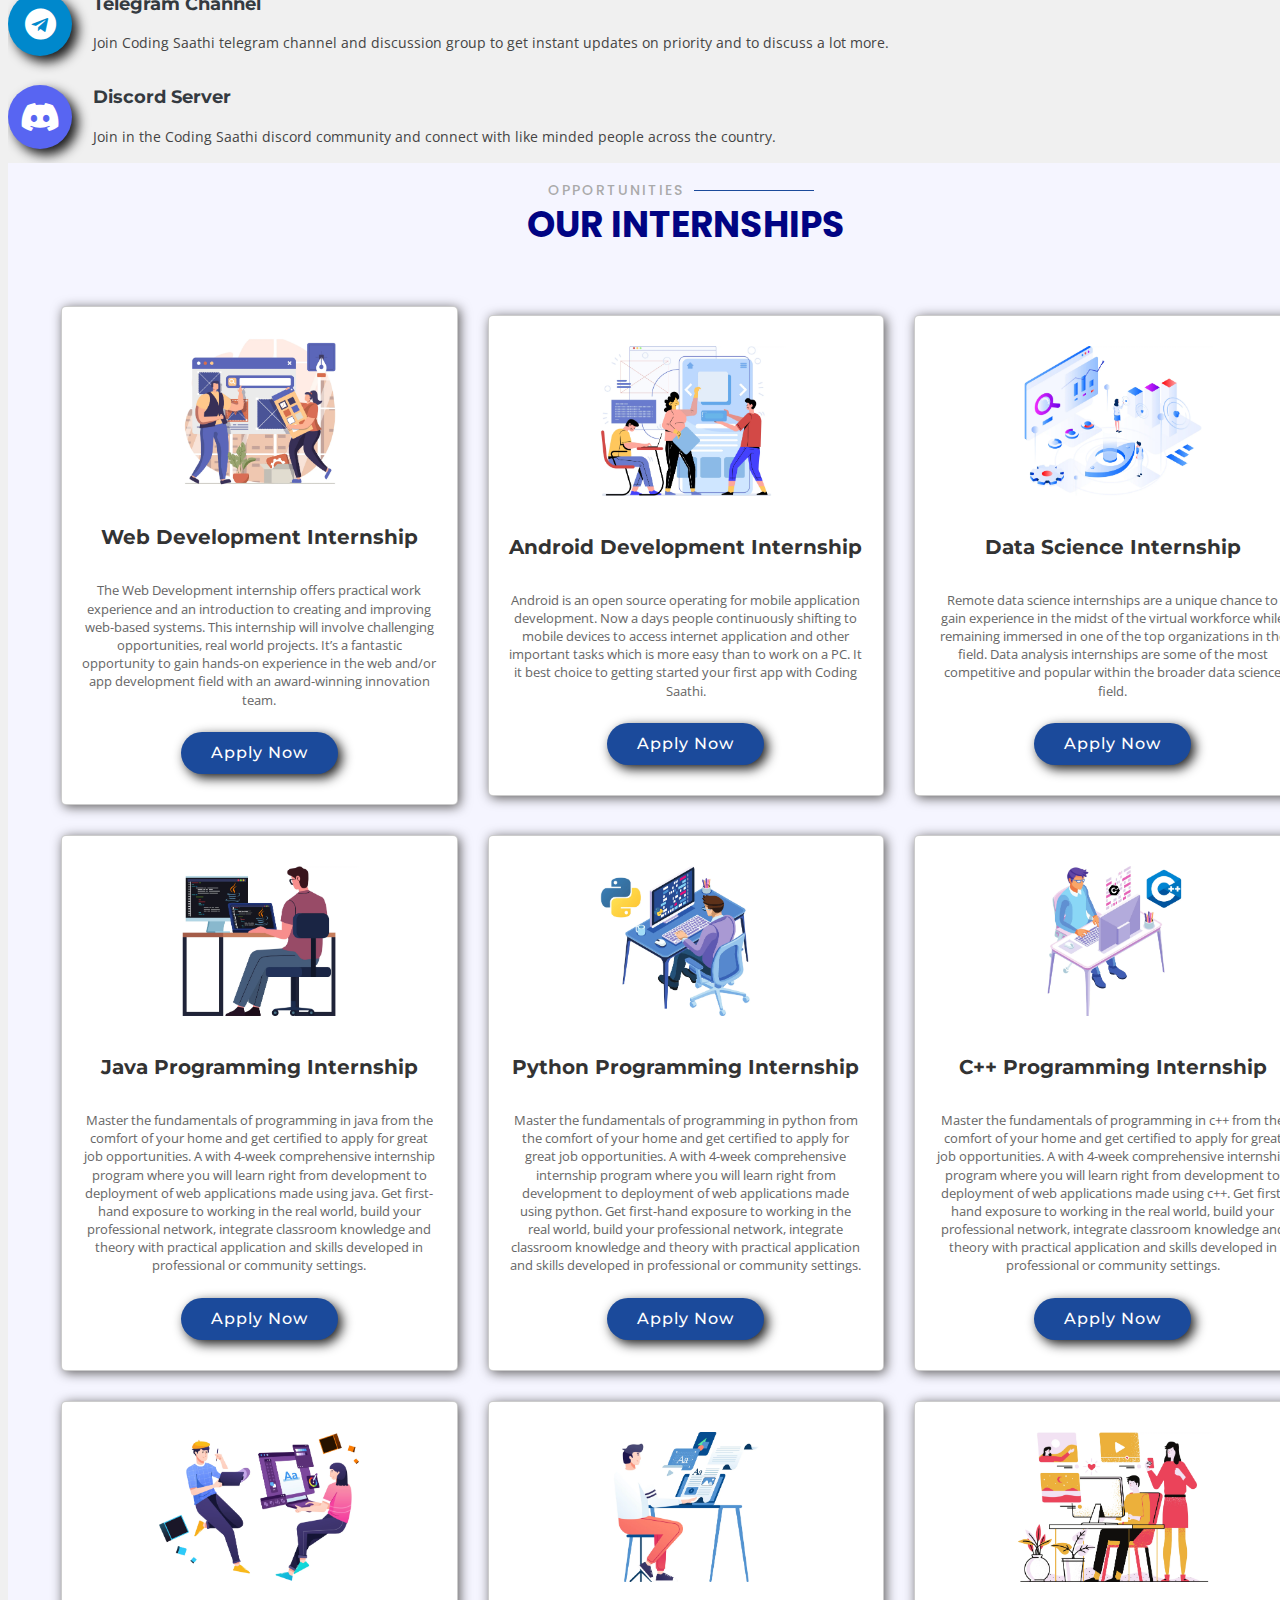
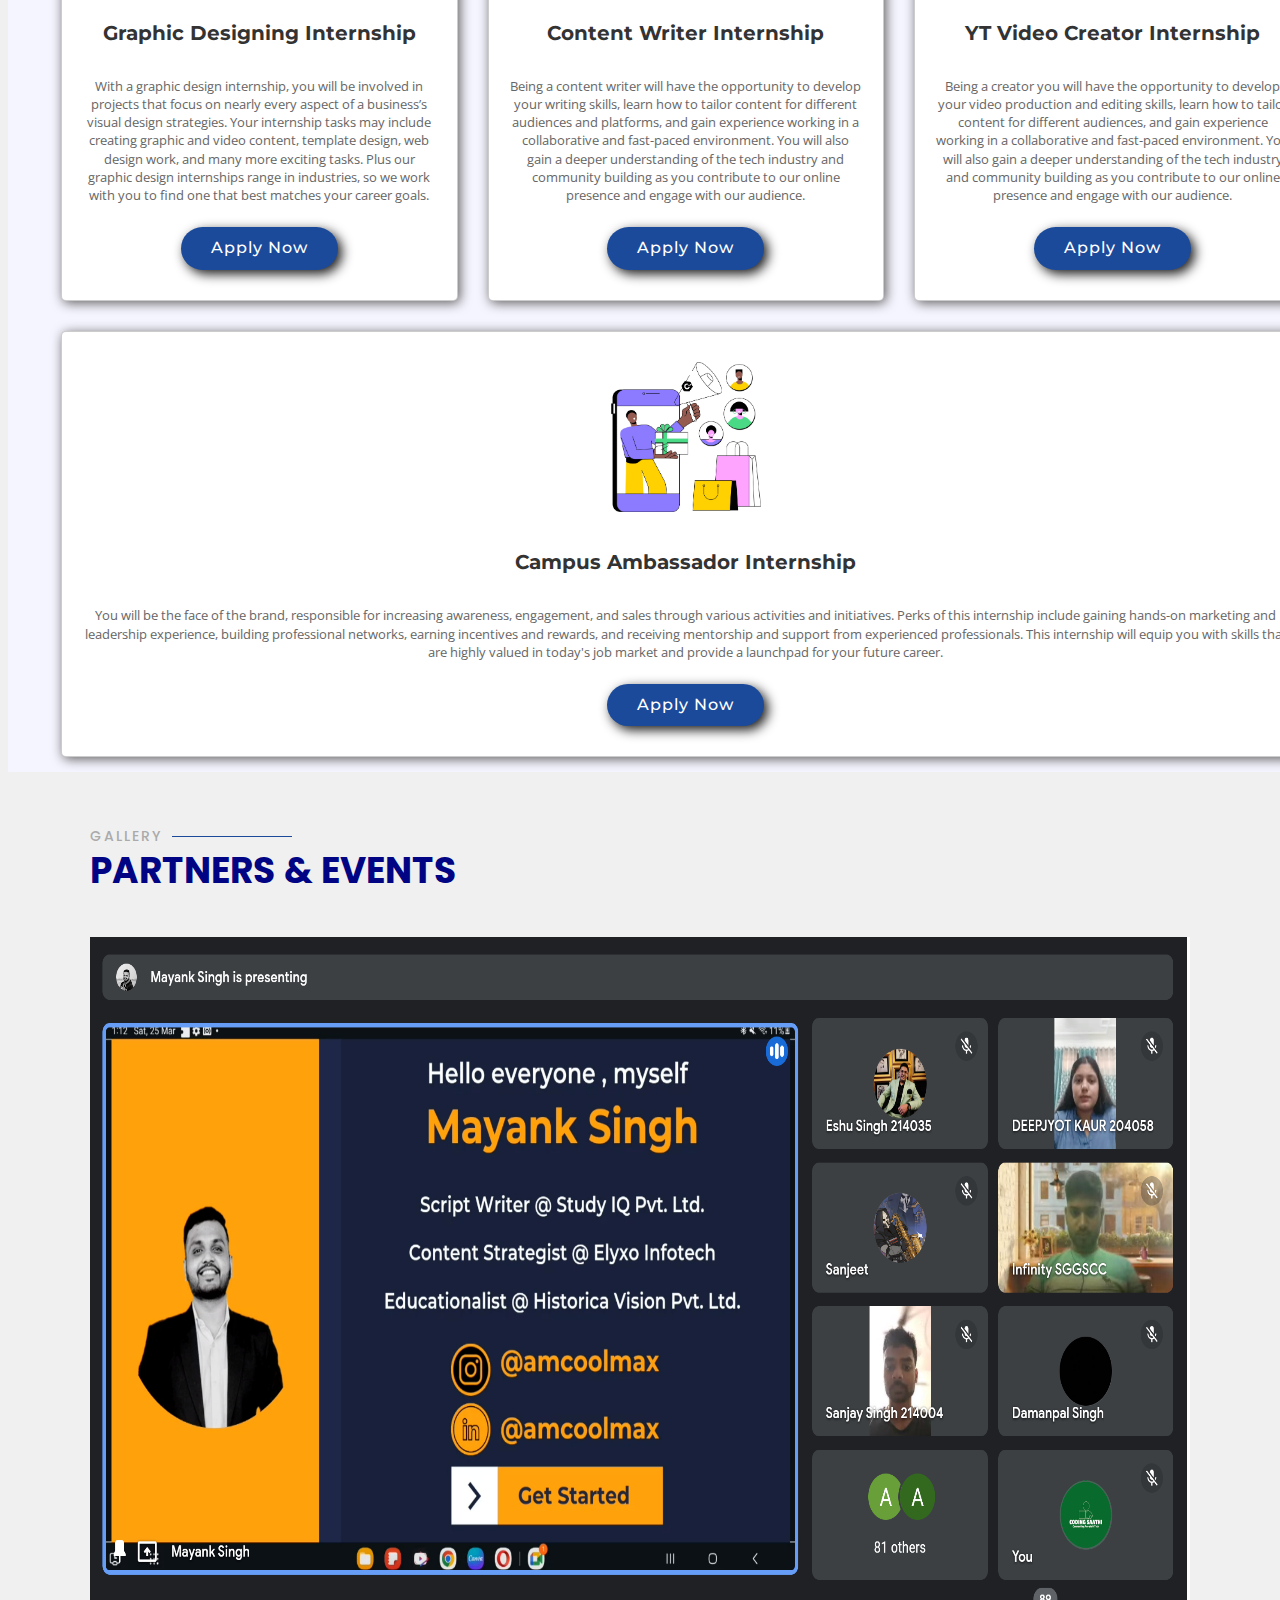
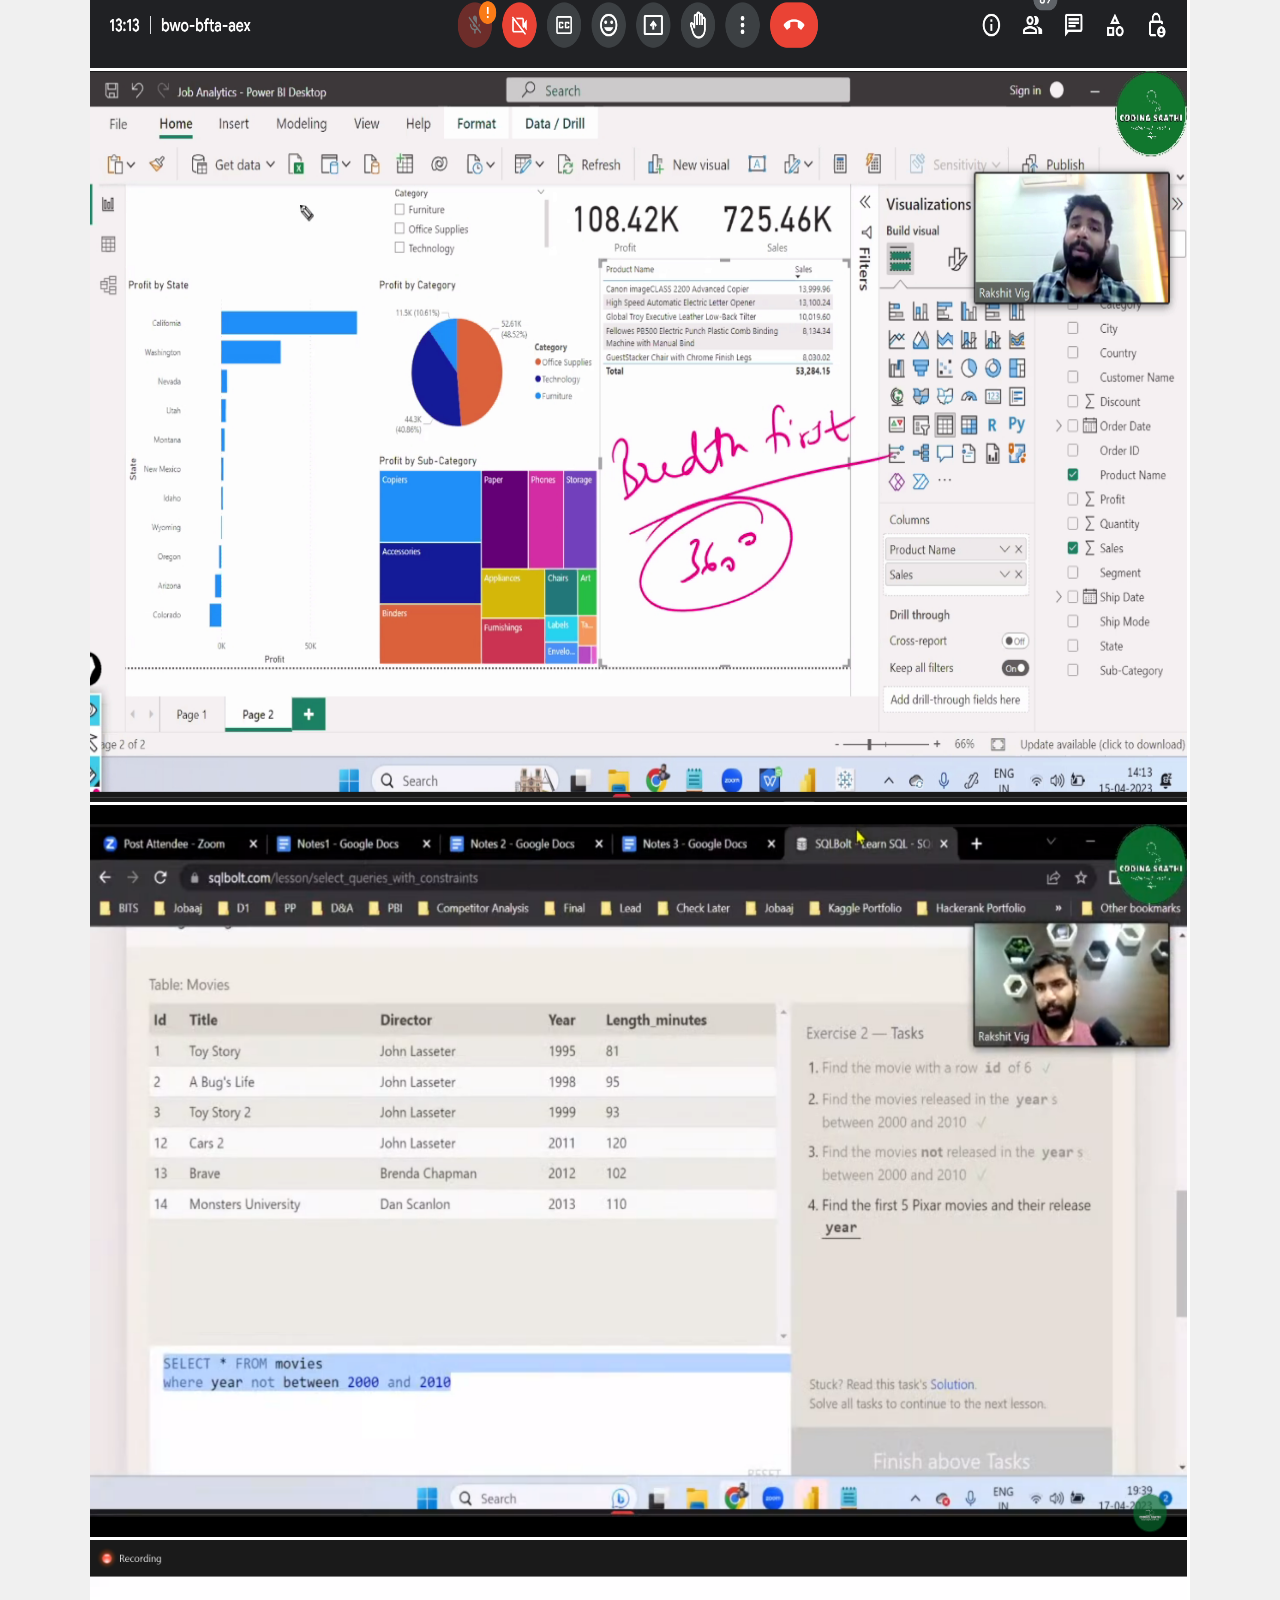
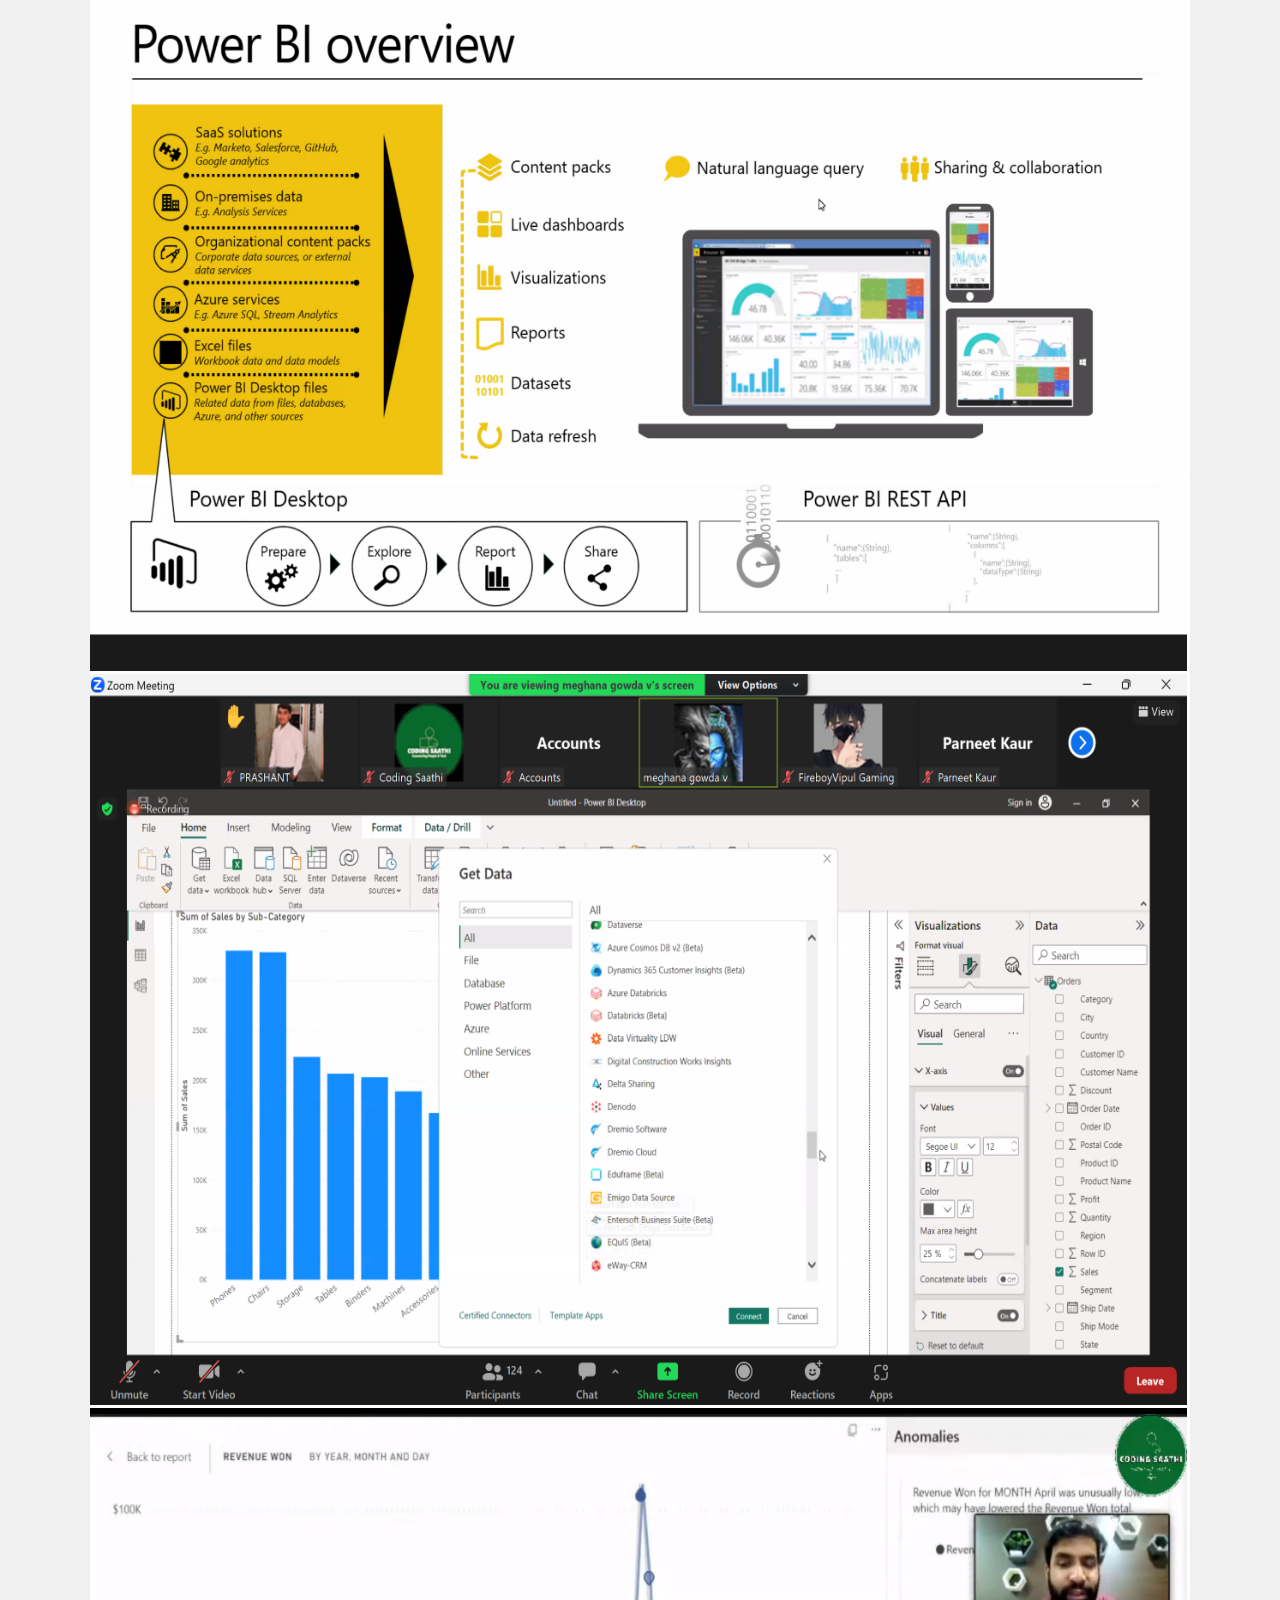
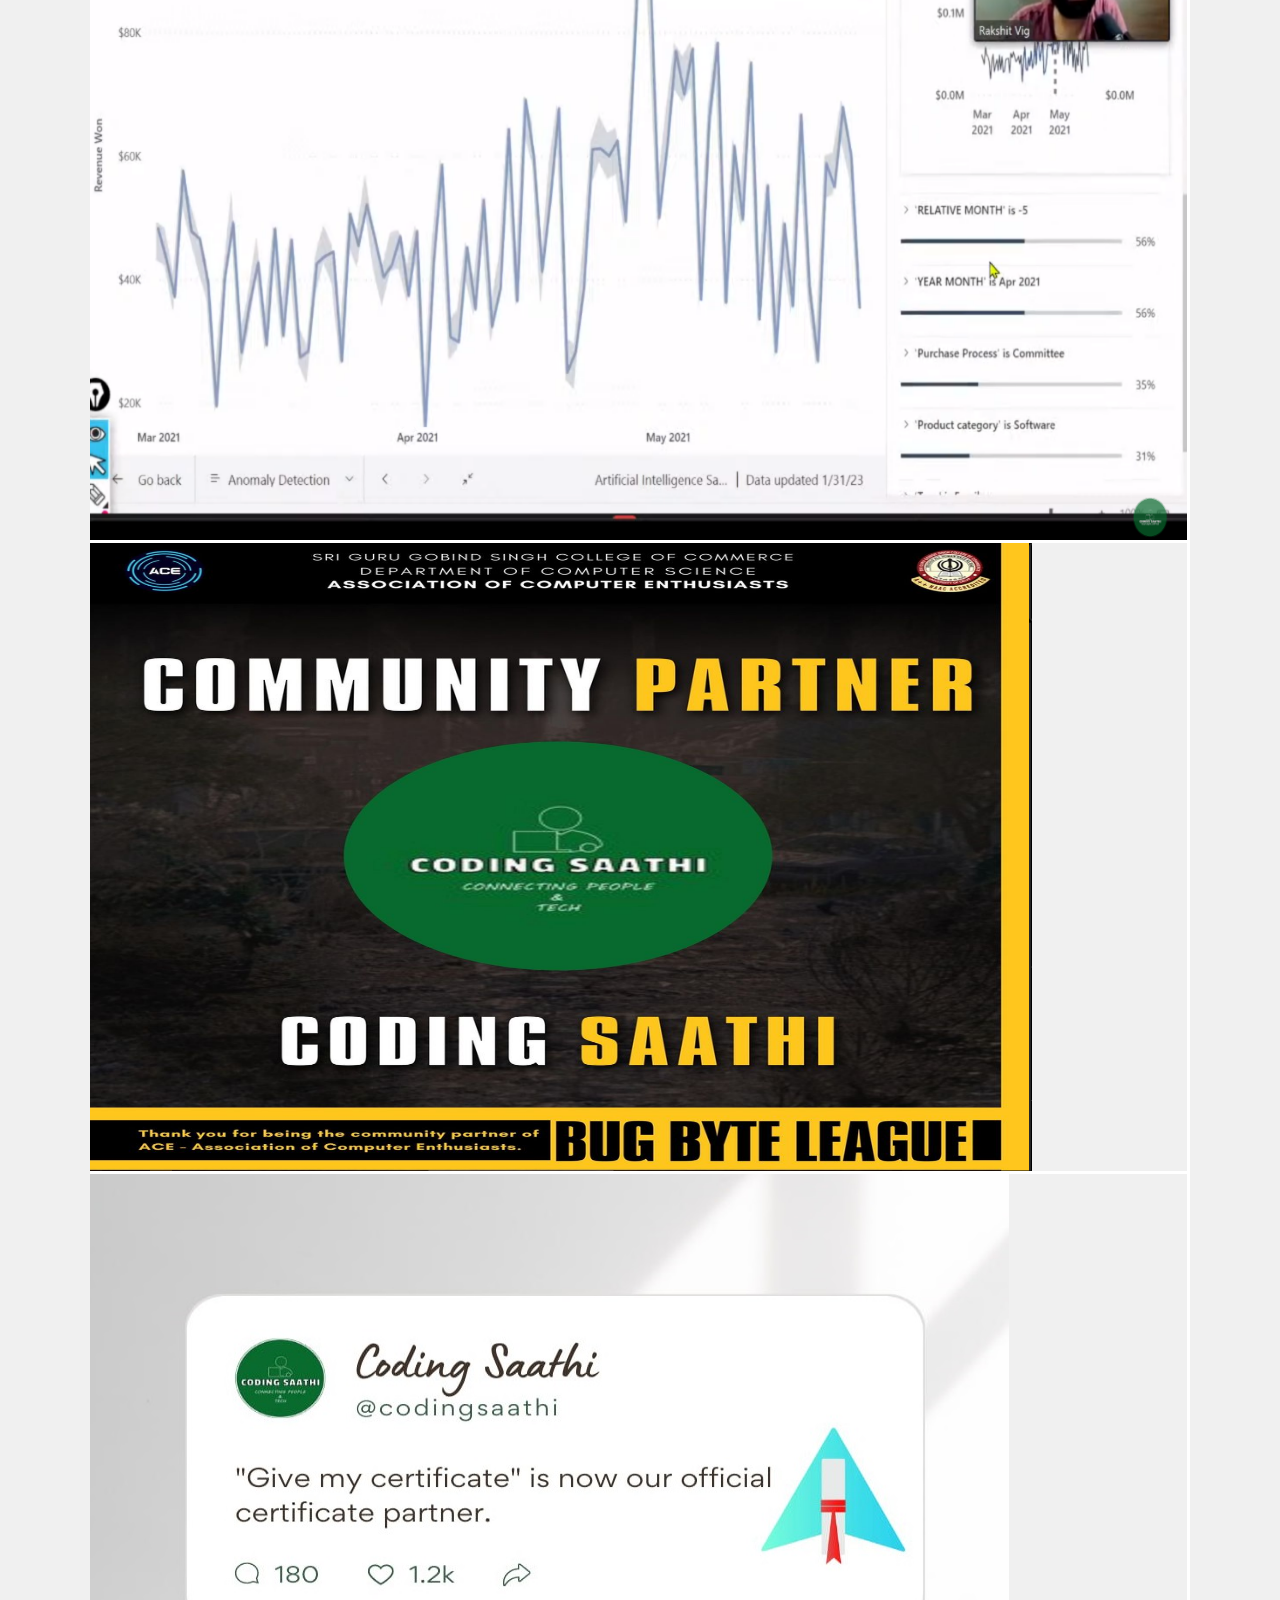
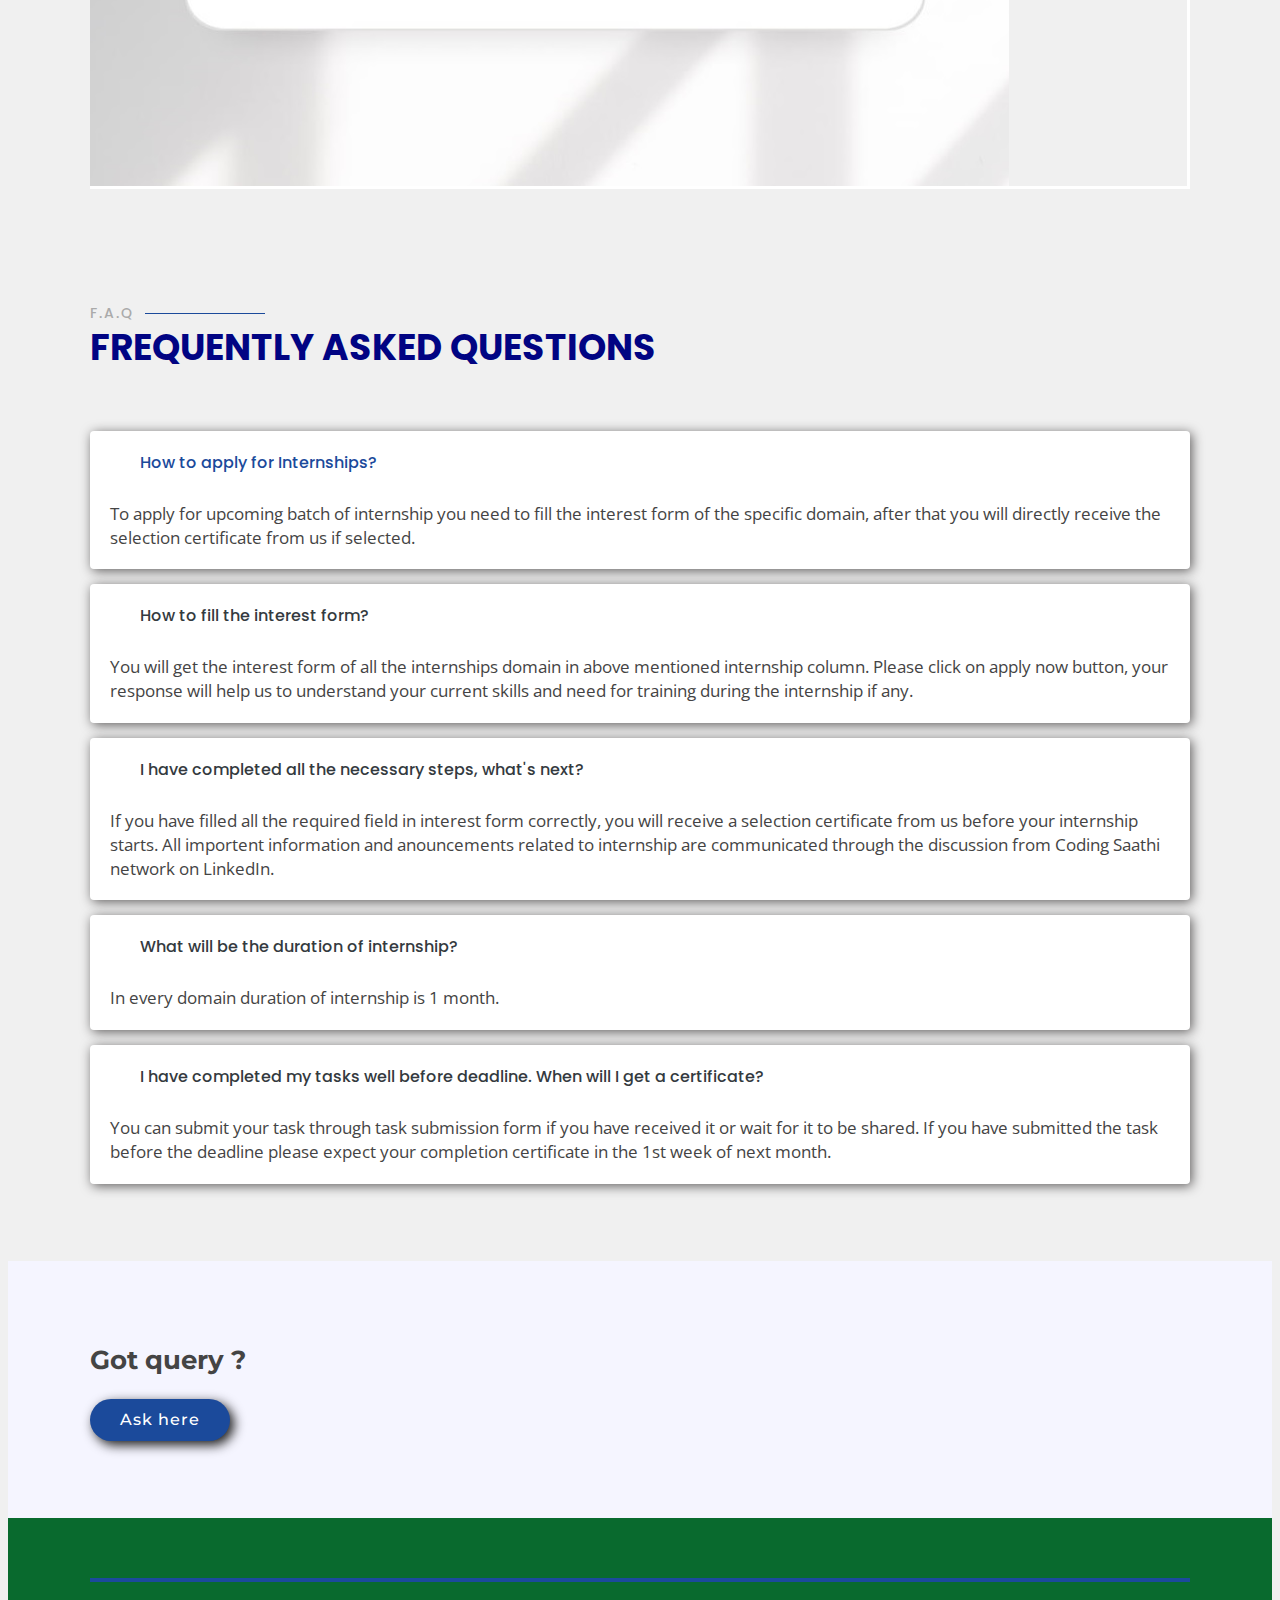
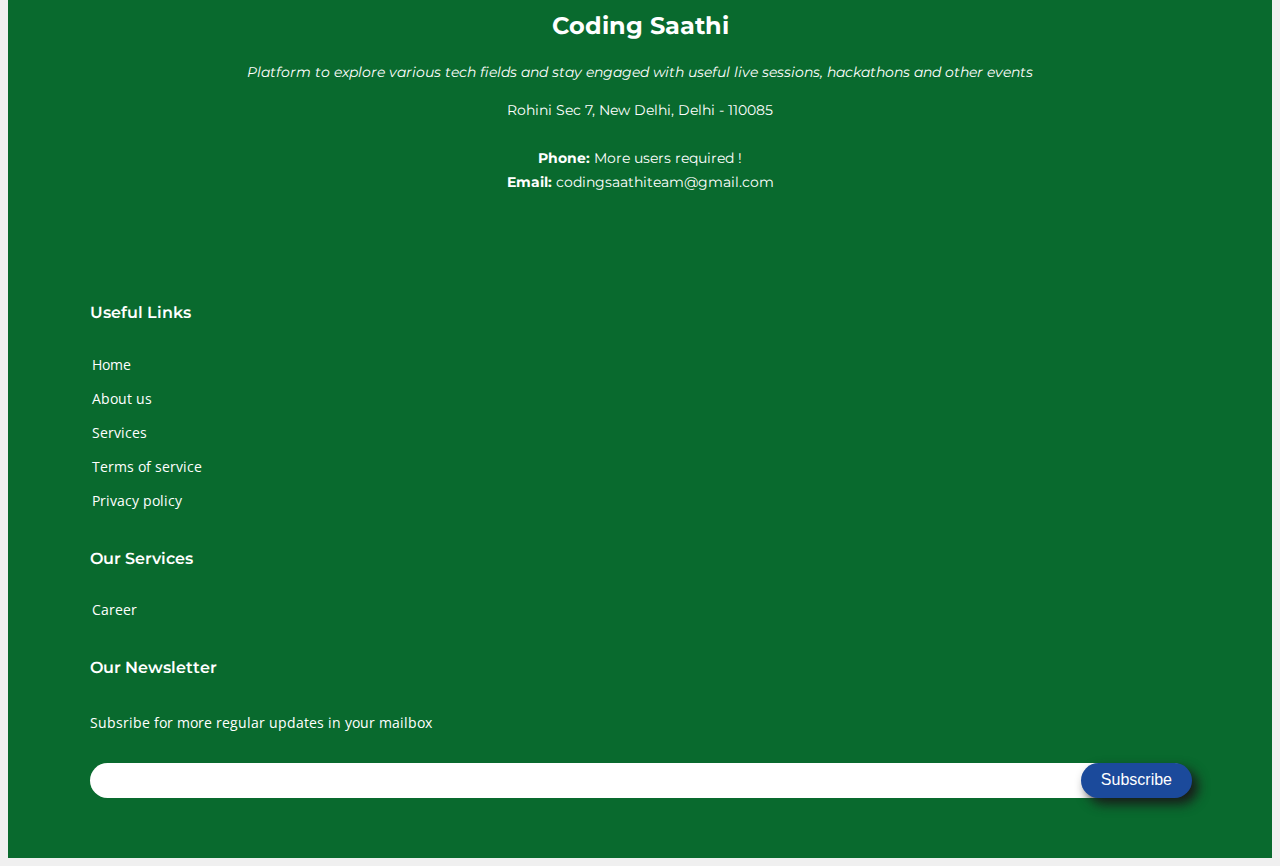
==== commit 71718f5a: "gallery" ====
--- a/index.html
+++ b/index.html
@@ -69,6 +69,7 @@
           <li><a class="nav-link scrollto active" href="#hero">Home</a></li>
           <li><a class="nav-link scrollto" href="#about">About</a></li>
           <li><a class="nav-link scrollto" href="#career">Career</a></li>
+          <li><a class="nav-link scrollto" href="#gallery">Gallery</a></li>
           <li><a class="nav-link scrollto" href="#contact">Contact</a></li>
         </ul>
         <i class="bi bi-list mobile-nav-toggle"></i>
@@ -306,6 +307,85 @@
     </section><!-- End Career Section -->
 
 
+    <!-- ======= Gallery Section ======= -->
+    <section id="gallery" class="gallery">
+      <div class="container">
+
+        <div class="section-title" data-aos="fade-up">
+          <h2>Gallery</h2>
+          <p>Partners & Events</p>
+        </div>
+
+        <div class="row g-0" data-aos="fade-left">
+
+          <div class="col-lg-3 col-md-4">
+            <div class="gallery-item" data-aos="zoom-in" data-aos-delay="100">
+              <a href="assets/img/gallery/s1.png" class="gallery-lightbox">
+                <img src="assets/img/gallery/s1.png" alt="" class="img-fluid">
+              </a>
+            </div>
+          </div>
+
+          <div class="col-lg-3 col-md-4">
+            <div class="gallery-item" data-aos="zoom-in" data-aos-delay="150">
+              <a href="assets/img/gallery/1.png" class="gallery-lightbox">
+                <img src="assets/img/gallery/1.png" alt="" class="img-fluid">
+              </a>
+            </div>
+          </div>
+
+          <div class="col-lg-3 col-md-4">
+            <div class="gallery-item" data-aos="zoom-in" data-aos-delay="200">
+              <a href="assets/img/gallery/3.png" class="gallery-lightbox">
+                <img src="assets/img/gallery/3.png" alt="" class="img-fluid">
+              </a>
+            </div>
+          </div>
+
+          <div class="col-lg-3 col-md-4">
+            <div class="gallery-item" data-aos="zoom-in" data-aos-delay="250">
+              <a href="assets/img/gallery/5.png" class="gallery-lightbox">
+                <img src="assets/img/gallery/5.png" alt="" class="img-fluid">
+              </a>
+            </div>
+          </div>
+
+          <div class="col-lg-3 col-md-4">
+            <div class="gallery-item" data-aos="zoom-in" data-aos-delay="300">
+              <a href="assets/img/gallery/6.png" class="gallery-lightbox">
+                <img src="assets/img/gallery/6.png" alt="" class="img-fluid">
+              </a>
+            </div>
+          </div>
+
+          <div class="col-lg-3 col-md-4">
+            <div class="gallery-item" data-aos="zoom-in" data-aos-delay="350">
+              <a href="assets/img/gallery/4.png" class="gallery-lightbox">
+                <img src="assets/img/gallery/4.png" alt="" class="img-fluid">
+              </a>
+            </div>
+          </div>
+          
+          <div class="col-lg-3 col-md-4">
+            <div class="gallery-item" data-aos="zoom-in" data-aos-delay="400">
+              <a href="assets/img/gallery/hackathon.png" class="gallery-lightbox">
+                <img src="assets/img/gallery/hackathon.png" alt="" class="img-fluid">
+              </a>
+            </div>
+          </div>
+
+          <div class="col-lg-3 col-md-4">
+            <div class="gallery-item" data-aos="zoom-in" data-aos-delay="450">
+              <a href="assets/img/gallery/certification_partner.jpg" class="gallery-lightbox">
+                <img src="assets/img/gallery/certification_partner.jpg" alt="" class="img-fluid">
+              </a>
+            </div>
+          </div>
+
+        </div>
+
+      </div>
+    </section><!-- End Gallery Section -->
 
 
     <!-- ======= F.A.Q Section ======= -->
--- a/assets/css/style.css
+++ b/assets/css/style.css
@@ -1422,6 +1422,26 @@
 
 
 /*--------------------------------------------------------------
+# Gallery
+--------------------------------------------------------------*/
+.gallery .gallery-item {
+  overflow: hidden;
+  border-right: 3px solid #fff;
+  border-bottom: 3px solid #fff;
+}
+
+.gallery .gallery-item img {
+  transition: all ease-in-out 0.4s;
+  display: flex;
+  aspect-ratio: 6/4;
+}
+
+.gallery .gallery-item:hover img {
+  transform: scale(1.1);
+}
+
+
+/*--------------------------------------------------------------
 # F.A.Q
 --------------------------------------------------------------*/
 .faq .faq-list {
